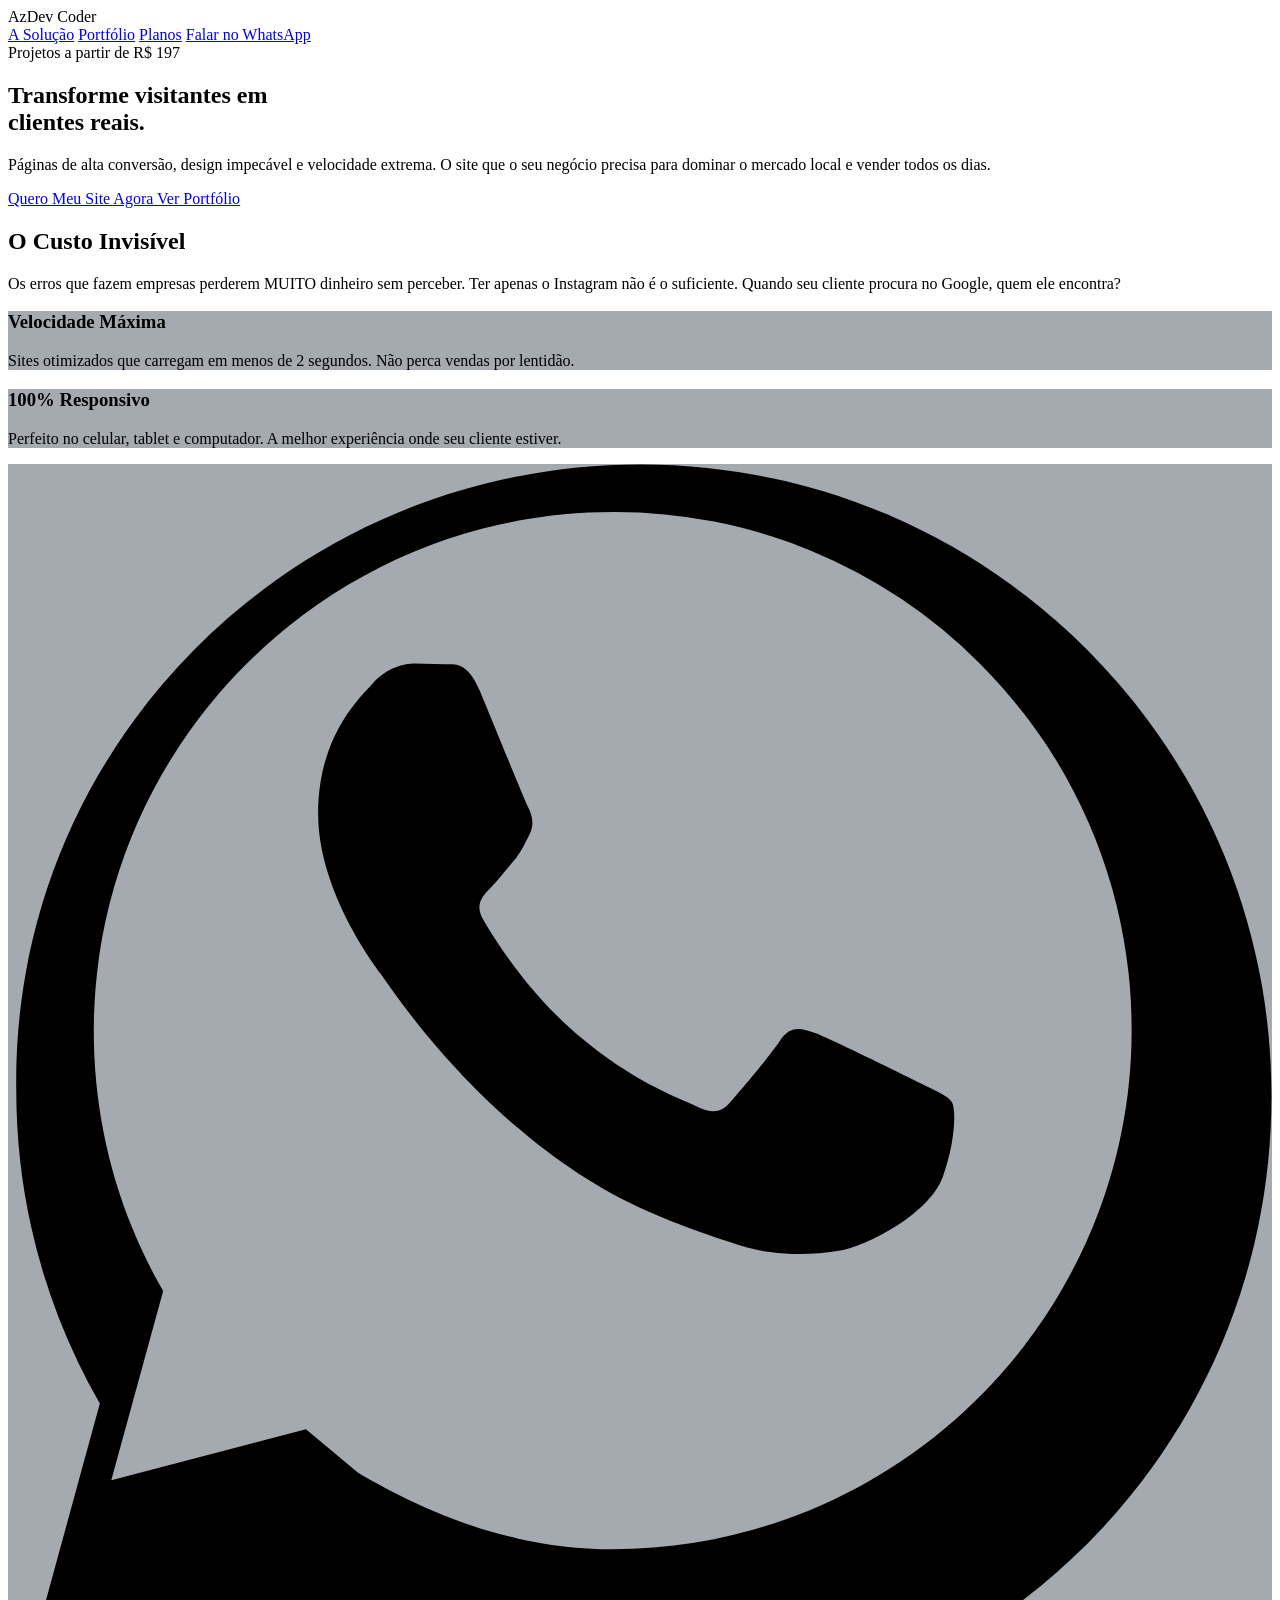
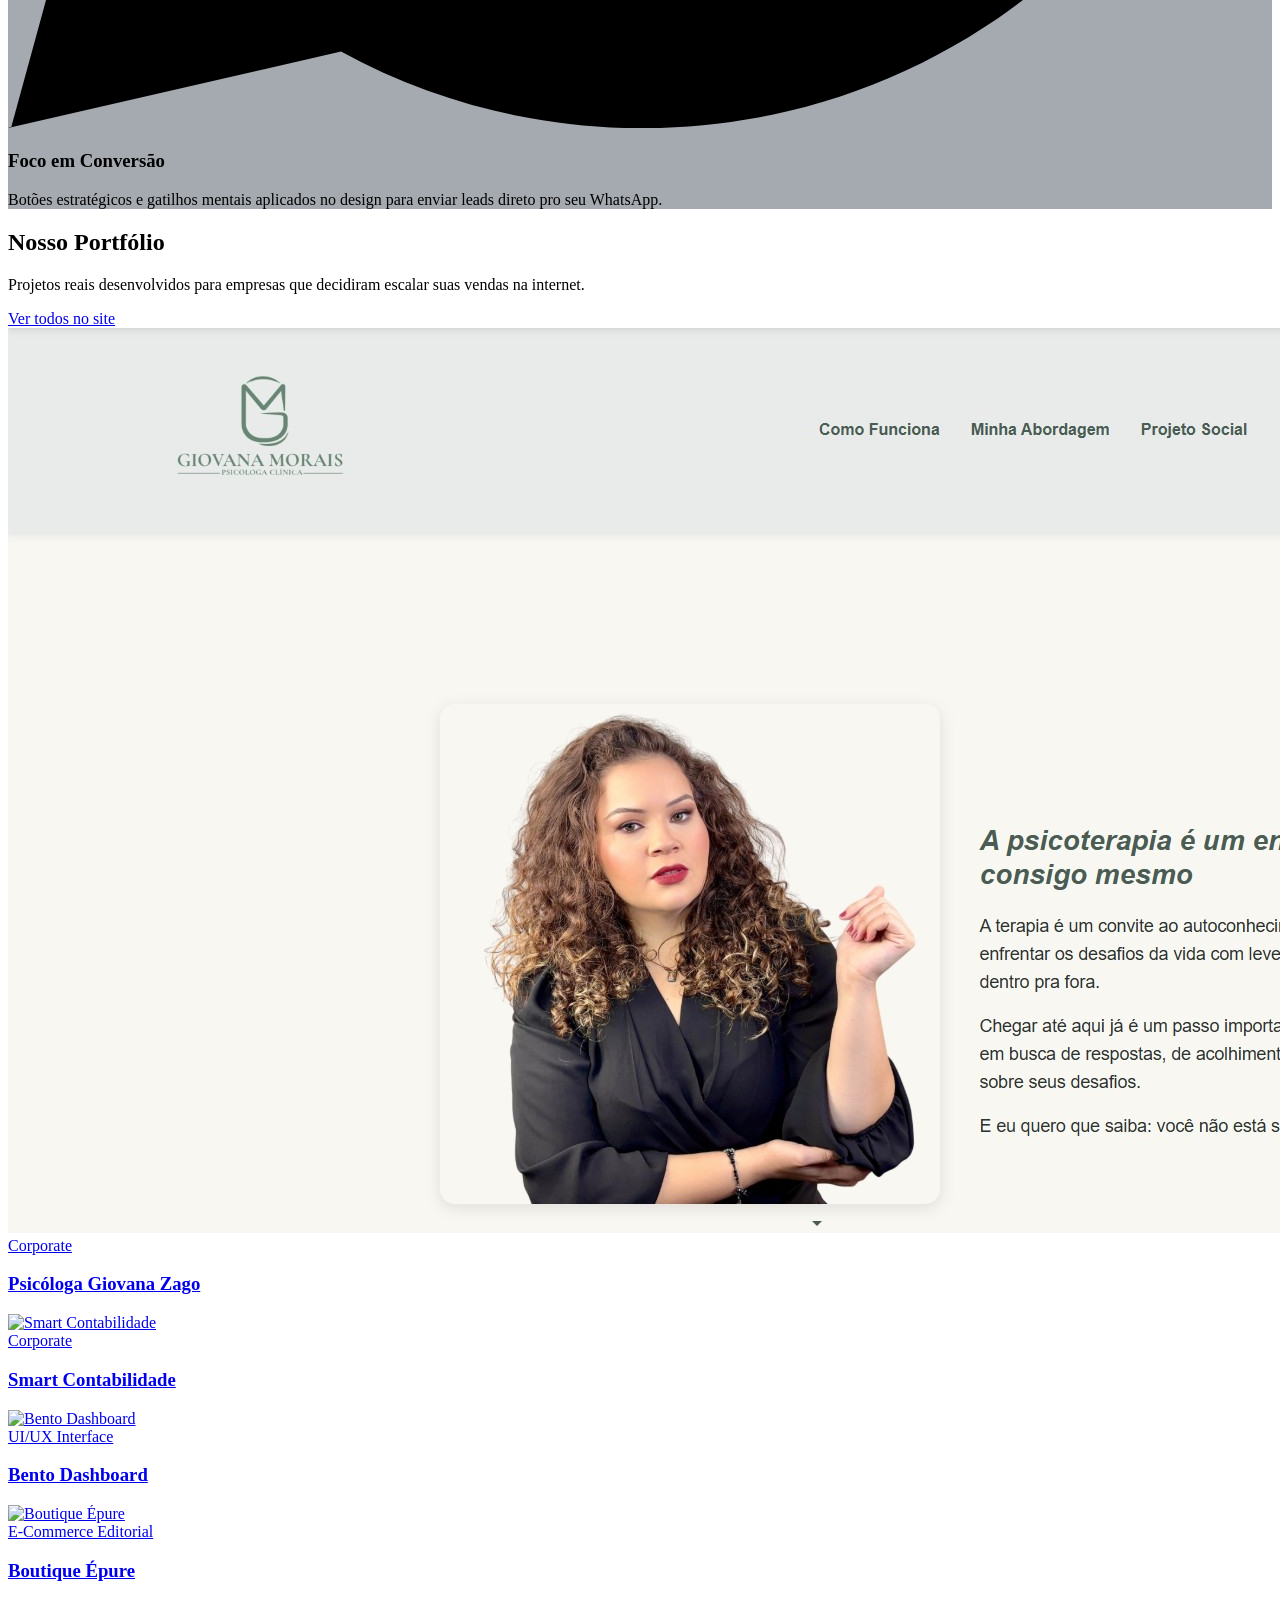
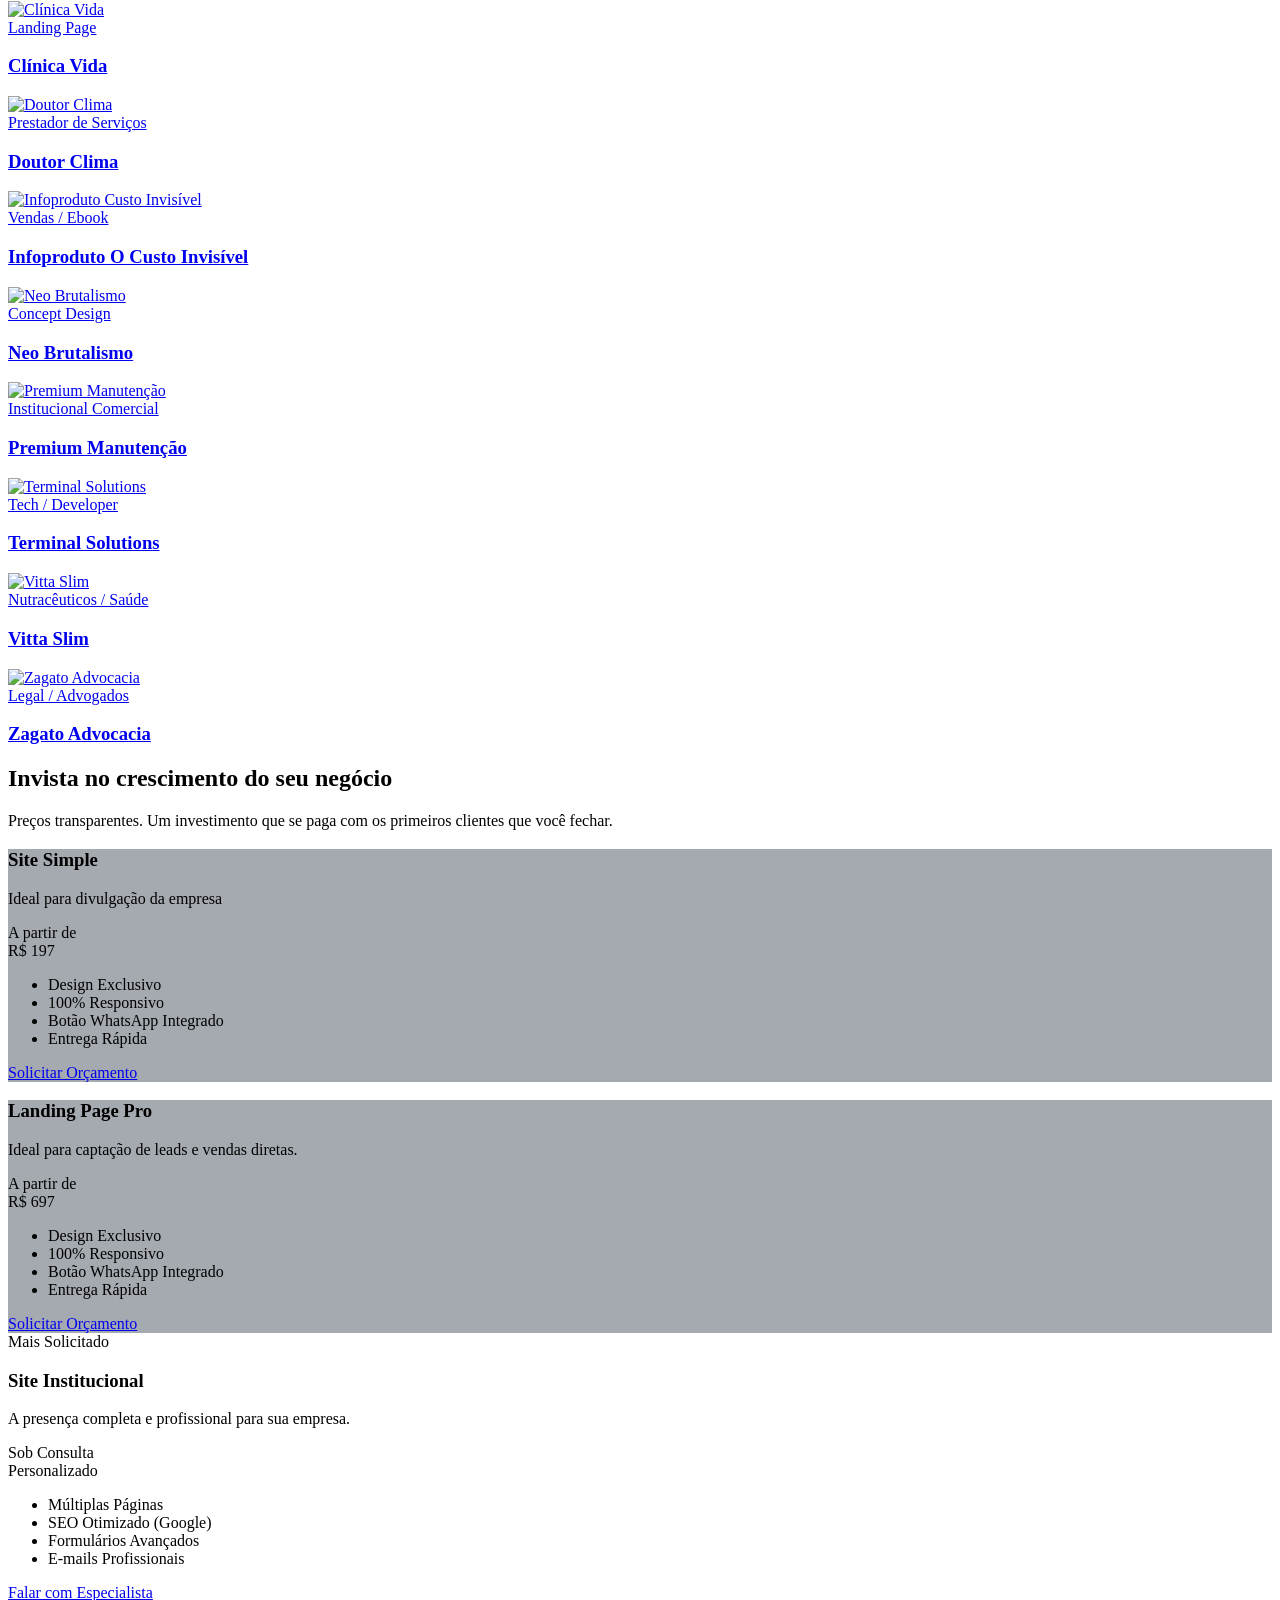
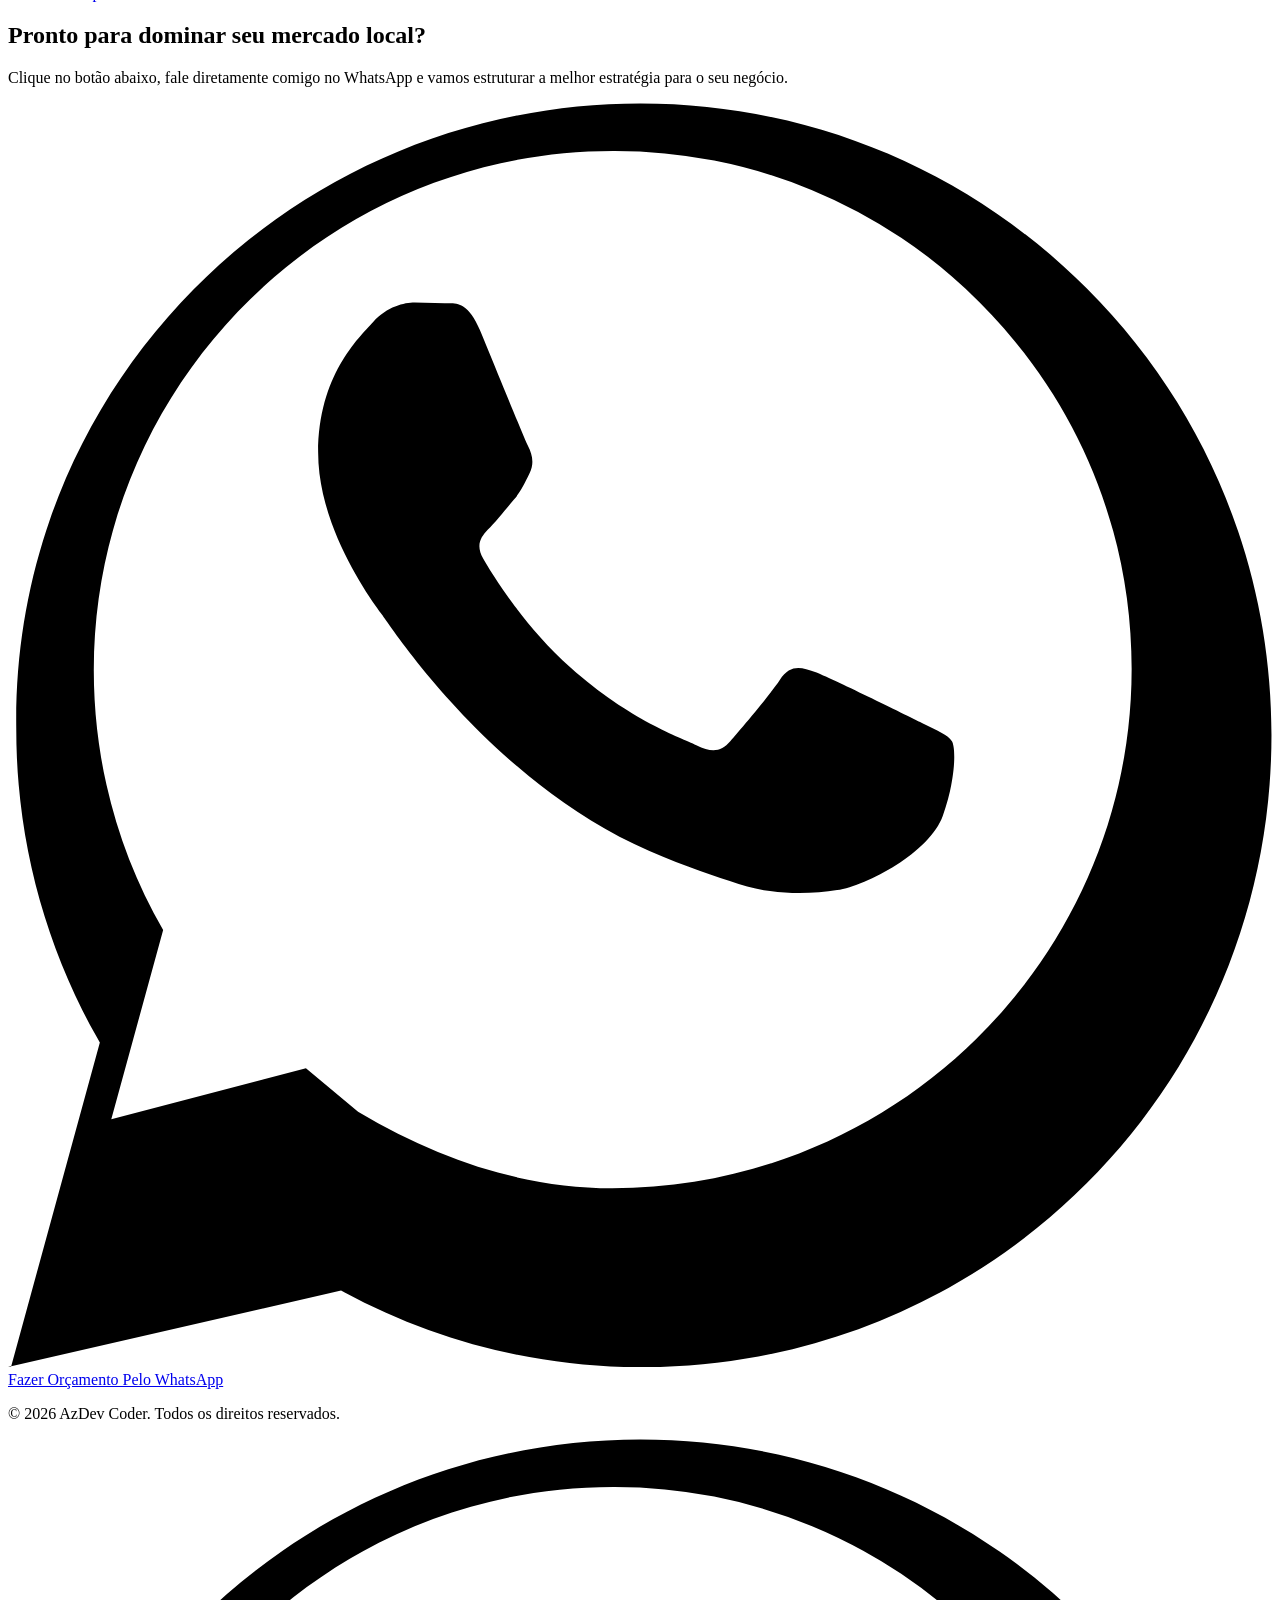
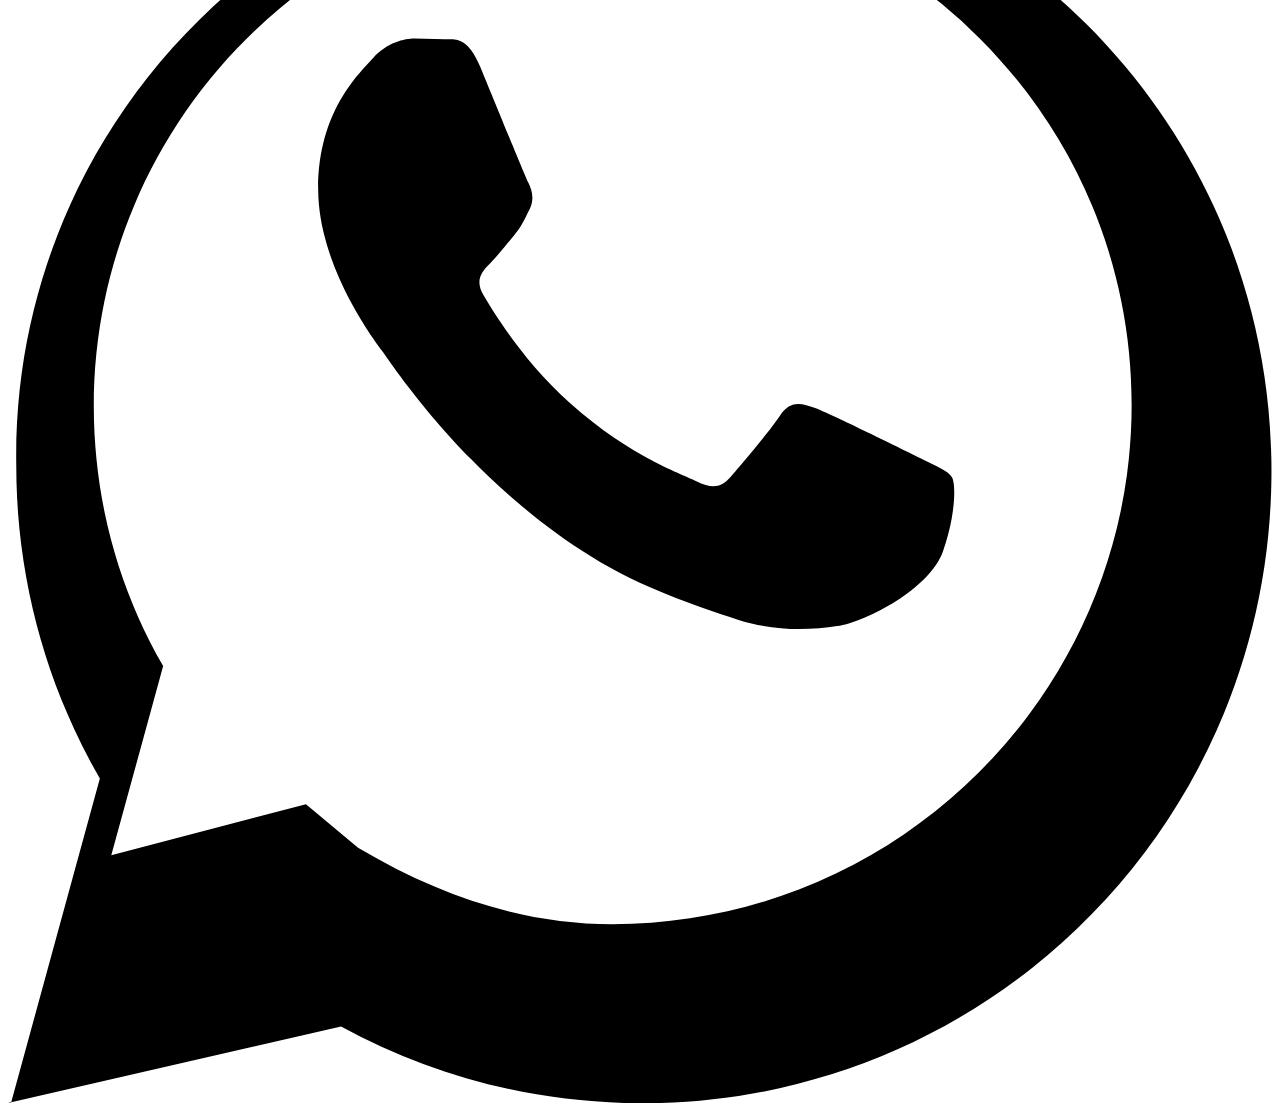
==== index.html @ c71ff0a6 "Update index.html" ====
<!DOCTYPE html>
<html lang="pt-BR" class="scroll-smooth">
<head>
    <meta charset="UTF-8">
    <meta name="viewport" content="width=device-width, initial-scale=1.0">
    <title>AzDev Coder | Sites Profissionais de Alta Conversão</title>
    <meta name="description" content="Tenha um site profissional, rápido e otimizado. Projetos a partir de R$ 197.">
    <link rel="icon" href="logo1.png">
    
    <!-- Tailwind CSS -->
    <script src="https://cdn.tailwindcss.com"></script>
    <script>
        tailwind.config = {
            theme: {
                extend: {
                    colors: {
                        brand: {
                            50: '#eff6ff',
                            100: '#dbeafe',
                            500: '#3b82f6',
                            600: '#2563eb',
                            900: '#1e3a8a',
                            950: '#0f172a',
                        }
                    },
                    fontFamily: {
                        sans: ['Inter', 'sans-serif'],
                    }
                }
            }
        }
    </script>
    
    <!-- Google Fonts -->
    <link href="https://fonts.googleapis.com/css2?family=Inter:wght@300;400;600;700;800&display=swap" rel="stylesheet">
    
    <!-- AOS Animation Library CSS -->
    <link href="https://unpkg.com/aos@2.3.1/dist/aos.css" rel="stylesheet">
    
    <!-- Phosphor Icons -->
    <script src="https://unpkg.com/@phosphor-icons/web"></script>
    
    <!-- Custom CSS -->
    <link rel="stylesheet" href="style.css">
</head>
<body class="bg-brand-950 text-slate-300 font-sans antialiased selection:bg-brand-500 selection:text-white">

    <!-- Navbar -->
    <nav class="fixed w-full z-50 transition-all duration-300 bg-brand-950/80 backdrop-blur-md border-b border-white/10" id="navbar">
        <div class="max-w-7xl mx-auto px-4 sm:px-6 lg:px-8">
            <div class="flex justify-between items-center h-20">
                <div class="flex-shrink-0 flex items-center gap-2">
                    <i class="ph-fill ph-code text-brand-500 text-3xl"></i>
                    <span class="text-white font-bold text-xl tracking-tight">AzDev Coder</span>
                </div>
                <div class="hidden md:flex space-x-8 items-center">
                    <a href="#solucao" class="text-sm font-medium hover:text-white transition-colors">A Solução</a>
                    <a href="#portfolio" class="text-sm font-medium hover:text-white transition-colors">Portfólio</a>
                    <a href="#planos" class="text-sm font-medium hover:text-white transition-colors">Planos</a>
                    <a href="#contato" class="bg-brand-600 hover:bg-brand-500 text-white px-5 py-2.5 rounded-full text-sm font-semibold transition-all shadow-[0_0_15px_rgba(37,99,235,0.4)] hover:shadow-[0_0_25px_rgba(37,99,235,0.6)]">Falar no WhatsApp</a>
                </div>
            </div>
        </div>
    </nav>

    <!-- Hero Section -->
    <section class="relative pt-32 pb-20 lg:pt-48 lg:pb-32 overflow-hidden">
        <div class="absolute inset-0 bg-[url('https://www.transparenttextures.com/patterns/cubes.png')] opacity-5"></div>
        <div class="absolute top-1/2 left-1/2 -translate-x-1/2 -translate-y-1/2 w-[800px] h-[800px] bg-brand-600/20 rounded-full blur-[120px] -z-10"></div>
        
        <div class="max-w-7xl mx-auto px-4 sm:px-6 lg:px-8 relative z-10 text-center" data-aos="fade-up" data-aos-duration="1000">
            <div class="inline-flex items-center gap-2 px-3 py-1 rounded-full bg-brand-500/10 border border-brand-500/20 text-brand-500 text-sm font-semibold mb-8">
                <span class="relative flex h-2 w-2">
                  <span class="animate-ping absolute inline-flex h-full w-full rounded-full bg-brand-400 opacity-75"></span>
                  <span class="relative inline-flex rounded-full h-2 w-2 bg-brand-500"></span>
                </span>
                Projetos a partir de R$ 197
            </div>
            
            <h1 class="text-5xl md:text-7xl font-extrabold text-white tracking-tight mb-6 leading-tight">
                Transforme visitantes em <br class="hidden md:block">
                <span class="text-transparent bg-clip-text bg-gradient-to-r from-brand-400 to-cyan-400">clientes reais.</span>
            </h1>
            
            <p class="mt-4 max-w-2xl text-lg md:text-xl mx-auto mb-10 text-slate-400">
                Páginas de alta conversão, design impecável e velocidade extrema. O site que o seu negócio precisa para dominar o mercado local e vender todos os dias.
            </p>
            
            <div class="flex flex-col sm:flex-row justify-center gap-4">
                <a href="#contato" class="bg-brand-600 hover:bg-brand-500 text-white px-8 py-4 rounded-full text-lg font-bold transition-all flex items-center justify-center gap-2 shadow-[0_0_20px_rgba(37,99,235,0.4)] hover:-translate-y-1">
                    Quero Meu Site Agora
                    <i class="ph-bold ph-arrow-right"></i>
                </a>
                <a href="#portfolio" class="bg-white/5 hover:bg-white/10 text-white border border-white/10 px-8 py-4 rounded-full text-lg font-semibold transition-all flex items-center justify-center gap-2 backdrop-blur-sm">
                    Ver Portfólio
                </a>
            </div>
        </div>
    </section>

    <!-- The Invisible Cost Section (Pain Awareness) -->
    <section id="solucao" class="py-24 bg-brand-900/30 border-y border-white/5 relative">
        <div class="max-w-7xl mx-auto px-4 sm:px-6 lg:px-8">
            <div class="text-center max-w-3xl mx-auto mb-16" data-aos="fade-up">
                <h2 class="text-3xl md:text-4xl font-bold text-white mb-4">O Custo Invisível</h2>
                <p class="text-lg text-slate-400">Os erros que fazem empresas perderem MUITO dinheiro sem perceber. Ter apenas o Instagram não é o suficiente. Quando seu cliente procura no Google, quem ele encontra?</p>
            </div>
            
            <div class="grid md:grid-cols-3 gap-8">
                <!-- Feature 1 -->
                <div class="glass-card p-8 rounded-2xl border border-white/10 hover:border-brand-500/50 transition-colors" data-aos="fade-up" data-aos-delay="100">
                    <div class="w-14 h-14 bg-brand-500/20 rounded-xl flex items-center justify-center mb-6 text-brand-400">
                        <i class="ph ph-rocket-launch text-3xl"></i>
                    </div>
                    <h3 class="text-xl font-bold text-white mb-3">Velocidade Máxima</h3>
                    <p class="text-slate-400">Sites otimizados que carregam em menos de 2 segundos. Não perca vendas por lentidão.</p>
                </div>
                
                <!-- Feature 2 -->
                <div class="glass-card p-8 rounded-2xl border border-white/10 hover:border-brand-500/50 transition-colors" data-aos="fade-up" data-aos-delay="200">
                    <div class="w-14 h-14 bg-brand-500/20 rounded-xl flex items-center justify-center mb-6 text-brand-400">
                        <i class="ph ph-device-mobile text-3xl"></i>
                    </div>
                    <h3 class="text-xl font-bold text-white mb-3">100% Responsivo</h3>
                    <p class="text-slate-400">Perfeito no celular, tablet e computador. A melhor experiência onde seu cliente estiver.</p>
                </div>
                
                <!-- Feature 3 -->
                <div class="glass-card p-8 rounded-2xl border border-white/10 hover:border-brand-500/50 transition-colors" data-aos="fade-up" data-aos-delay="300">
                    <div class="w-14 h-14 bg-brand-500/20 rounded-xl flex items-center justify-center mb-6 text-brand-400">
                        <svg xmlns="http://www.w3.org/2000/svg" viewBox="0 0 24 24" class="w-7 h-7 fill-current">
                            <path d="M.057 24l1.687-6.163c-1.041-1.804-1.588-3.849-1.587-5.946C.06 5.348 5.397.01 12.008.01c3.202.001 6.212 1.246 8.477 3.514 2.266 2.268 3.507 5.28 3.505 8.484-.004 6.657-5.34 11.997-11.953 11.997-2.005-.001-3.973-.502-5.713-1.457L0 24zm6.59-4.846c1.6.95 3.188 1.449 4.825 1.451 5.436 0 9.86-4.42 9.863-9.855.001-2.633-1.022-5.101-2.885-6.964a9.782 9.782 0 0 0-6.963-2.876c-5.43 0-9.855 4.42-9.858 9.855-.001 1.741.454 3.445 1.317 4.938l-.985 3.593 3.696-.969zm10.707-7.382c-.297-.148-1.758-.867-2.03-.967-.273-.099-.471-.148-.67.15-.197.297-.767.966-.94 1.164-.173.199-.347.223-.644.075-.297-.148-1.255-.463-2.39-1.475-.883-.788-1.48-1.761-1.653-2.059-.173-.297-.018-.458.13-.606.134-.133.298-.347.446-.52.149-.174.198-.298.298-.497.099-.198.05-.371-.025-.52-.075-.149-.669-1.612-.916-2.207-.242-.579-.487-.501-.669-.51l-.57-.01c-.198 0-.52.074-.792.372s-1.04 1.016-1.04 2.479 1.065 2.876 1.213 3.074c.149.198 2.096 3.2 5.077 4.487.709.306 1.262.489 1.694.625.712.227 1.36.195 1.871.118.571-.085 1.758-.719 2.006-1.413.248-.694.248-1.289.173-1.413-.074-.124-.272-.198-.57-.347z"/>
                        </svg>
                    </div>
                    <h3 class="text-xl font-bold text-white mb-3">Foco em Conversão</h3>
                    <p class="text-slate-400">Botões estratégicos e gatilhos mentais aplicados no design para enviar leads direto pro seu WhatsApp.</p>
                </div>
            </div>
        </div>
    </section>

    <!-- Portfolio Section -->
    <section id="portfolio" class="py-24">
        <div class="max-w-7xl mx-auto px-4 sm:px-6 lg:px-8">
            <div class="flex flex-col md:flex-row justify-between items-end mb-16" data-aos="fade-up">
                <div class="max-w-2xl">
                    <h2 class="text-3xl md:text-5xl font-bold text-white mb-4">Nosso Portfólio</h2>
                    <p class="text-lg text-slate-400">Projetos reais desenvolvidos para empresas que decidiram escalar suas vendas na internet.</p>
                </div>
                <a href="https://www.azdevcoder.com.br/" target="_blank" class="mt-6 md:mt-0 text-brand-400 hover:text-brand-300 font-semibold flex items-center gap-2 group">
                    Ver todos no site <i class="ph-bold ph-arrow-right group-hover:translate-x-1 transition-transform"></i>
                </a>
            </div>
            
            <div class="grid md:grid-cols-2 lg:grid-cols-3 gap-8">
                <!-- Portfolio Item 1: Psi Givoana -->
                <a href="https://www.psigiovanazago.com.br/" class="group relative rounded-2xl overflow-hidden block" data-aos="zoom-in" data-aos-delay="100">
                    <div class="aspect-video bg-slate-800 relative">
                        <img src="foto_psi.jpg" alt="Psi Giovana Zago" class="object-cover w-full h-full opacity-70 group-hover:scale-105 transition-transform duration-700">
                        <div class="absolute inset-0 bg-gradient-to-t from-brand-950 via-brand-950/20 to-transparent opacity-80"></div>
                    </div>
                    <div class="absolute bottom-0 left-0 p-6 w-full">
                        <span class="text-brand-400 text-xs font-bold tracking-wider uppercase mb-1 block">Corporate</span>
                        <h3 class="text-xl font-bold text-white">Psicóloga Giovana Zago</h3>
                    </div>
                </a>
                <!-- Portfolio Item 1: Smart Contabilidade -->
                <a href="smart_contabilidade.html" class="group relative rounded-2xl overflow-hidden block" data-aos="zoom-in" data-aos-delay="100">
                    <div class="aspect-video bg-slate-800 relative">
                        <img src="https://images.unsplash.com/photo-1551288049-bebda4e38f71?ixlib=rb-4.0.3&auto=format&fit=crop&w=800&q=80" alt="Smart Contabilidade" class="object-cover w-full h-full opacity-70 group-hover:scale-105 transition-transform duration-700">
                        <div class="absolute inset-0 bg-gradient-to-t from-brand-950 via-brand-950/20 to-transparent opacity-80"></div>
                    </div>
                    <div class="absolute bottom-0 left-0 p-6 w-full">
                        <span class="text-brand-400 text-xs font-bold tracking-wider uppercase mb-1 block">Corporate</span>
                        <h3 class="text-xl font-bold text-white">Smart Contabilidade</h3>
                    </div>
                </a>

                <!-- Portfolio Item 2: Bento Dashboard -->
                <a href="bento_dashboard.html" class="group relative rounded-2xl overflow-hidden block" data-aos="zoom-in" data-aos-delay="150">
                    <div class="aspect-video bg-slate-800 relative">
                        <img src="https://images.unsplash.com/photo-1460925895917-afdab827c52f?ixlib=rb-4.0.3&auto=format&fit=crop&w=800&q=80" alt="Bento Dashboard" class="object-cover w-full h-full opacity-70 group-hover:scale-105 transition-transform duration-700">
                        <div class="absolute inset-0 bg-gradient-to-t from-brand-950 via-brand-950/20 to-transparent opacity-80"></div>
                    </div>
                    <div class="absolute bottom-0 left-0 p-6 w-full">
                        <span class="text-brand-400 text-xs font-bold tracking-wider uppercase mb-1 block">UI/UX Interface</span>
                        <h3 class="text-xl font-bold text-white">Bento Dashboard</h3>
                    </div>
                </a>

                <!-- Portfolio Item 3: Boutique Épure -->
                <a href="boutique_epure.html" class="group relative rounded-2xl overflow-hidden block" data-aos="zoom-in" data-aos-delay="200">
                    <div class="aspect-video bg-slate-800 relative">
                        <img src="https://images.unsplash.com/photo-1485968579580-b6d095142e6e?ixlib=rb-4.0.3&auto=format&fit=crop&w=800&q=80" alt="Boutique Épure" class="object-cover w-full h-full opacity-70 group-hover:scale-105 transition-transform duration-700">
                        <div class="absolute inset-0 bg-gradient-to-t from-brand-950 via-brand-950/20 to-transparent opacity-80"></div>
                    </div>
                    <div class="absolute bottom-0 left-0 p-6 w-full">
                        <span class="text-brand-400 text-xs font-bold tracking-wider uppercase mb-1 block">E-Commerce Editorial</span>
                        <h3 class="text-xl font-bold text-white">Boutique Épure</h3>
                    </div>
                </a>

                <!-- Portfolio Item 4: Clínica Vida -->
                <a href="clinica_vida.html" class="group relative rounded-2xl overflow-hidden block" data-aos="zoom-in" data-aos-delay="250">
                    <div class="aspect-video bg-slate-800 relative">
                        <img src="https://images.unsplash.com/photo-1629909613654-28e377c37b09?ixlib=rb-4.0.3&auto=format&fit=crop&w=800&q=80" alt="Clínica Vida" class="object-cover w-full h-full opacity-70 group-hover:scale-105 transition-transform duration-700">
                        <div class="absolute inset-0 bg-gradient-to-t from-brand-950 via-brand-950/20 to-transparent opacity-80"></div>
                    </div>
                    <div class="absolute bottom-0 left-0 p-6 w-full">
                        <span class="text-brand-400 text-xs font-bold tracking-wider uppercase mb-1 block">Landing Page</span>
                        <h3 class="text-xl font-bold text-white">Clínica Vida</h3>
                    </div>
                </a>

                <!-- Portfolio Item 5: Doutor Clima -->
                <a href="doutor_clima.html" class="group relative rounded-2xl overflow-hidden block" data-aos="zoom-in" data-aos-delay="300">
                    <div class="aspect-video bg-slate-800 relative">
                        <img src="https://images.unsplash.com/photo-1581094288338-2314dddb7ece?ixlib=rb-4.0.3&auto=format&fit=crop&w=800&q=80" alt="Doutor Clima" class="object-cover w-full h-full opacity-70 group-hover:scale-105 transition-transform duration-700">
                        <div class="absolute inset-0 bg-gradient-to-t from-brand-950 via-brand-950/20 to-transparent opacity-80"></div>
                    </div>
                    <div class="absolute bottom-0 left-0 p-6 w-full">
                        <span class="text-brand-400 text-xs font-bold tracking-wider uppercase mb-1 block">Prestador de Serviços</span>
                        <h3 class="text-xl font-bold text-white">Doutor Clima</h3>
                    </div>
                </a>

                <!-- Portfolio Item 6: Infoproduto Custo Invisível -->
                <a href="infoproduto_custo.html" class="group relative rounded-2xl overflow-hidden block" data-aos="zoom-in" data-aos-delay="350">
                    <div class="aspect-video bg-slate-800 relative">
                        <img src="https://images.unsplash.com/photo-1506880018603-83d5b814b5a6?ixlib=rb-4.0.3&auto=format&fit=crop&w=800&q=80" alt="Infoproduto Custo Invisível" class="object-cover w-full h-full opacity-70 group-hover:scale-105 transition-transform duration-700">
                        <div class="absolute inset-0 bg-gradient-to-t from-brand-950 via-brand-950/20 to-transparent opacity-80"></div>
                    </div>
                    <div class="absolute bottom-0 left-0 p-6 w-full">
                        <span class="text-brand-400 text-xs font-bold tracking-wider uppercase mb-1 block">Vendas / Ebook</span>
                        <h3 class="text-xl font-bold text-white">Infoproduto O Custo Invisível</h3>
                    </div>
                </a>

                <!-- Portfolio Item 7: Neo Brutalismo -->
                <a href="neo_brutalismo.html" class="group relative rounded-2xl overflow-hidden block" data-aos="zoom-in" data-aos-delay="400">
                    <div class="aspect-video bg-slate-800 relative">
                        <img src="https://images.unsplash.com/photo-1513542789411-b6a5d4f31634?ixlib=rb-4.0.3&auto=format&fit=crop&w=800&q=80" alt="Neo Brutalismo" class="object-cover w-full h-full opacity-70 group-hover:scale-105 transition-transform duration-700">
                        <div class="absolute inset-0 bg-gradient-to-t from-brand-950 via-brand-950/20 to-transparent opacity-80"></div>
                    </div>
                    <div class="absolute bottom-0 left-0 p-6 w-full">
                        <span class="text-brand-400 text-xs font-bold tracking-wider uppercase mb-1 block">Concept Design</span>
                        <h3 class="text-xl font-bold text-white">Neo Brutalismo</h3>
                    </div>
                </a>

                <!-- Portfolio Item 8: Premium Manutenção -->
                <a href="premium_manutencao.html" class="group relative rounded-2xl overflow-hidden block" data-aos="zoom-in" data-aos-delay="450">
                    <div class="aspect-video bg-slate-800 relative">
                        <img src="https://images.unsplash.com/photo-1621905251189-08b45d6a269e?ixlib=rb-4.0.3&auto=format&fit=crop&w=800&q=80" alt="Premium Manutenção" class="object-cover w-full h-full opacity-70 group-hover:scale-105 transition-transform duration-700">
                        <div class="absolute inset-0 bg-gradient-to-t from-brand-950 via-brand-950/20 to-transparent opacity-80"></div>
                    </div>
                    <div class="absolute bottom-0 left-0 p-6 w-full">
                        <span class="text-brand-400 text-xs font-bold tracking-wider uppercase mb-1 block">Institucional Comercial</span>
                        <h3 class="text-xl font-bold text-white">Premium Manutenção</h3>
                    </div>
                </a>

                <!-- Portfolio Item 9: Terminal Solutions -->
                <a href="terminal_solutions.html" class="group relative rounded-2xl overflow-hidden block" data-aos="zoom-in" data-aos-delay="500">
                    <div class="aspect-video bg-slate-800 relative">
                        <img src="https://images.unsplash.com/photo-1526374965328-7f61d4dc18c5?ixlib=rb-4.0.3&auto=format&fit=crop&w=800&q=80" alt="Terminal Solutions" class="object-cover w-full h-full opacity-70 group-hover:scale-105 transition-transform duration-700">
                        <div class="absolute inset-0 bg-gradient-to-t from-brand-950 via-brand-950/20 to-transparent opacity-80"></div>
                    </div>
                    <div class="absolute bottom-0 left-0 p-6 w-full">
                        <span class="text-brand-400 text-xs font-bold tracking-wider uppercase mb-1 block">Tech / Developer</span>
                        <h3 class="text-xl font-bold text-white">Terminal Solutions</h3>
                    </div>
                </a>

                <!-- Portfolio Item 10: Vitta Slim -->
                <a href="vitta_slim.html" class="group relative rounded-2xl overflow-hidden block" data-aos="zoom-in" data-aos-delay="550">
                    <div class="aspect-video bg-slate-800 relative">
                        <img src="https://images.unsplash.com/photo-1517841905240-472988babdf9?ixlib=rb-4.0.3&auto=format&fit=crop&w=800&q=80" alt="Vitta Slim" class="object-cover w-full h-full opacity-70 group-hover:scale-105 transition-transform duration-700">
                        <div class="absolute inset-0 bg-gradient-to-t from-brand-950 via-brand-950/20 to-transparent opacity-80"></div>
                    </div>
                    <div class="absolute bottom-0 left-0 p-6 w-full">
                        <span class="text-brand-400 text-xs font-bold tracking-wider uppercase mb-1 block">Nutracêuticos / Saúde</span>
                        <h3 class="text-xl font-bold text-white">Vitta Slim</h3>
                    </div>
                </a>

                <!-- Portfolio Item 11: Zagato Advocacia -->
                <a href="zagato_advocacia.html" class="group relative rounded-2xl overflow-hidden block" data-aos="zoom-in" data-aos-delay="600">
                    <div class="aspect-video bg-slate-800 relative">
                        <img src="https://images.unsplash.com/photo-1589829545856-d10d557cf95f?ixlib=rb-4.0.3&auto=format&fit=crop&w=800&q=80" alt="Zagato Advocacia" class="object-cover w-full h-full opacity-70 group-hover:scale-105 transition-transform duration-700">
                        <div class="absolute inset-0 bg-gradient-to-t from-brand-950 via-brand-950/20 to-transparent opacity-80"></div>
                    </div>
                    <div class="absolute bottom-0 left-0 p-6 w-full">
                        <span class="text-brand-400 text-xs font-bold tracking-wider uppercase mb-1 block">Legal / Advogados</span>
                        <h3 class="text-xl font-bold text-white">Zagato Advocacia</h3>
                    </div>
                </a>
            </div>
        </div>
    </section>

    <!-- Pricing Section -->
    <section id="planos" class="py-24 bg-brand-900/30 border-y border-white/5 relative">
        <div class="absolute right-0 top-1/2 -translate-y-1/2 w-96 h-96 bg-cyan-600/10 rounded-full blur-[100px] -z-10"></div>
        
        <div class="max-w-7xl mx-auto px-4 sm:px-6 lg:px-8">
            <div class="text-center max-w-3xl mx-auto mb-16" data-aos="fade-up">
                <h2 class="text-3xl md:text-5xl font-bold text-white mb-4">Invista no crescimento do seu negócio</h2>
                <p class="text-lg text-slate-400">Preços transparentes. Um investimento que se paga com os primeiros clientes que você fechar.</p>
            </div>
            
            <div class="grid md:grid-cols-2 gap-8 max-w-4xl mx-auto">
                <!-- Plan 0 -->
                <div class="glass-card rounded-3xl p-8 border border-white/10 relative" data-aos="fade-right">
                    <h3 class="text-2xl font-bold text-white mb-2">Site Simple</h3>
                    <p class="text-slate-400 mb-6">Ideal para divulgação da empresa</p>
                    <div class="mb-8">
                        <span class="text-sm text-slate-400">A partir de</span>
                        <div class="flex items-baseline gap-1">
                            <span class="text-2xl font-bold text-white">R$</span>
                            <span class="text-5xl font-extrabold text-white">197</span>
                        </div>
                    </div>
                    <ul class="space-y-4 mb-8">
                        <li class="flex items-center gap-3"><i class="ph-bold ph-check text-green-400"></i> Design Exclusivo</li>
                        <li class="flex items-center gap-3"><i class="ph-bold ph-check text-green-400"></i> 100% Responsivo</li>
                        <li class="flex items-center gap-3"><i class="ph-bold ph-check text-green-400"></i> Botão WhatsApp Integrado</li>
                        <li class="flex items-center gap-3"><i class="ph-bold ph-check text-green-400"></i> Entrega Rápida</li>
                    </ul>
                    <a href="#contato" class="block w-full text-center bg-white/10 hover:bg-white/20 text-white py-3 rounded-xl font-bold transition-colors">Solicitar Orçamento</a>
                </div>
                <!-- Plan 1 -->
                <div class="glass-card rounded-3xl p-8 border border-white/10 relative" data-aos="fade-right">
                    <h3 class="text-2xl font-bold text-white mb-2">Landing Page Pro</h3>
                    <p class="text-slate-400 mb-6">Ideal para captação de leads e vendas diretas.</p>
                    <div class="mb-8">
                        <span class="text-sm text-slate-400">A partir de</span>
                        <div class="flex items-baseline gap-1">
                            <span class="text-2xl font-bold text-white">R$</span>
                            <span class="text-5xl font-extrabold text-white">697</span>
                        </div>
                    </div>
                    <ul class="space-y-4 mb-8">
                        <li class="flex items-center gap-3"><i class="ph-bold ph-check text-green-400"></i> Design Exclusivo</li>
                        <li class="flex items-center gap-3"><i class="ph-bold ph-check text-green-400"></i> 100% Responsivo</li>
                        <li class="flex items-center gap-3"><i class="ph-bold ph-check text-green-400"></i> Botão WhatsApp Integrado</li>
                        <li class="flex items-center gap-3"><i class="ph-bold ph-check text-green-400"></i> Entrega Rápida</li>
                    </ul>
                    <a href="#contato" class="block w-full text-center bg-white/10 hover:bg-white/20 text-white py-3 rounded-xl font-bold transition-colors">Solicitar Orçamento</a>
                </div>
                
                <!-- Plan 2 -->
                <div class="bg-gradient-to-b from-brand-600 to-brand-900 rounded-3xl p-8 border border-brand-500 relative transform md:-translate-y-4 shadow-[0_0_30px_rgba(37,99,235,0.3)]" data-aos="fade-left">
                    <div class="absolute top-0 right-8 transform -translate-y-1/2">
                        <span class="bg-gradient-to-r from-cyan-400 to-brand-400 text-brand-950 text-xs font-bold px-3 py-1 rounded-full uppercase tracking-wide">Mais Solicitado</span>
                    </div>
                    <h3 class="text-2xl font-bold text-white mb-2">Site Institucional</h3>
                    <p class="text-white/80 mb-6">A presença completa e profissional para sua empresa.</p>
                    <div class="mb-8">
                        <span class="text-sm text-white/80">Sob Consulta</span>
                        <div class="flex items-baseline gap-1">
                            <span class="text-3xl font-bold text-white">Personalizado</span>
                        </div>
                    </div>
                    <ul class="space-y-4 mb-8 text-white">
                        <li class="flex items-center gap-3"><i class="ph-bold ph-check text-cyan-300"></i> Múltiplas Páginas</li>
                        <li class="flex items-center gap-3"><i class="ph-bold ph-check text-cyan-300"></i> SEO Otimizado (Google)</li>
                        <li class="flex items-center gap-3"><i class="ph-bold ph-check text-cyan-300"></i> Formulários Avançados</li>
                        <li class="flex items-center gap-3"><i class="ph-bold ph-check text-cyan-300"></i> E-mails Profissionais</li>
                    </ul>
                    <a href="#contato" class="block w-full text-center bg-white text-brand-900 hover:bg-slate-100 py-3 rounded-xl font-bold transition-colors">Falar com Especialista</a>
                </div>
            </div>
        </div>
    </section>

    <!-- Footer / CTA final -->
    <footer class="pt-20 pb-10 border-t border-white/10 text-center" id="contato">
        <div class="max-w-3xl mx-auto px-4" data-aos="zoom-in">
            <h2 class="text-3xl font-bold text-white mb-6">Pronto para dominar seu mercado local?</h2>
            <p class="text-slate-400 mb-8">Clique no botão abaixo, fale diretamente comigo no WhatsApp e vamos estruturar a melhor estratégia para o seu negócio.</p>
            
            <!-- Botão CTA Principal do Rodapé com o Ícone Oficial -->
            <a href="https://wa.me/5544988469950?text=Ol%C3%A1%20And%C3%A9%2C%20vi%20sua%20Landing%20Page%20e%20gostaria%20de%20um%20or%C3%A7amento%20para%20criar%20o%20site%20da%20minha%20empresa%20com%20a%20oferta%20a%20partir%20de%20R%24697." target="_blank" class="inline-flex items-center gap-3 bg-green-500 hover:bg-green-400 text-white px-8 py-4 rounded-full text-xl font-bold transition-all shadow-[0_0_20px_rgba(34,197,94,0.4)] hover:-translate-y-1">
                <svg xmlns="http://www.w3.org/2000/svg" viewBox="0 0 24 24" class="w-6 h-6 fill-current text-white">
                    <path d="M.057 24l1.687-6.163c-1.041-1.804-1.588-3.849-1.587-5.946C.06 5.348 5.397.01 12.008.01c3.202.001 6.212 1.246 8.477 3.514 2.266 2.268 3.507 5.28 3.505 8.484-.004 6.657-5.34 11.997-11.953 11.997-2.005-.001-3.973-.502-5.713-1.457L0 24zm6.59-4.846c1.6.95 3.188 1.449 4.825 1.451 5.436 0 9.86-4.42 9.863-9.855.001-2.633-1.022-5.101-2.885-6.964a9.782 9.782 0 0 0-6.963-2.876c-5.43 0-9.855 4.42-9.858 9.855-.001 1.741.454 3.445 1.317 4.938l-.985 3.593 3.696-.969zm10.707-7.382c-.297-.148-1.758-.867-2.03-.967-.273-.099-.471-.148-.67.15-.197.297-.767.966-.94 1.164-.173.199-.347.223-.644.075-.297-.148-1.255-.463-2.39-1.475-.883-.788-1.48-1.761-1.653-2.059-.173-.297-.018-.458.13-.606.134-.133.298-.347.446-.52.149-.174.198-.298.298-.497.099-.198.05-.371-.025-.52-.075-.149-.669-1.612-.916-2.207-.242-.579-.487-.501-.669-.51l-.57-.01c-.198 0-.52.074-.792.372s-1.04 1.016-1.04 2.479 1.065 2.876 1.213 3.074c.149.198 2.096 3.2 5.077 4.487.709.306 1.262.489 1.694.625.712.227 1.36.195 1.871.118.571-.085 1.758-.719 2.006-1.413.248-.694.248-1.289.173-1.413-.074-.124-.272-.198-.57-.347z"/>
                </svg>
                Fazer Orçamento Pelo WhatsApp
            </a>
        </div>
        <div class="mt-20 text-slate-500 text-sm">
            <p>&copy; 2026 AzDev Coder. Todos os direitos reservados.</p>
        </div>
    </footer>

    <!-- Floating WhatsApp Button com o Ícone Oficial -->
    <a href="https://wa.me/5544988469950?text=Ol%C3%A1%20Andr%C3%A9%2C%20gostaria%20de%20saber%20mais%20sobre%20os%20sites." target="_blank" class="fixed bottom-6 right-6 z-50 bg-green-500 text-white w-14 h-14 rounded-full flex items-center justify-center shadow-2xl hover:scale-110 transition-transform hover:bg-green-400">
        <svg xmlns="http://www.w3.org/2000/svg" viewBox="0 0 24 24" class="w-7 h-7 fill-current text-white">
            <path d="M.057 24l1.687-6.163c-1.041-1.804-1.588-3.849-1.587-5.946C.06 5.348 5.397.01 12.008.01c3.202.001 6.212 1.246 8.477 3.514 2.266 2.268 3.507 5.28 3.505 8.484-.004 6.657-5.34 11.997-11.953 11.997-2.005-.001-3.973-.502-5.713-1.457L0 24zm6.59-4.846c1.6.95 3.188 1.449 4.825 1.451 5.436 0 9.86-4.42 9.863-9.855.001-2.633-1.022-5.101-2.885-6.964a9.782 9.782 0 0 0-6.963-2.876c-5.43 0-9.855 4.42-9.858 9.855-.001 1.741.454 3.445 1.317 4.938l-.985 3.593 3.696-.969zm10.707-7.382c-.297-.148-1.758-.867-2.03-.967-.273-.099-.471-.148-.67.15-.197.297-.767.966-.94 1.164-.173.199-.347.223-.644.075-.297-.148-1.255-.463-2.39-1.475-.883-.788-1.48-1.761-1.653-2.059-.173-.297-.018-.458.13-.606.134-.133.298-.347.446-.52.149-.174.198-.298.298-.497.099-.198.05-.371-.025-.52-.075-.149-.669-1.612-.916-2.207-.242-.579-.487-.501-.669-.51l-.57-.01c-.198 0-.52.074-.792.372s-1.04 1.016-1.04 2.479 1.065 2.876 1.213 3.074c.149.198 2.096 3.2 5.077 4.487.709.306 1.262.489 1.694.625.712.227 1.36.195 1.871.118.571-.085 1.758-.719 2.006-1.413.248-.694.248-1.289.173-1.413-.074-.124-.272-.198-.57-.347z"/>
        </svg>
    </a>

    <!-- Scripts -->
    <script src="https://unpkg.com/aos@2.3.1/dist/aos.js"></script>
    <script src="script.js"></script>
</body>
</html>
---- style.css ----
/* Custom Utilities */
.glass-card {
    background: rgba(30, 41, 59, 0.4);
    backdrop-filter: blur(12px);
    -webkit-backdrop-filter: blur(12px);
}

/* Custom scrollbar para um look premium */
::-webkit-scrollbar {
    width: 10px;
}
::-webkit-scrollbar-track {
    background: #0f172a;
}
::-webkit-scrollbar-thumb {
    background: #334155;
    border-radius: 5px;
}
::-webkit-scrollbar-thumb:hover {
    background: #475569;
}
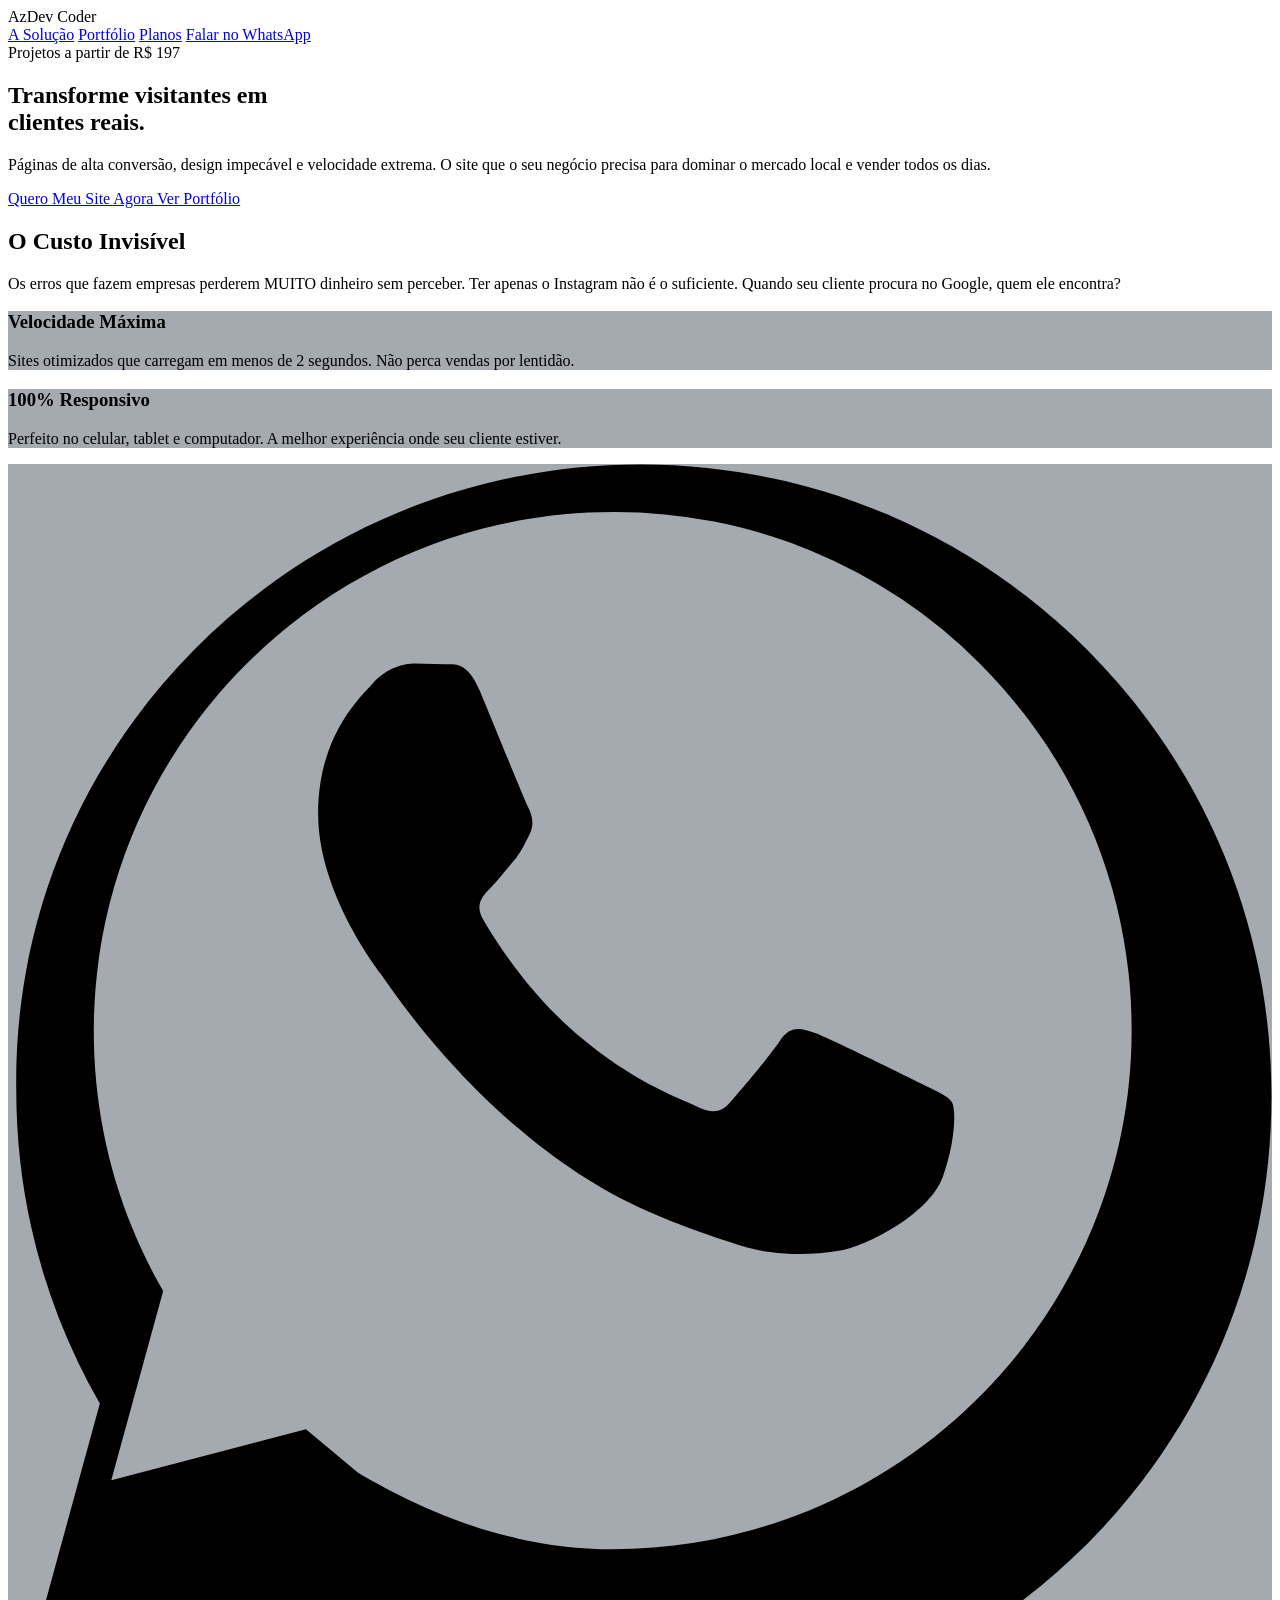
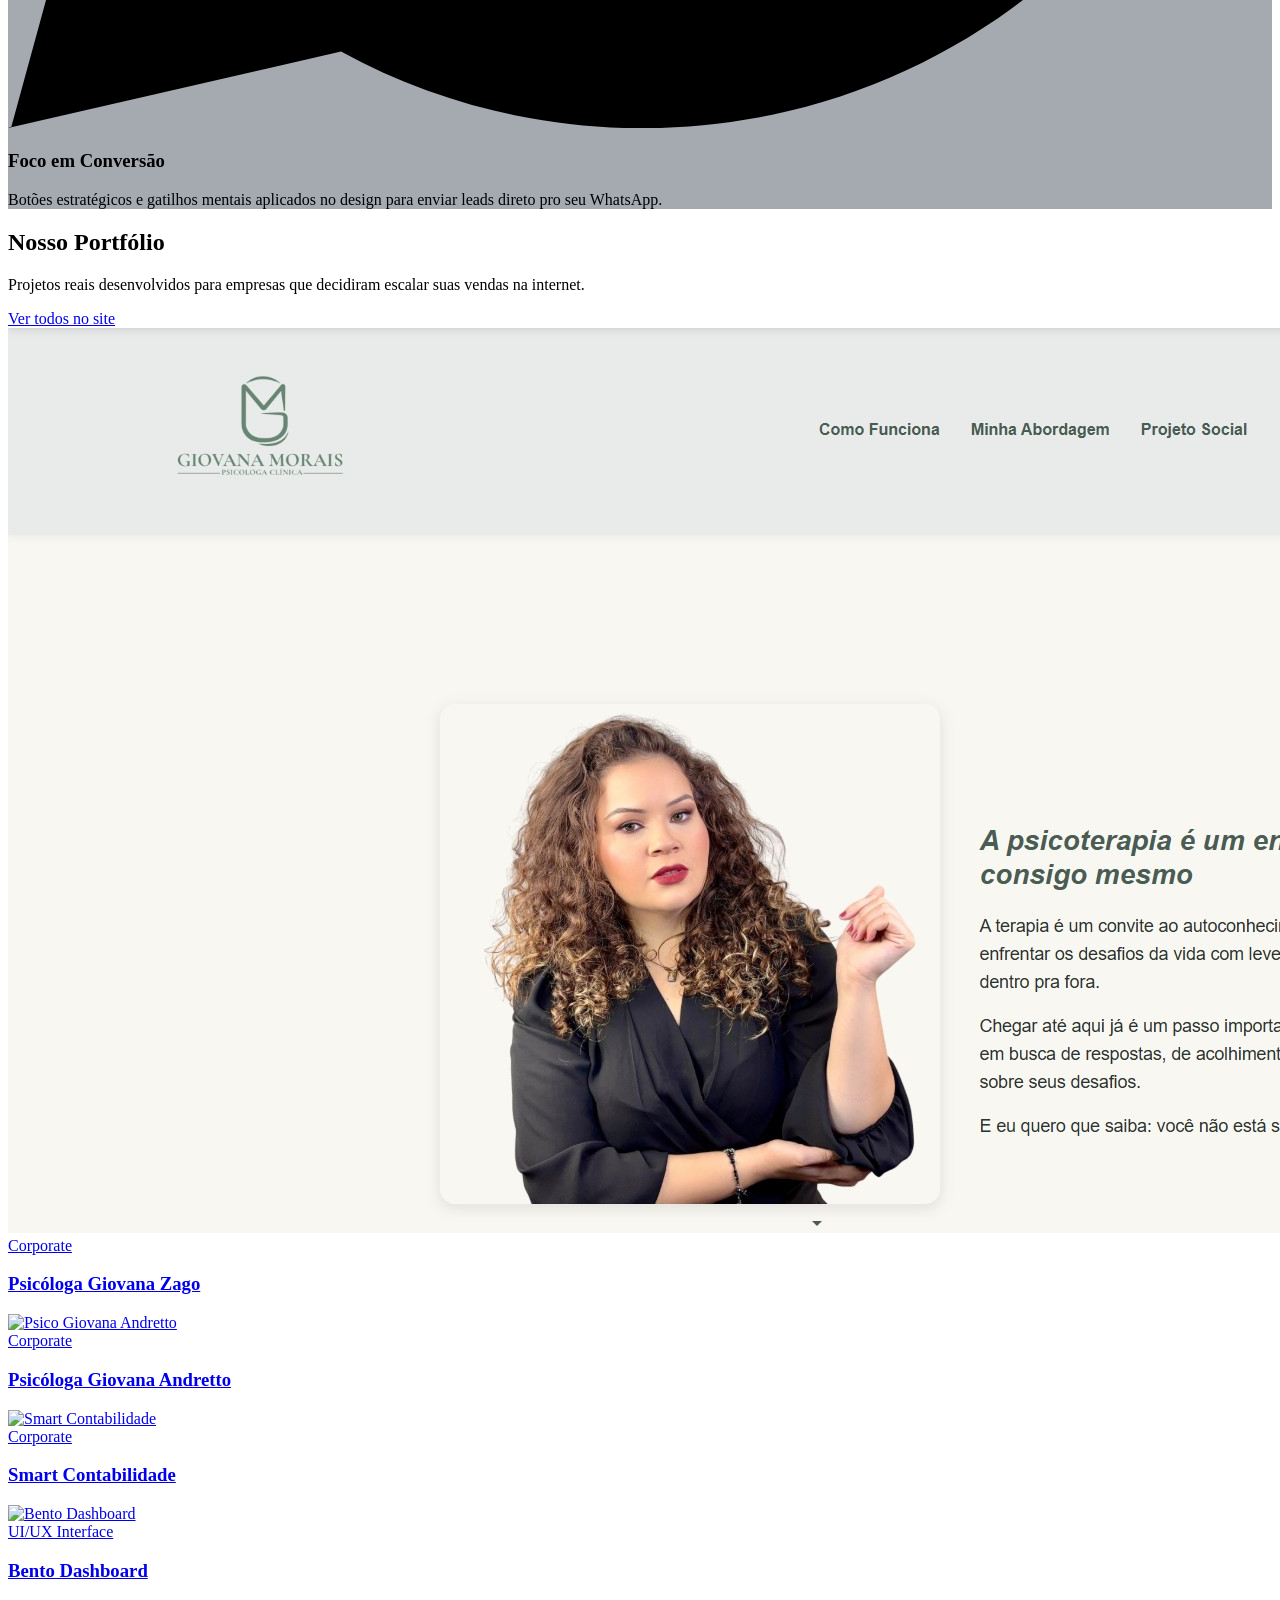
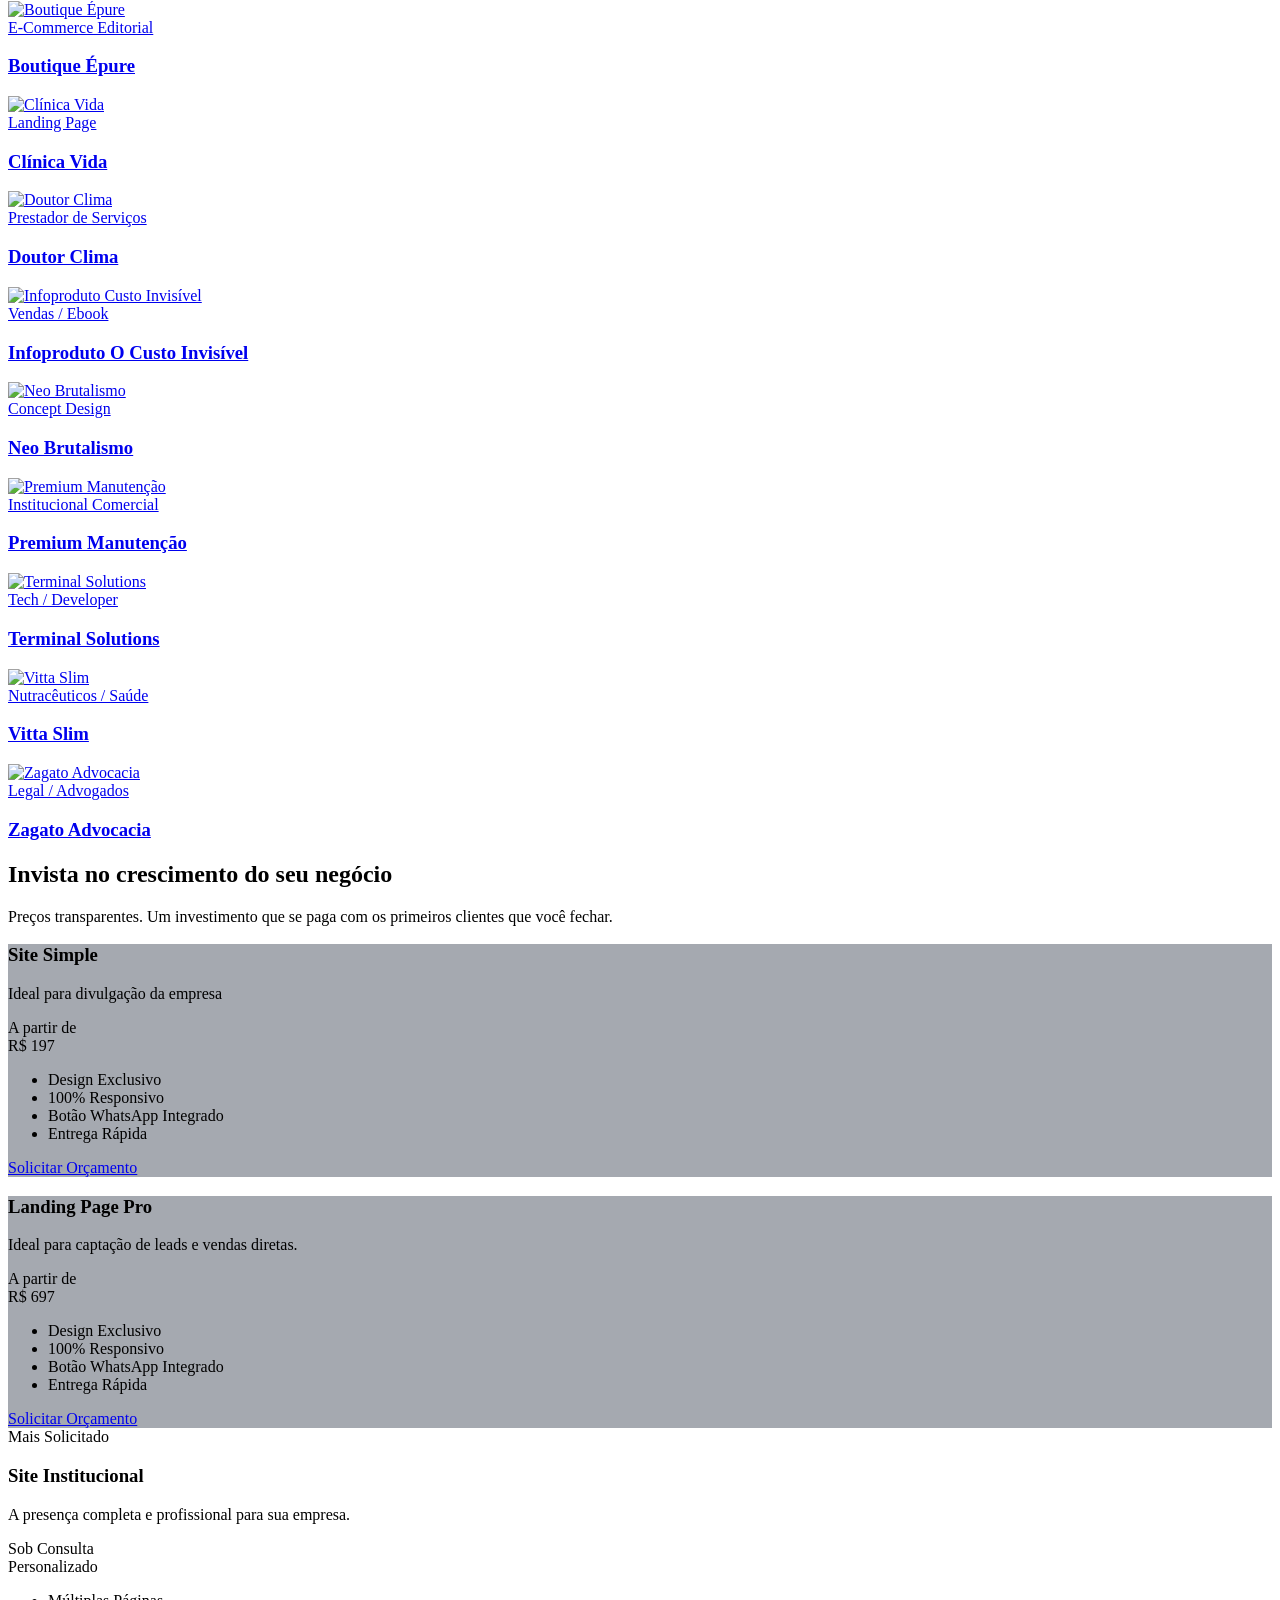
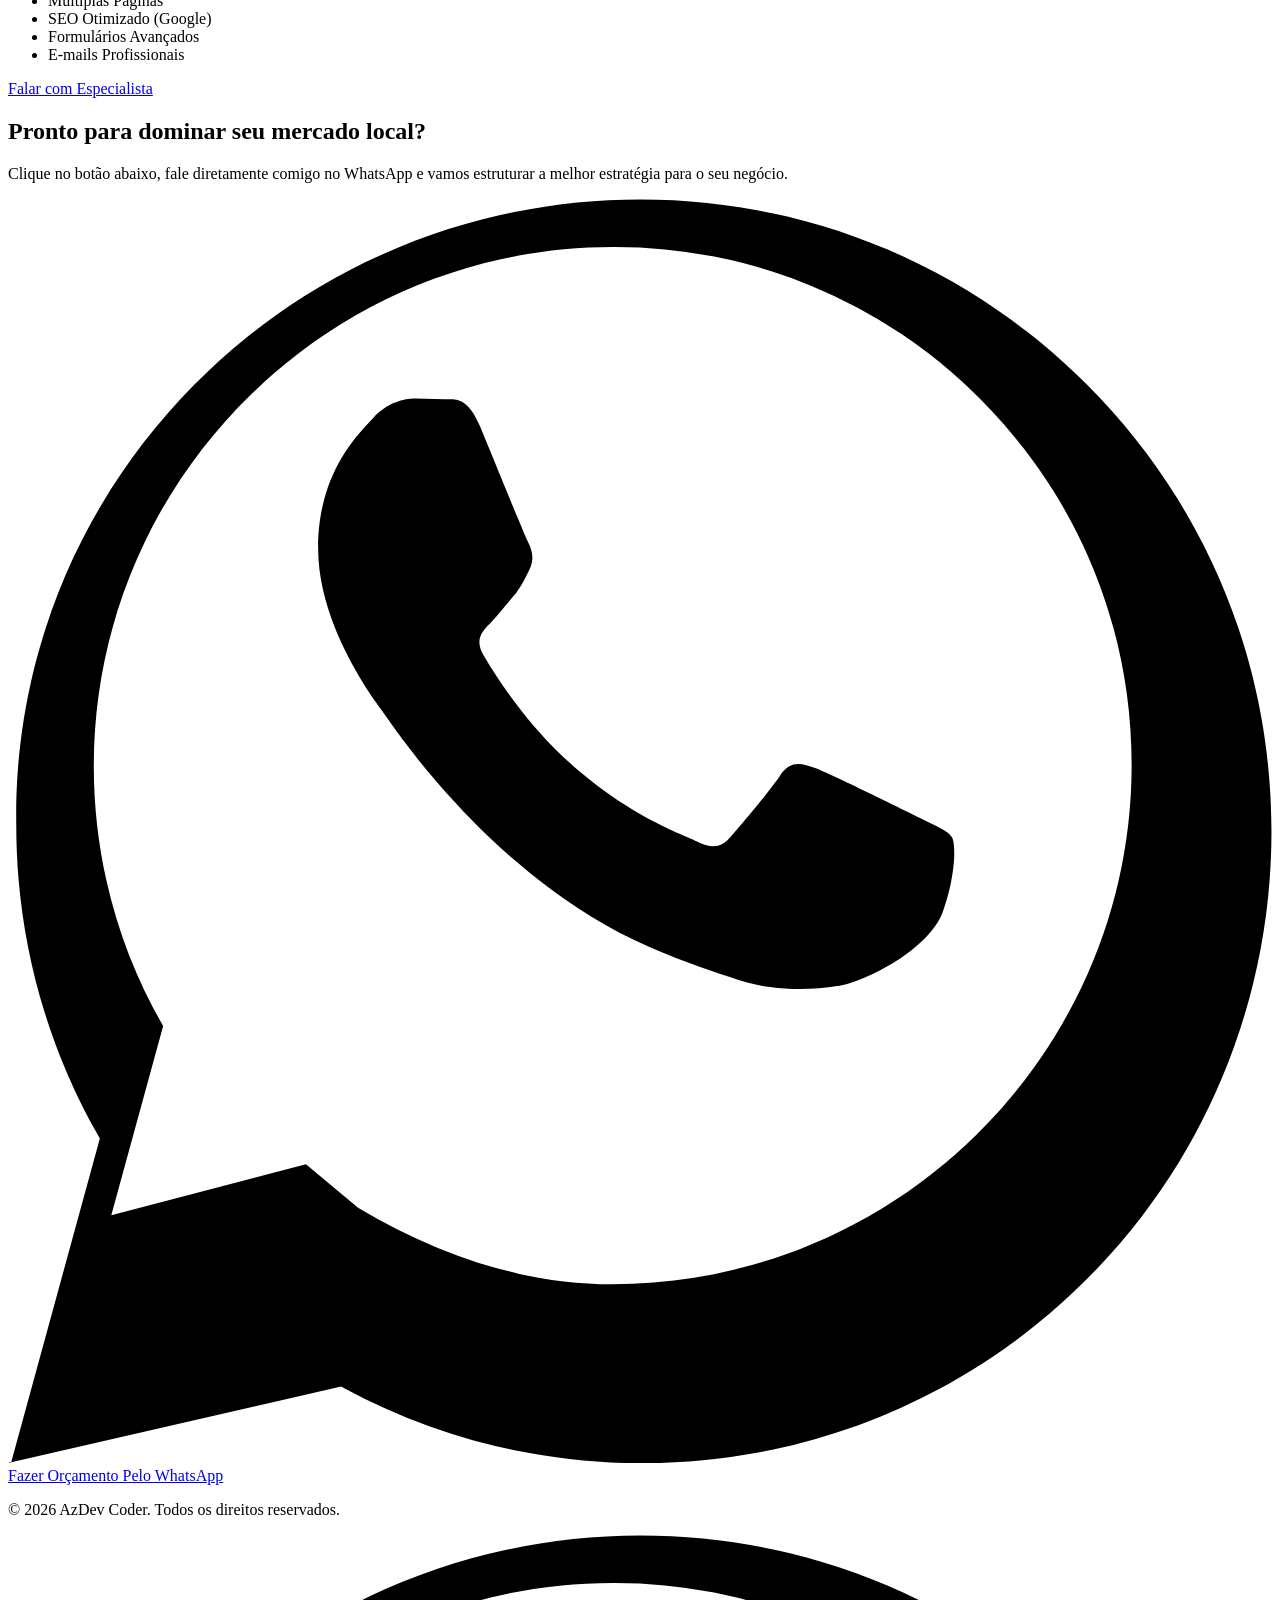
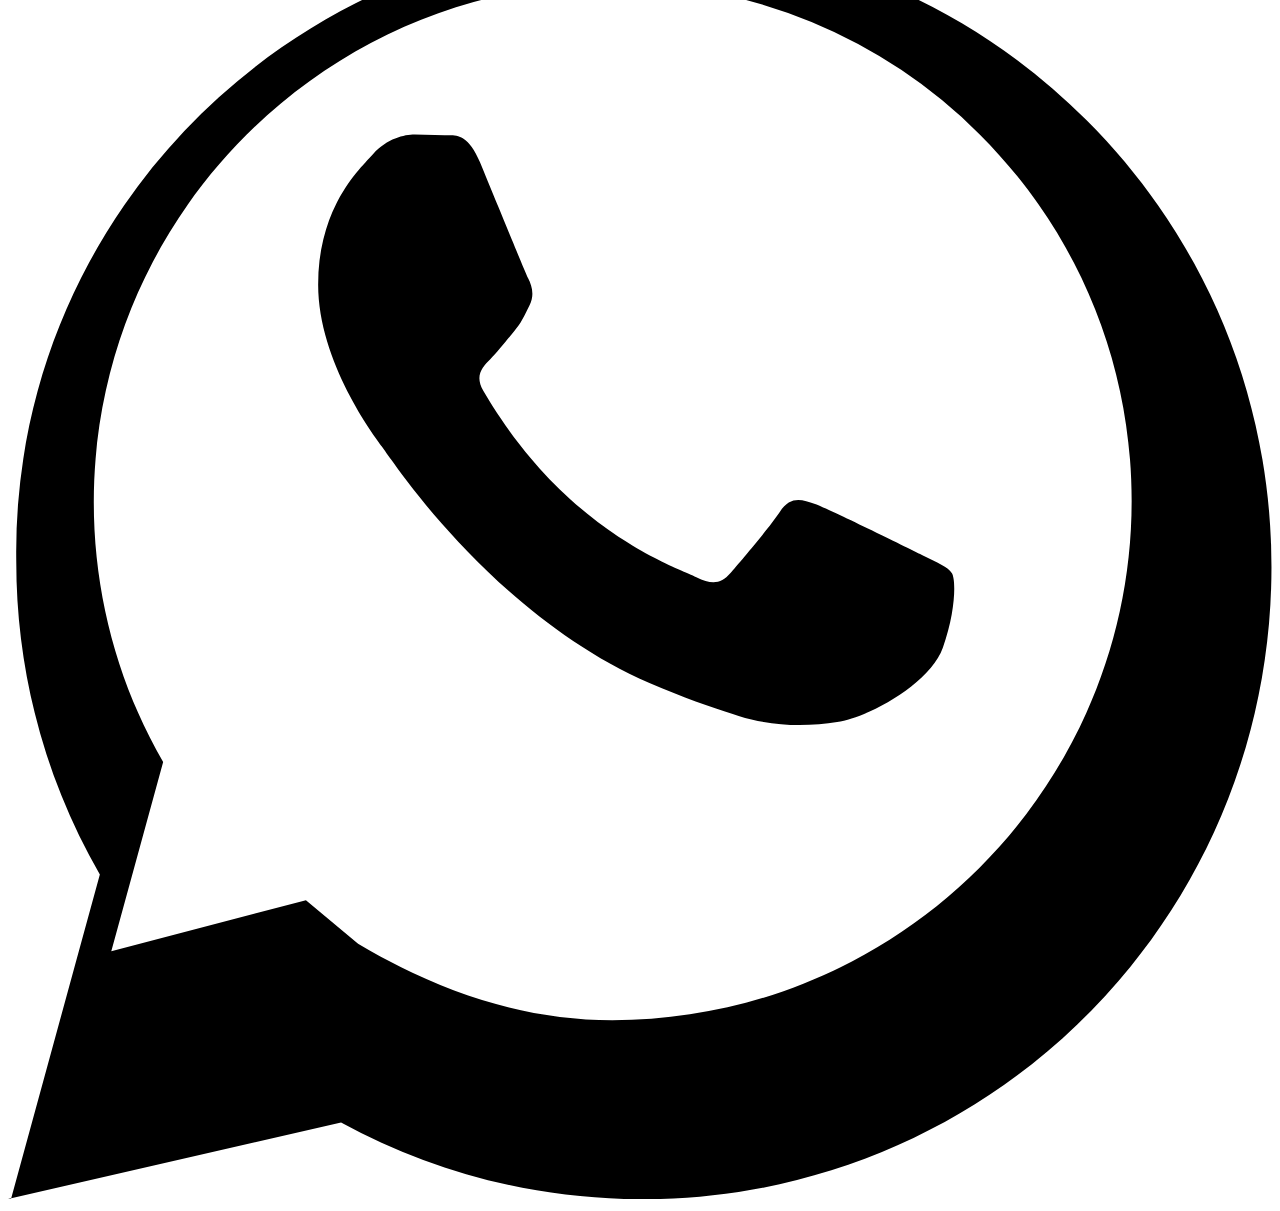
==== commit 0f7cbba1: "Update index.html" ====
--- a/index.html
+++ b/index.html
@@ -164,6 +164,17 @@
                         <h3 class="text-xl font-bold text-white">Psicóloga Giovana Zago</h3>
                     </div>
                 </a>
+                <!-- Portfolio Item 1: Psi Givoana Andreto -->
+                <a href="https://www.psicogiovanaandretto.com.br/" class="group relative rounded-2xl overflow-hidden block" data-aos="zoom-in" data-aos-delay="100">
+                    <div class="aspect-video bg-slate-800 relative">
+                        <img src="site_psico.png" alt="Psico Giovana Andretto" class="object-cover w-full h-full opacity-70 group-hover:scale-105 transition-transform duration-700">
+                        <div class="absolute inset-0 bg-gradient-to-t from-brand-950 via-brand-950/20 to-transparent opacity-80"></div>
+                    </div>
+                    <div class="absolute bottom-0 left-0 p-6 w-full">
+                        <span class="text-brand-400 text-xs font-bold tracking-wider uppercase mb-1 block">Corporate</span>
+                        <h3 class="text-xl font-bold text-white">Psicóloga Giovana Andretto</h3>
+                    </div>
+                </a>
                 <!-- Portfolio Item 1: Smart Contabilidade -->
                 <a href="smart_contabilidade.html" class="group relative rounded-2xl overflow-hidden block" data-aos="zoom-in" data-aos-delay="100">
                     <div class="aspect-video bg-slate-800 relative">
@@ -309,7 +320,7 @@
                 <p class="text-lg text-slate-400">Preços transparentes. Um investimento que se paga com os primeiros clientes que você fechar.</p>
             </div>
             
-            <div class="grid md:grid-cols-2 gap-8 max-w-4xl mx-auto">
+            <div class="grid md:grid-cols-3 gap-8 max-w-6xl mx-auto">
                 <!-- Plan 0 -->
                 <div class="glass-card rounded-3xl p-8 border border-white/10 relative" data-aos="fade-right">
                     <h3 class="text-2xl font-bold text-white mb-2">Site Simple</h3>
--- a/style.css
+++ b/style.css
@@ -3,6 +3,7 @@
     background: rgba(30, 41, 59, 0.4);
     backdrop-filter: blur(12px);
     -webkit-backdrop-filter: blur(12px);
+    width: 100%;
 }
 
 /* Custom scrollbar para um look premium */
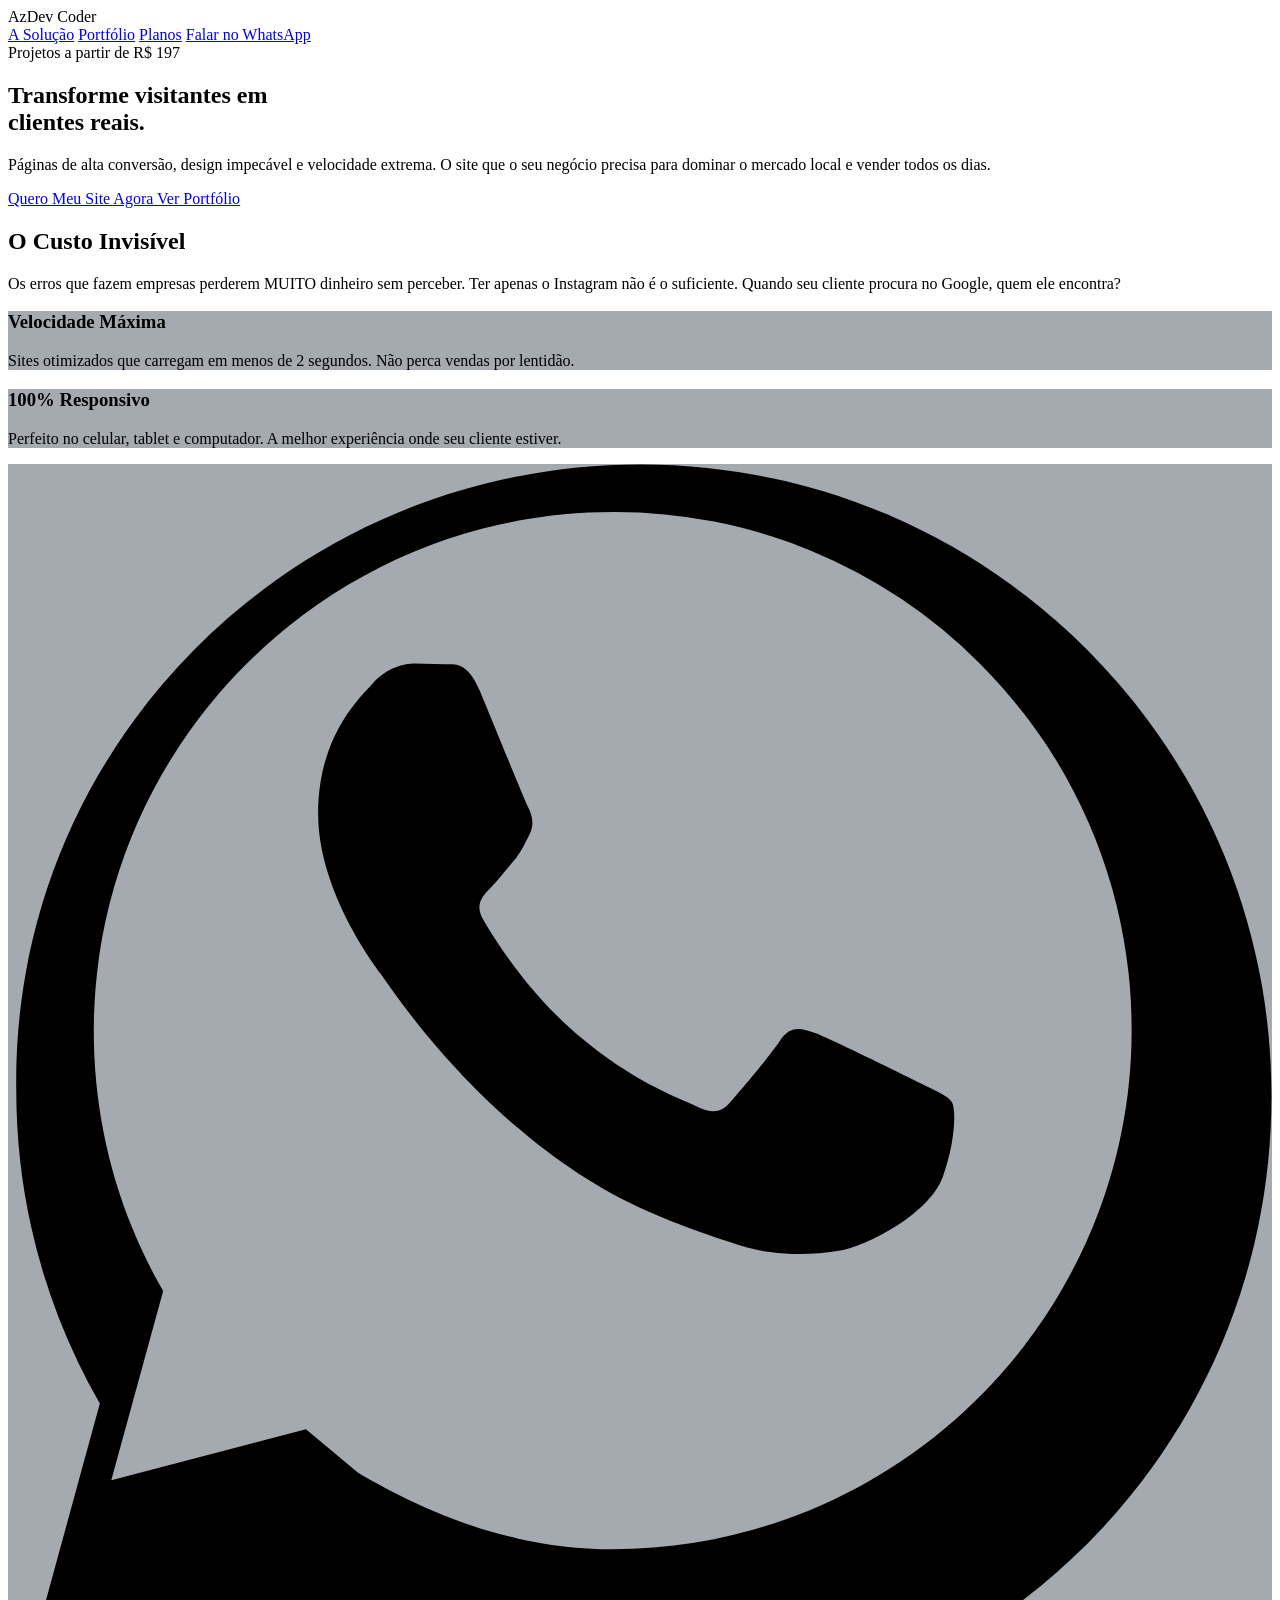
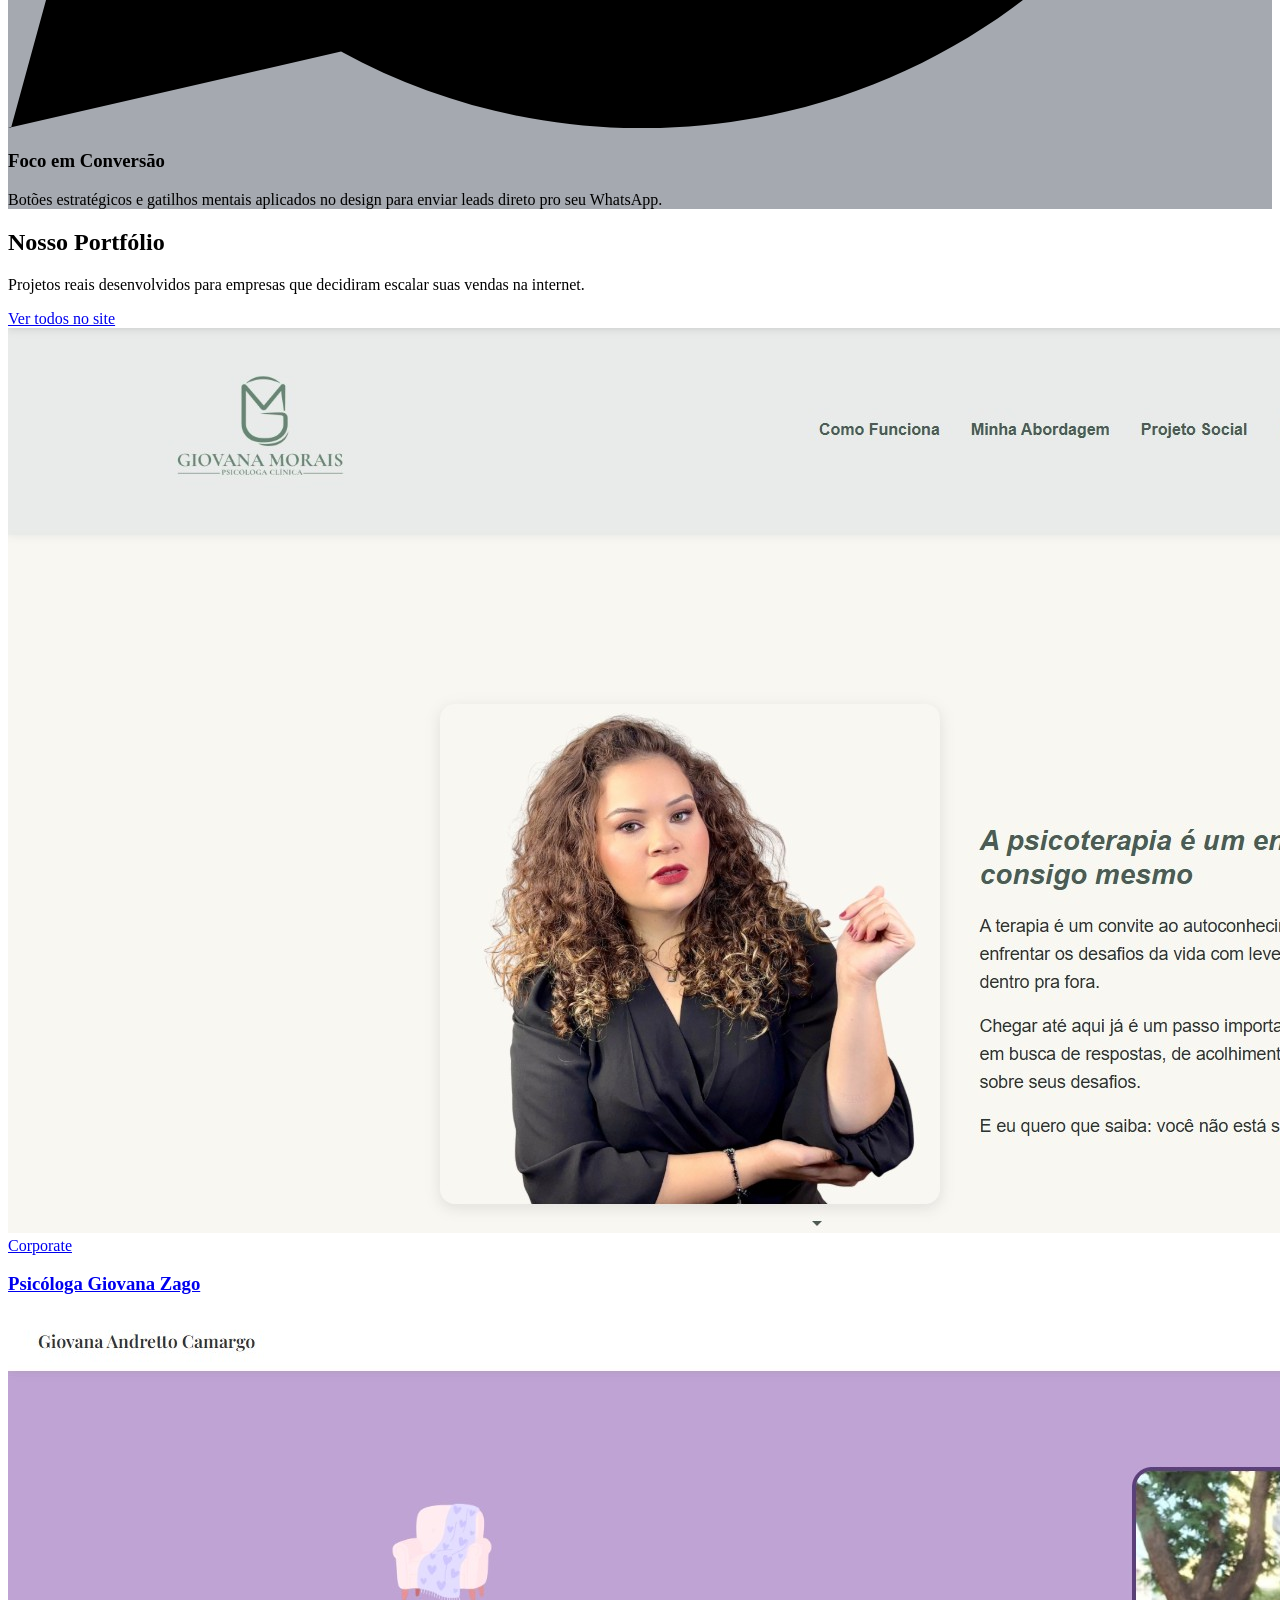
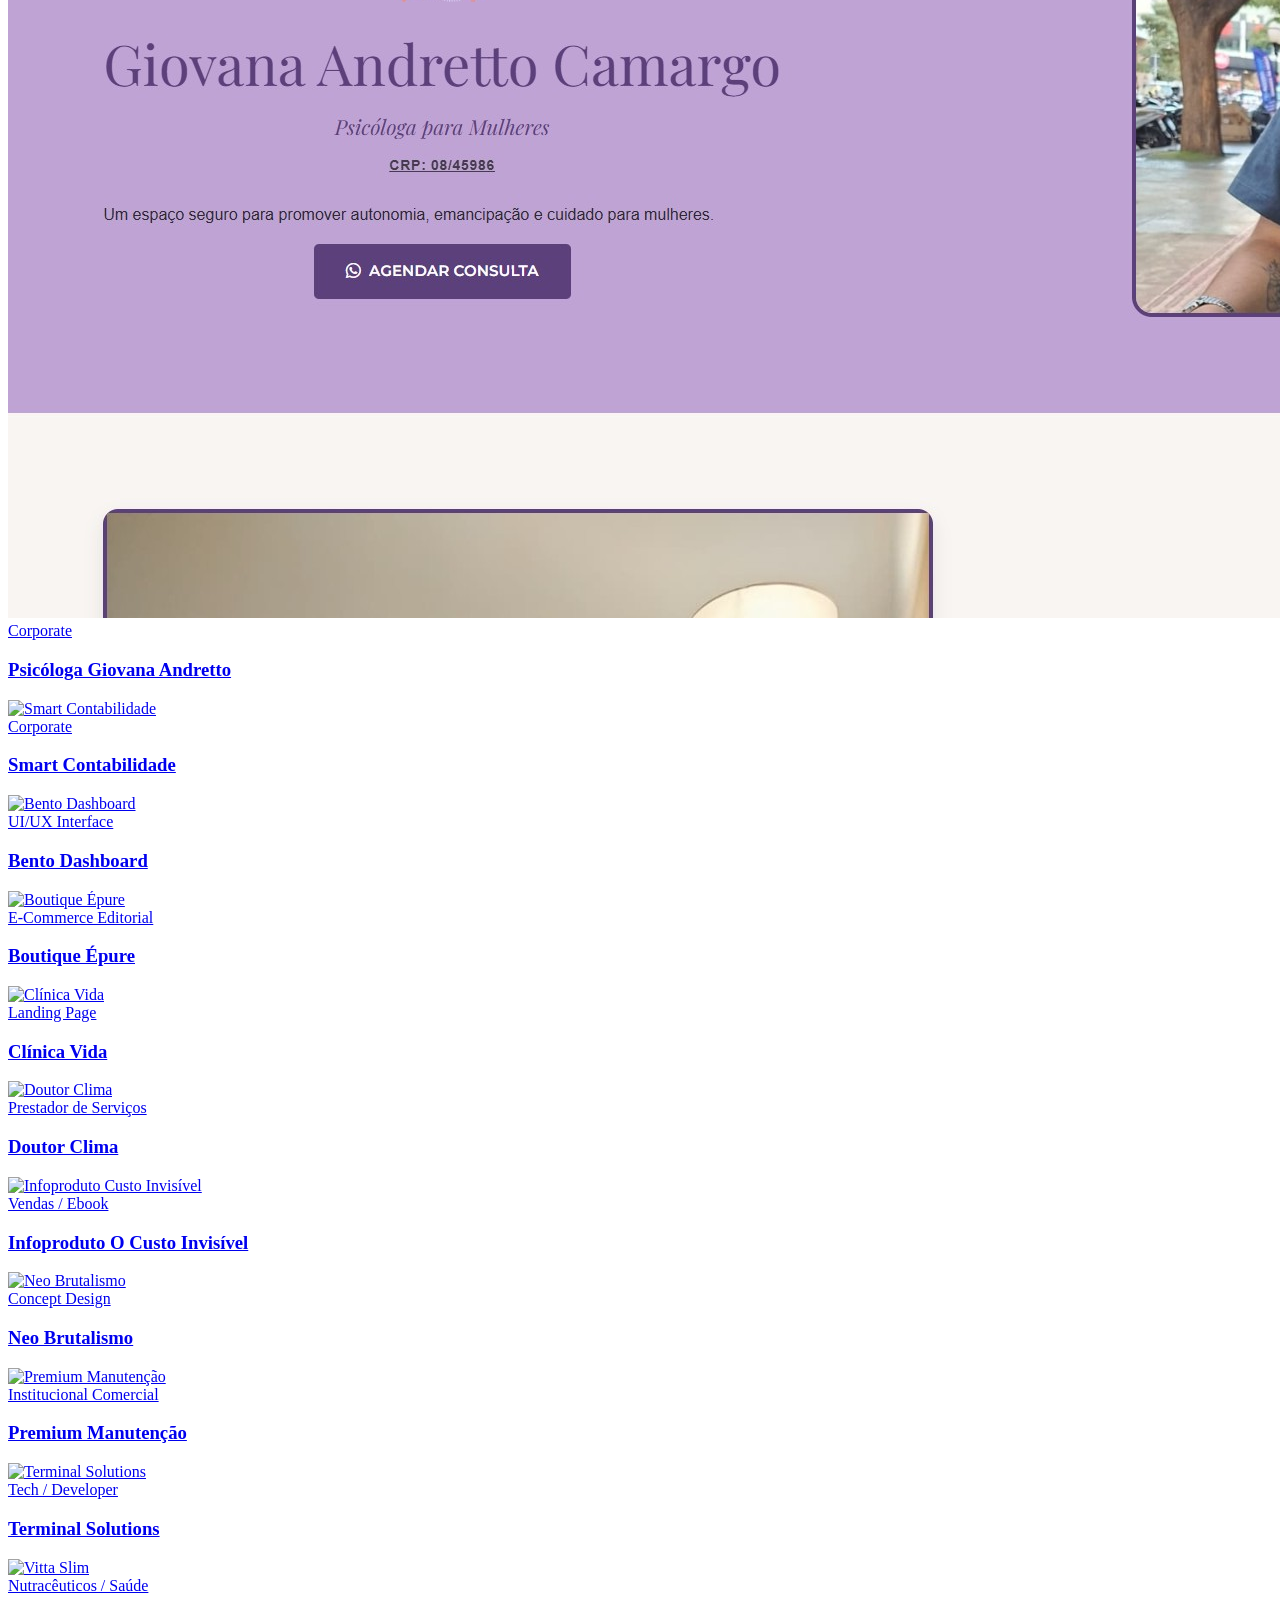
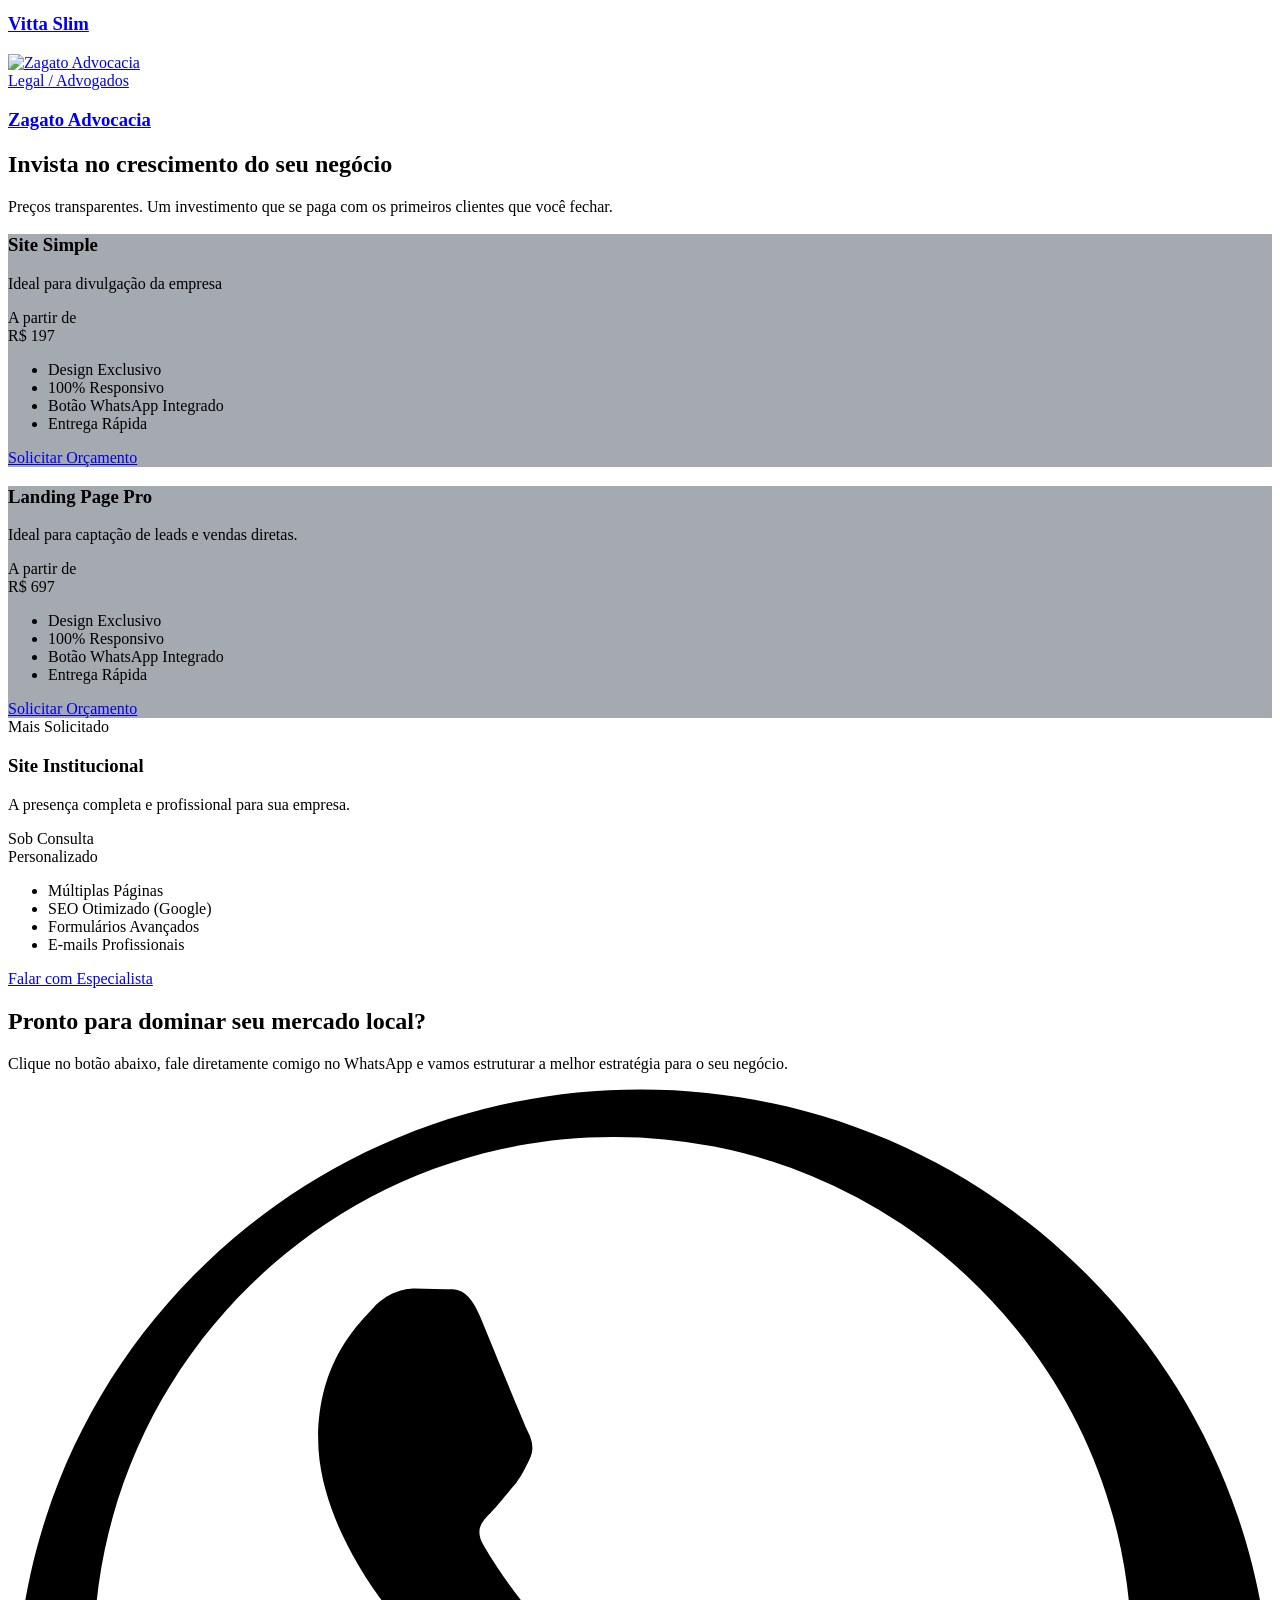
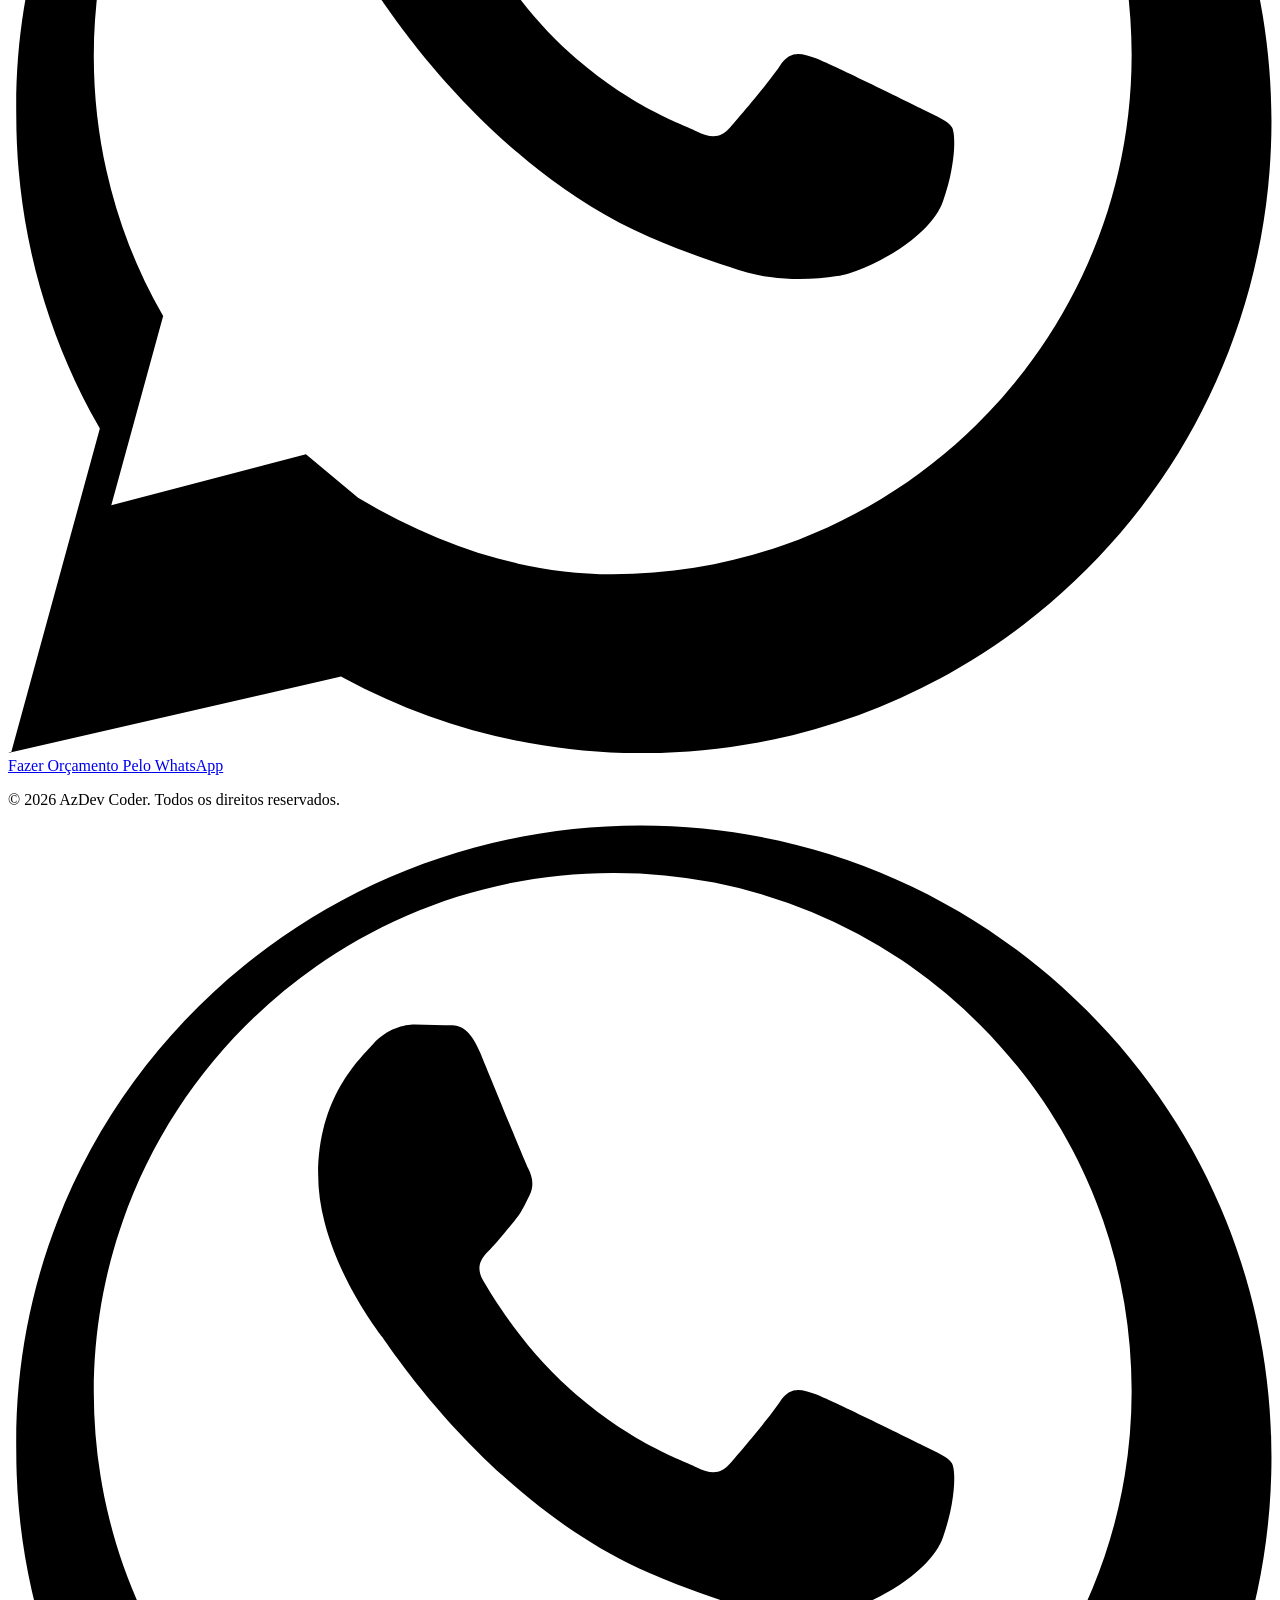
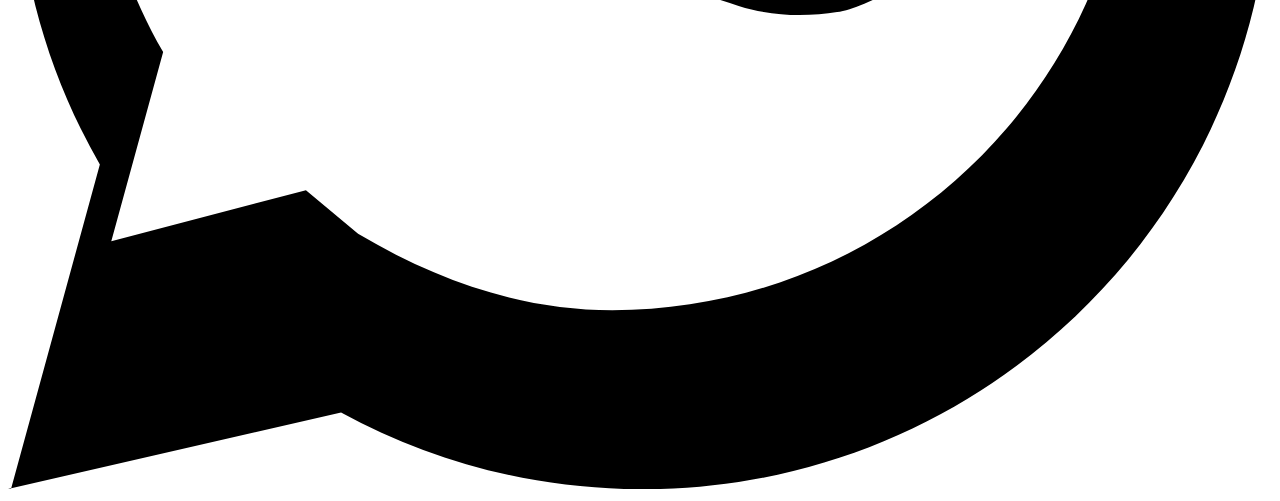
==== commit b4c65138: "Update index.html" ====
--- a/index.html
+++ b/index.html
@@ -6,6 +6,8 @@
     <title>AzDev Coder | Sites Profissionais de Alta Conversão</title>
     <meta name="description" content="Tenha um site profissional, rápido e otimizado. Projetos a partir de R$ 197.">
     <link rel="icon" href="logo1.png">
+    <!-- Imagem de pré-visualização ao compartilhar o link do site (WhatsApp, etc) -->
+    <meta property="og:image" content="banner.jpg">
     
     <!-- Tailwind CSS -->
     <script src="https://cdn.tailwindcss.com"></script>
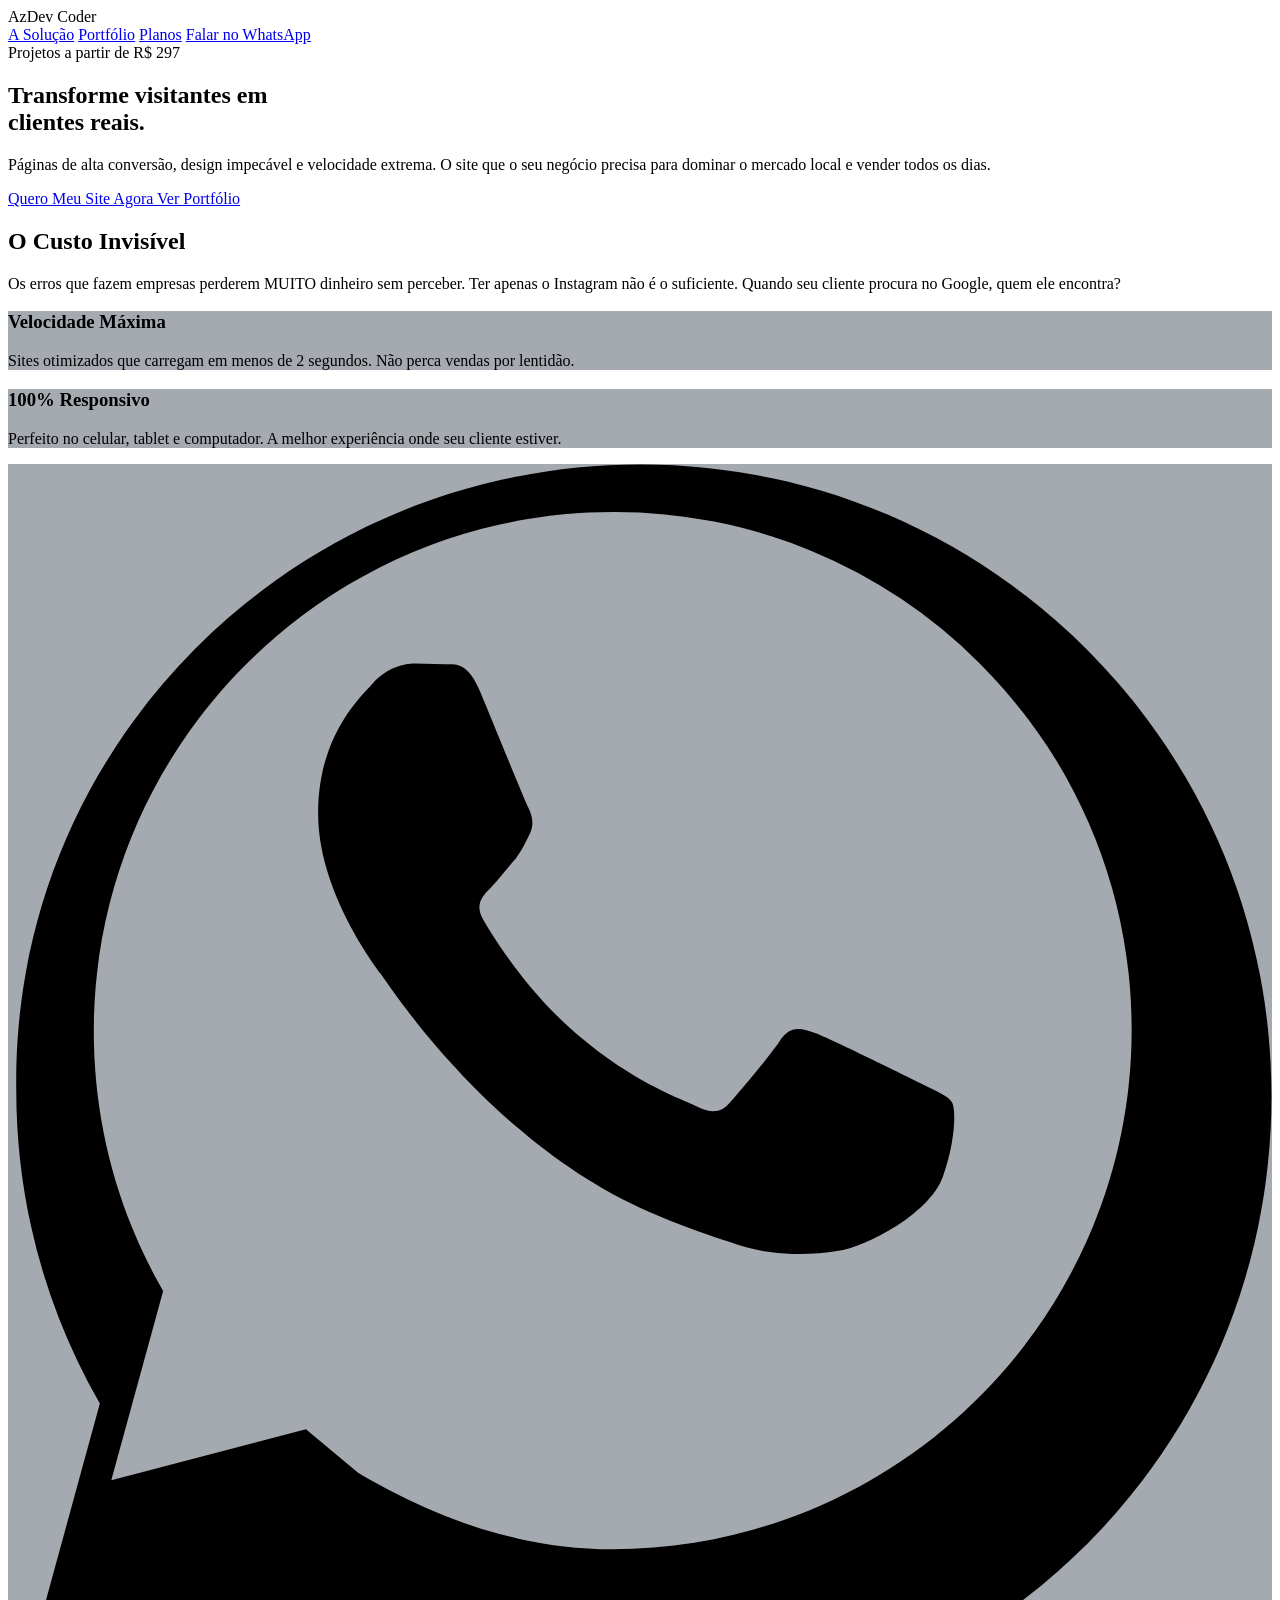
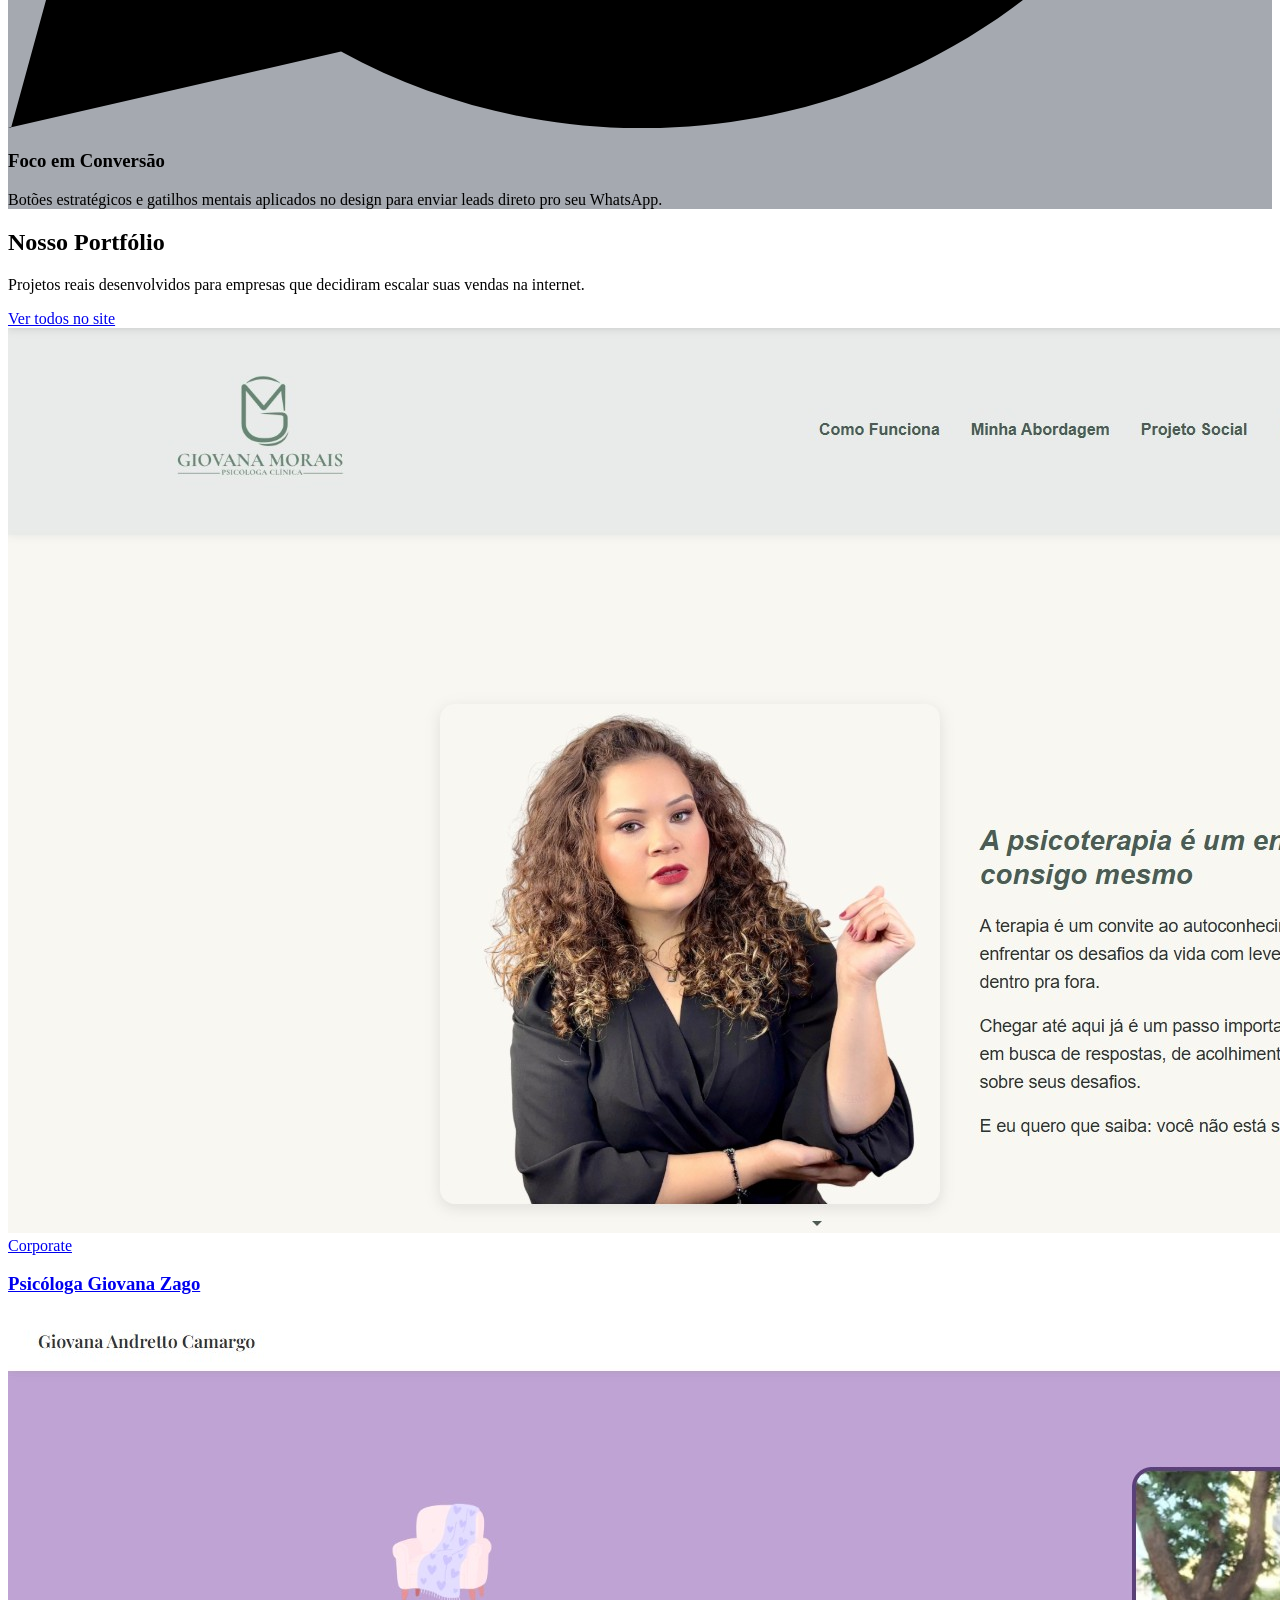
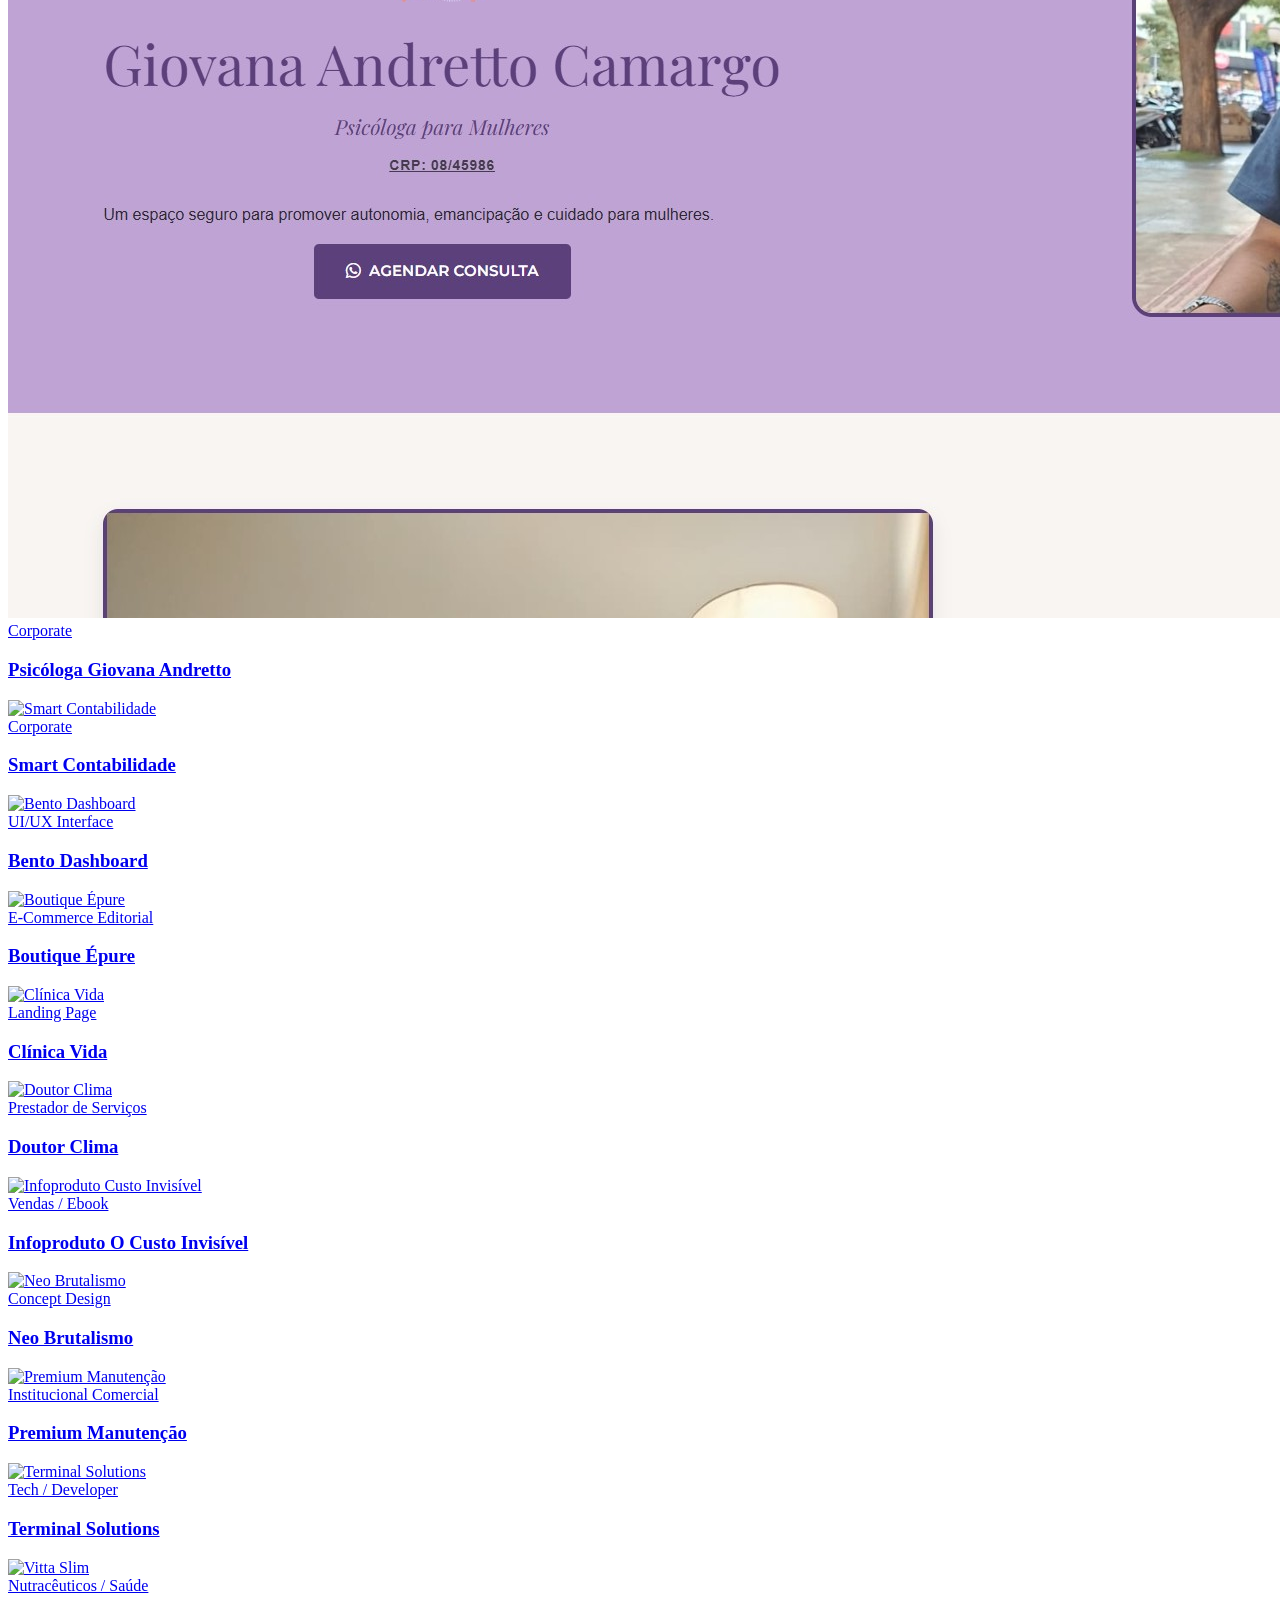
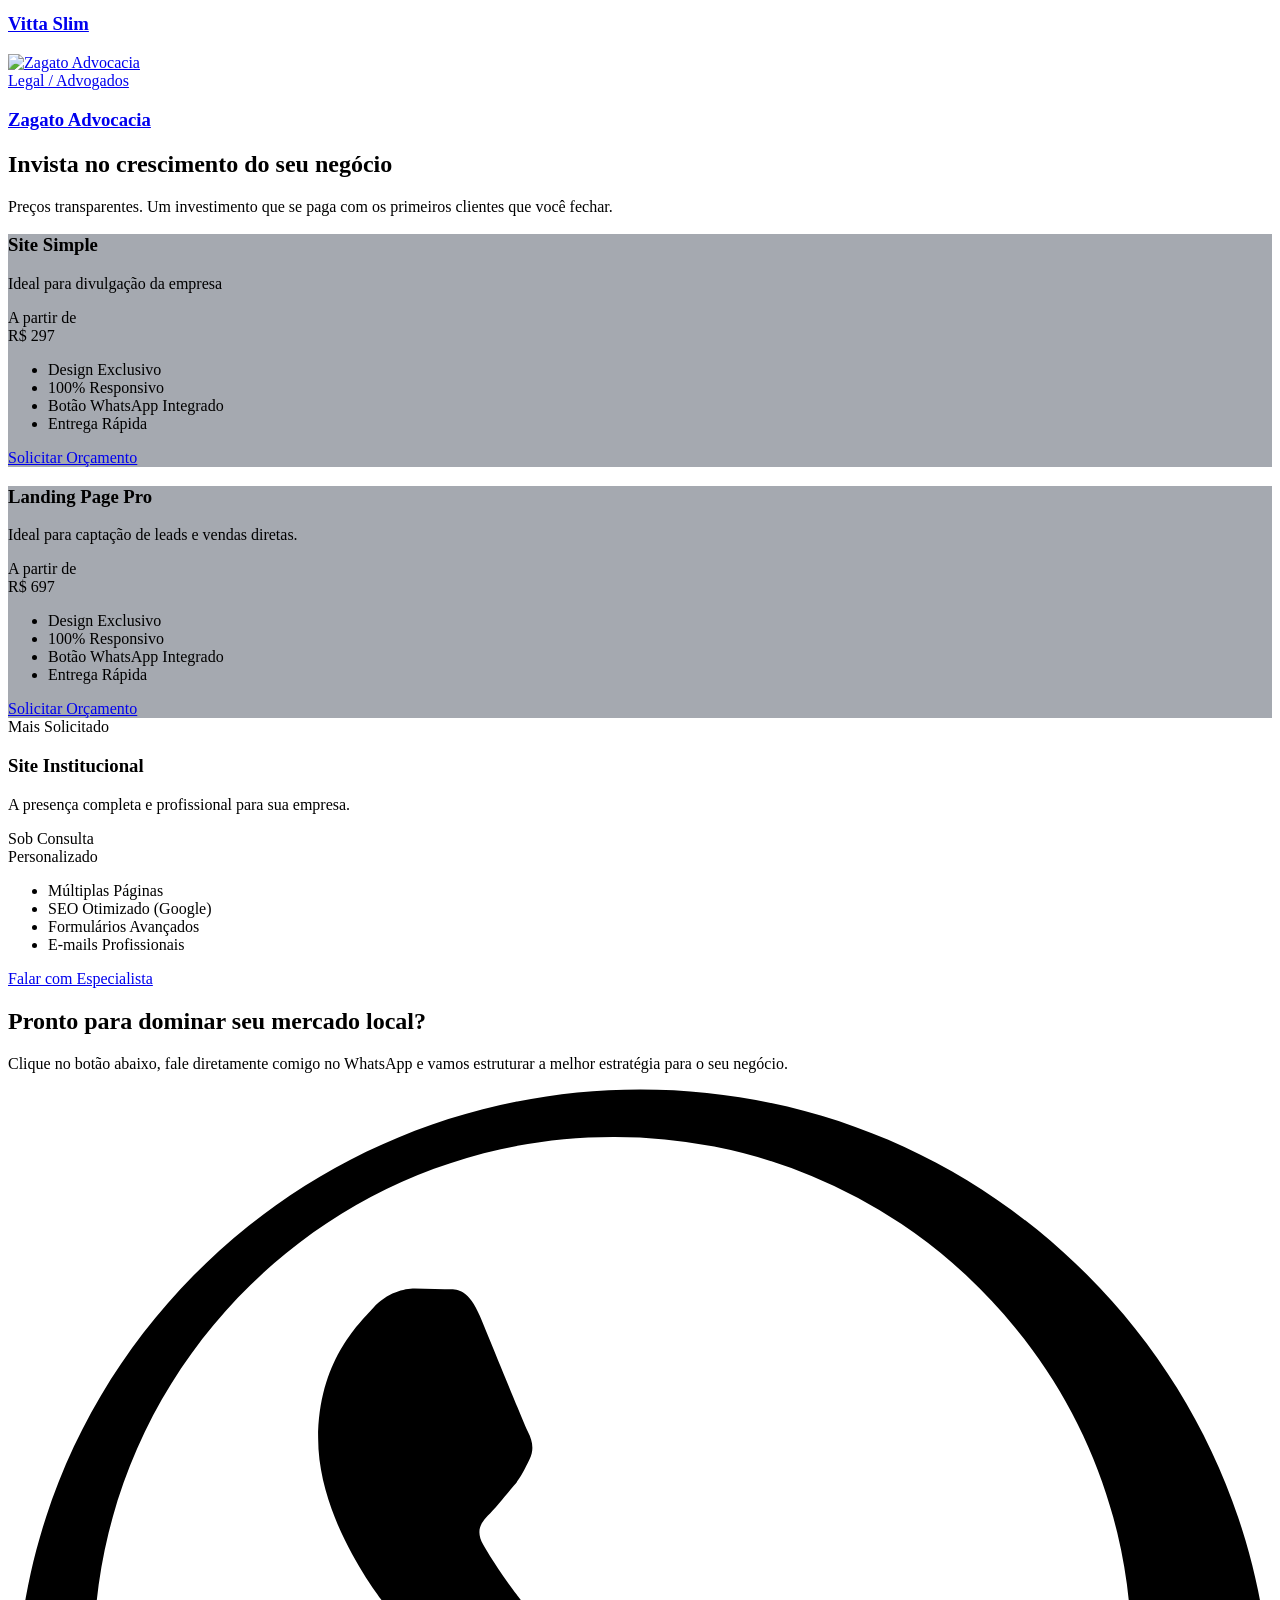
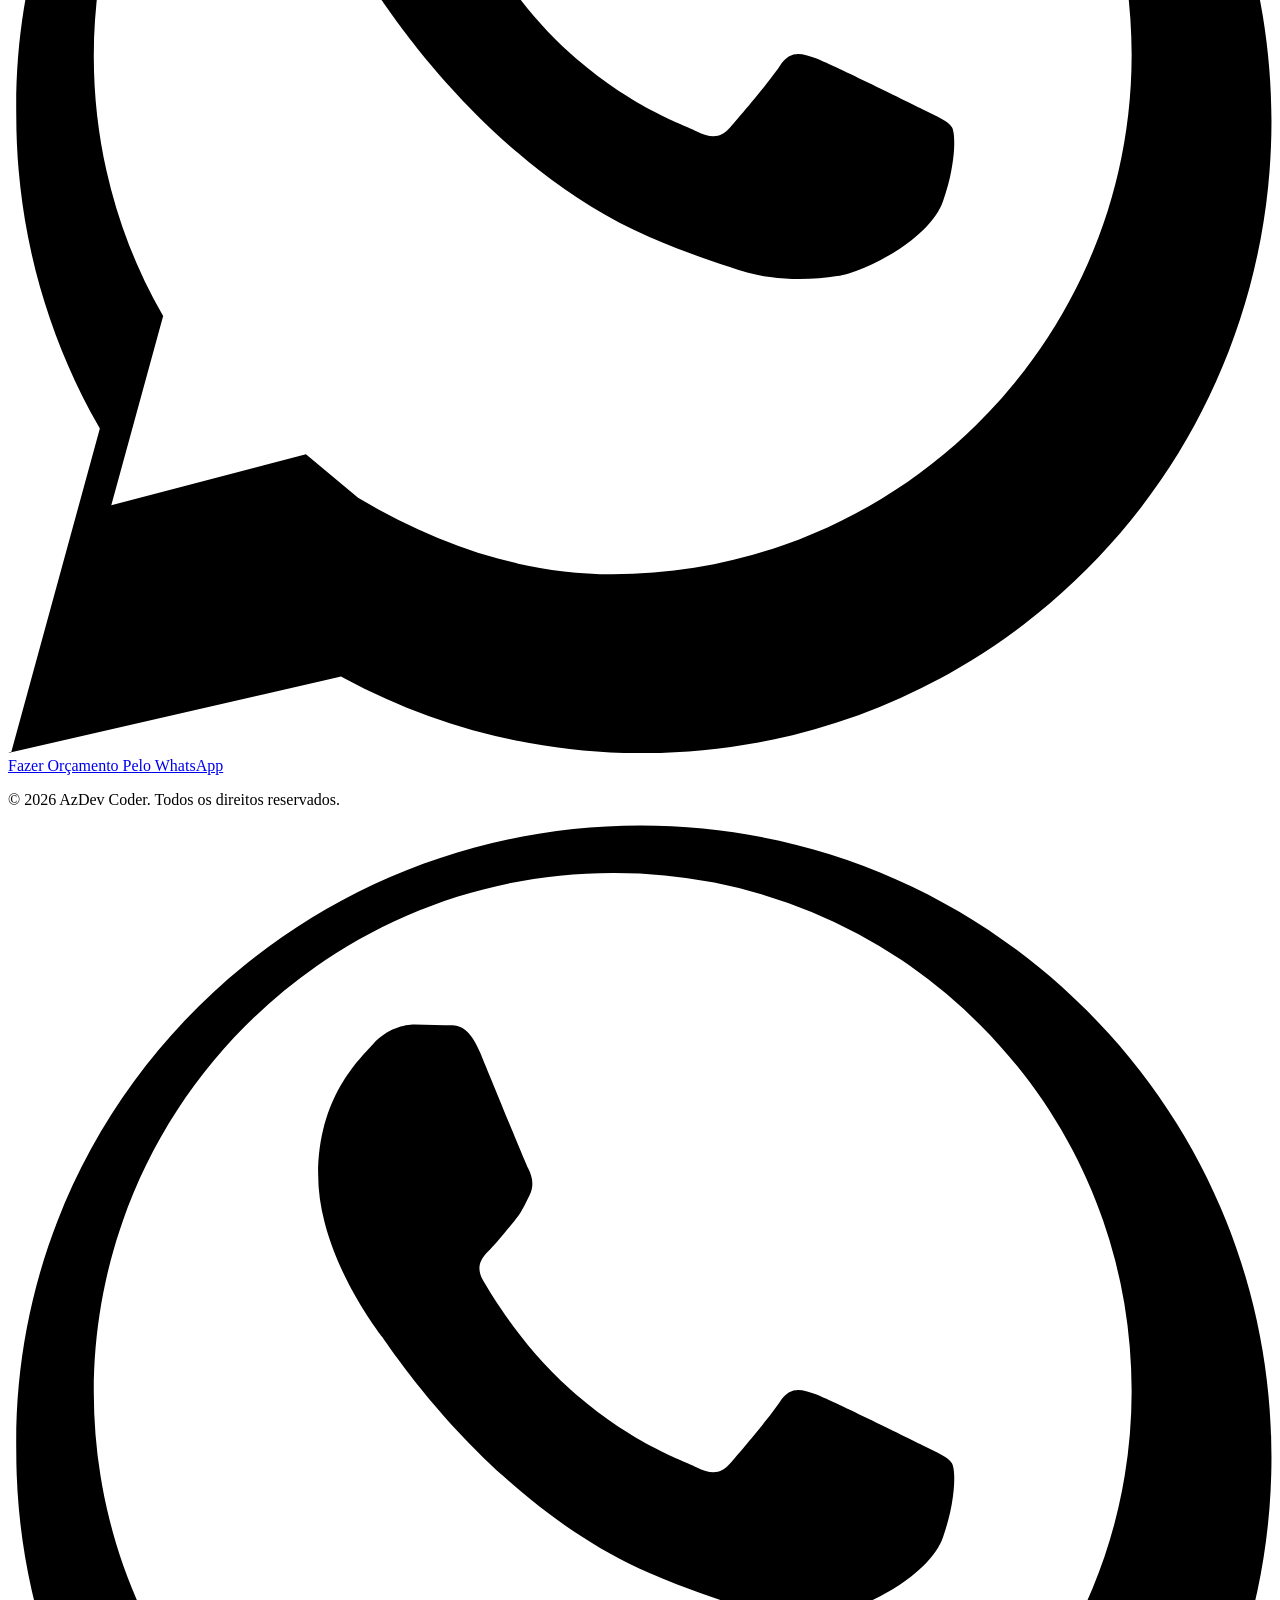
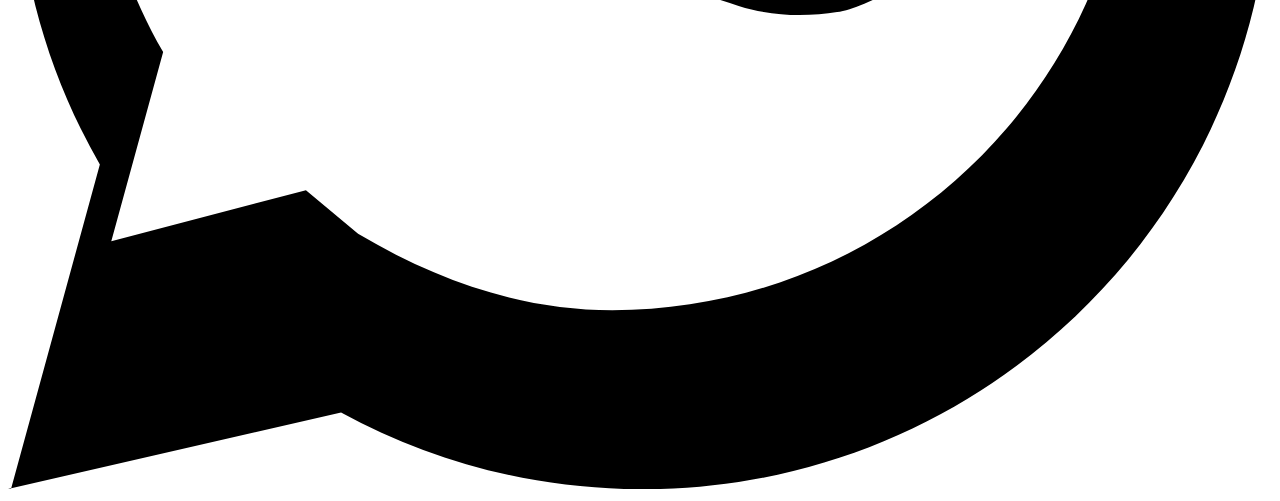
==== commit bcf58e7e: "Update index.html" ====
--- a/index.html
+++ b/index.html
@@ -76,7 +76,7 @@
                   <span class="animate-ping absolute inline-flex h-full w-full rounded-full bg-brand-400 opacity-75"></span>
                   <span class="relative inline-flex rounded-full h-2 w-2 bg-brand-500"></span>
                 </span>
-                Projetos a partir de R$ 197
+                Projetos a partir de R$ 297
             </div>
             
             <h1 class="text-5xl md:text-7xl font-extrabold text-white tracking-tight mb-6 leading-tight">
@@ -331,7 +331,7 @@
                         <span class="text-sm text-slate-400">A partir de</span>
                         <div class="flex items-baseline gap-1">
                             <span class="text-2xl font-bold text-white">R$</span>
-                            <span class="text-5xl font-extrabold text-white">197</span>
+                            <span class="text-5xl font-extrabold text-white">297</span>
                         </div>
                     </div>
                     <ul class="space-y-4 mb-8">
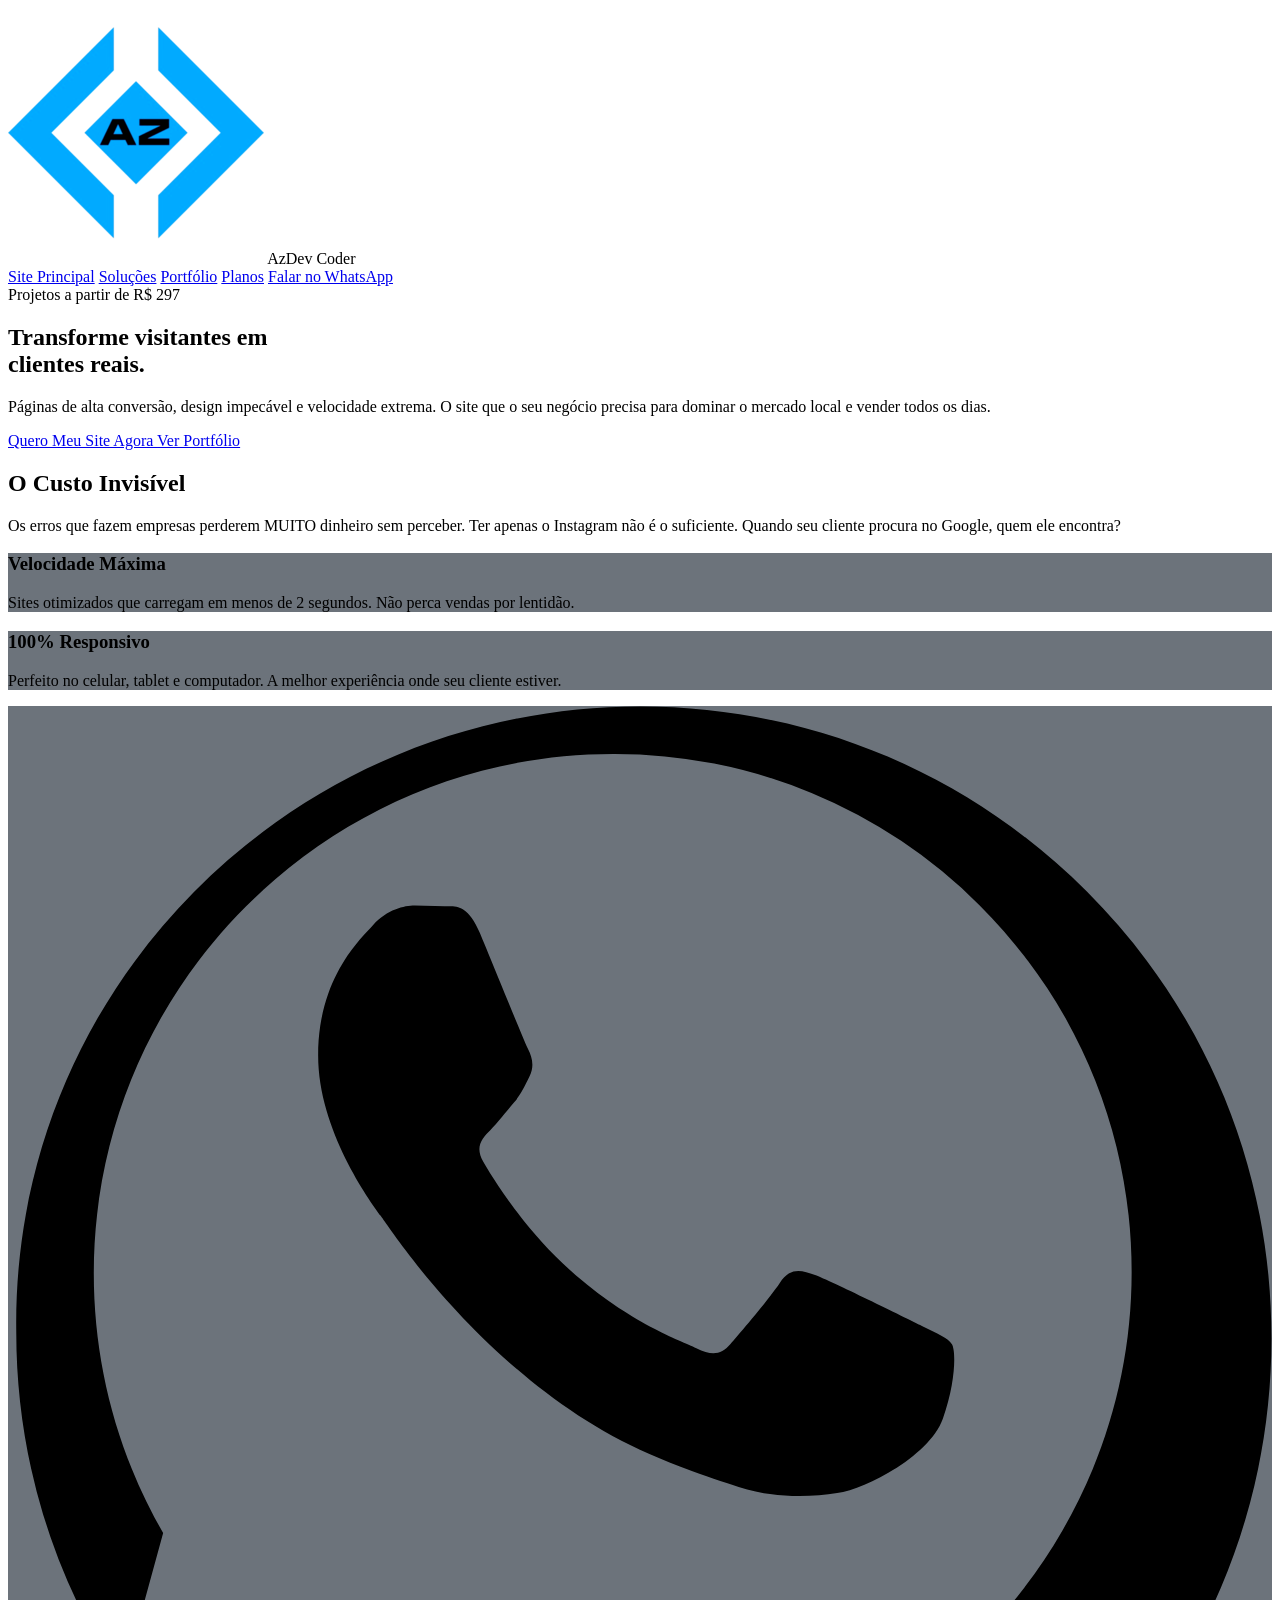
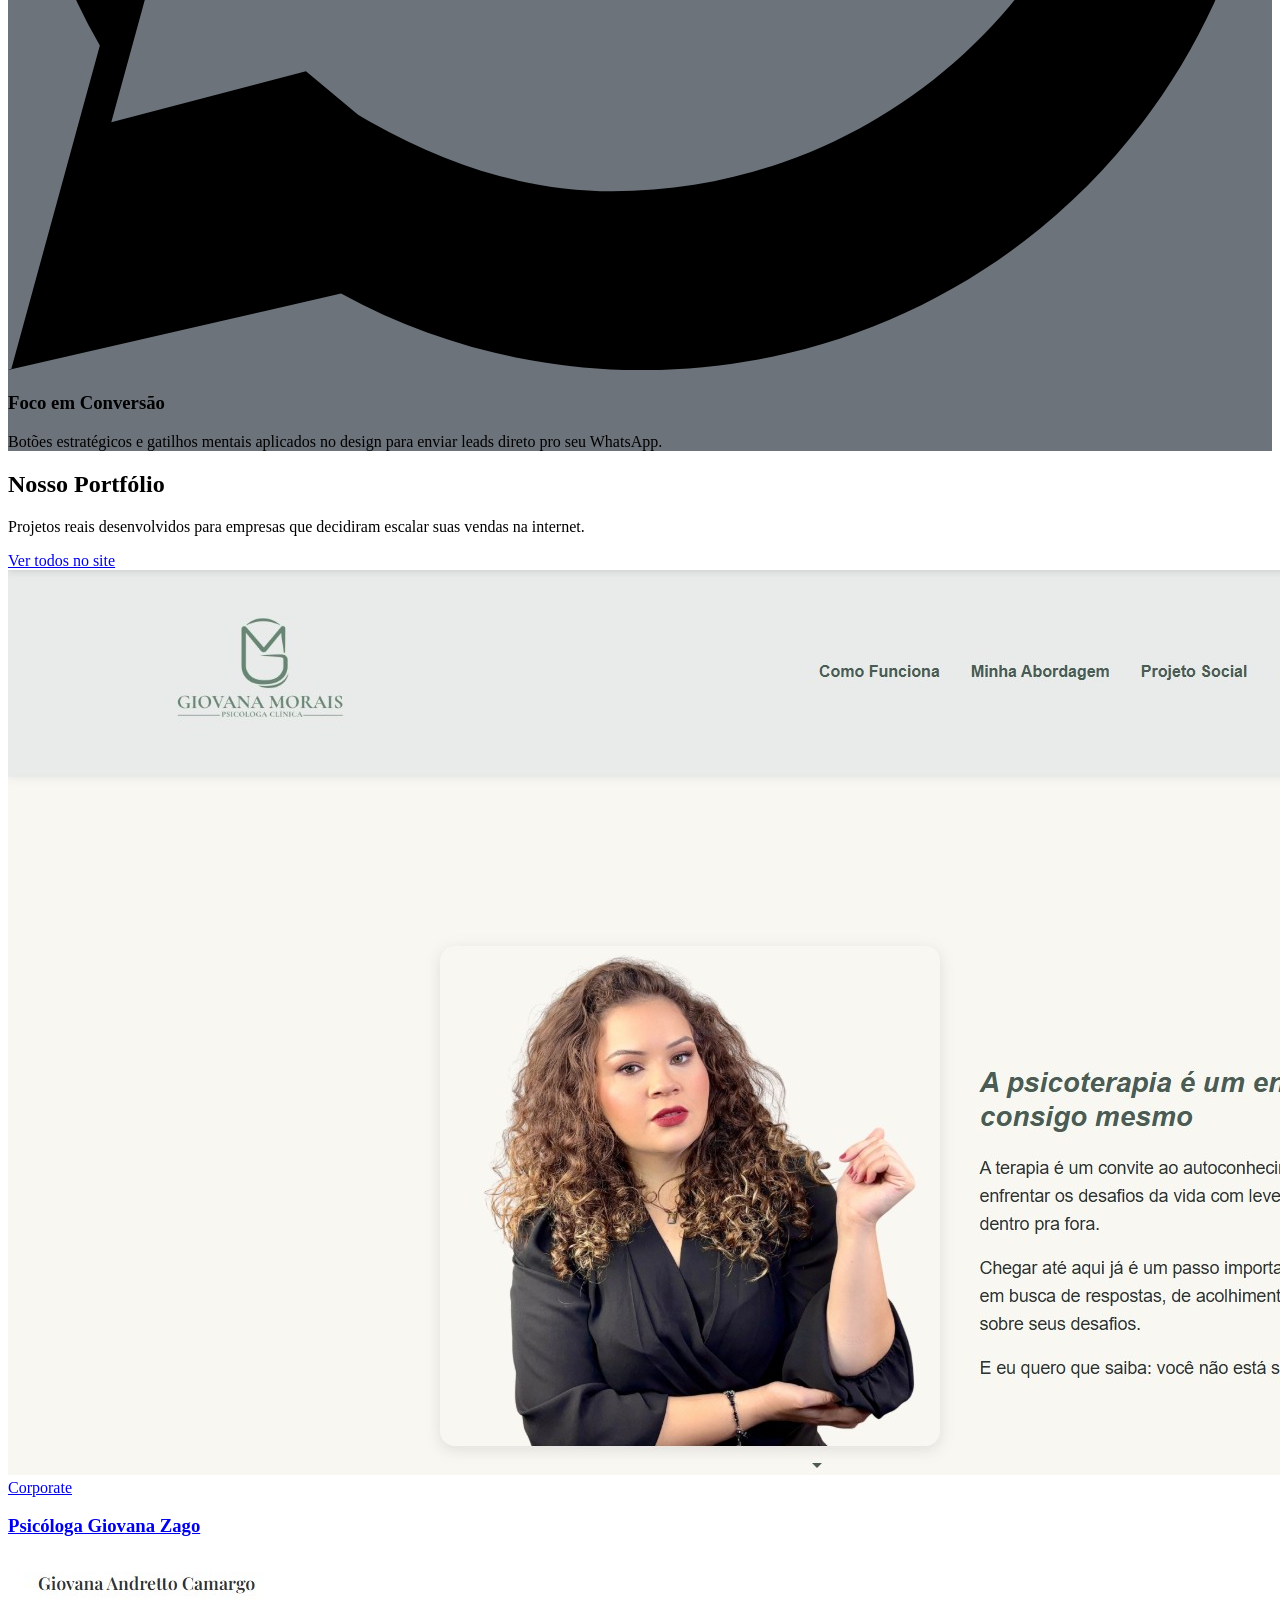
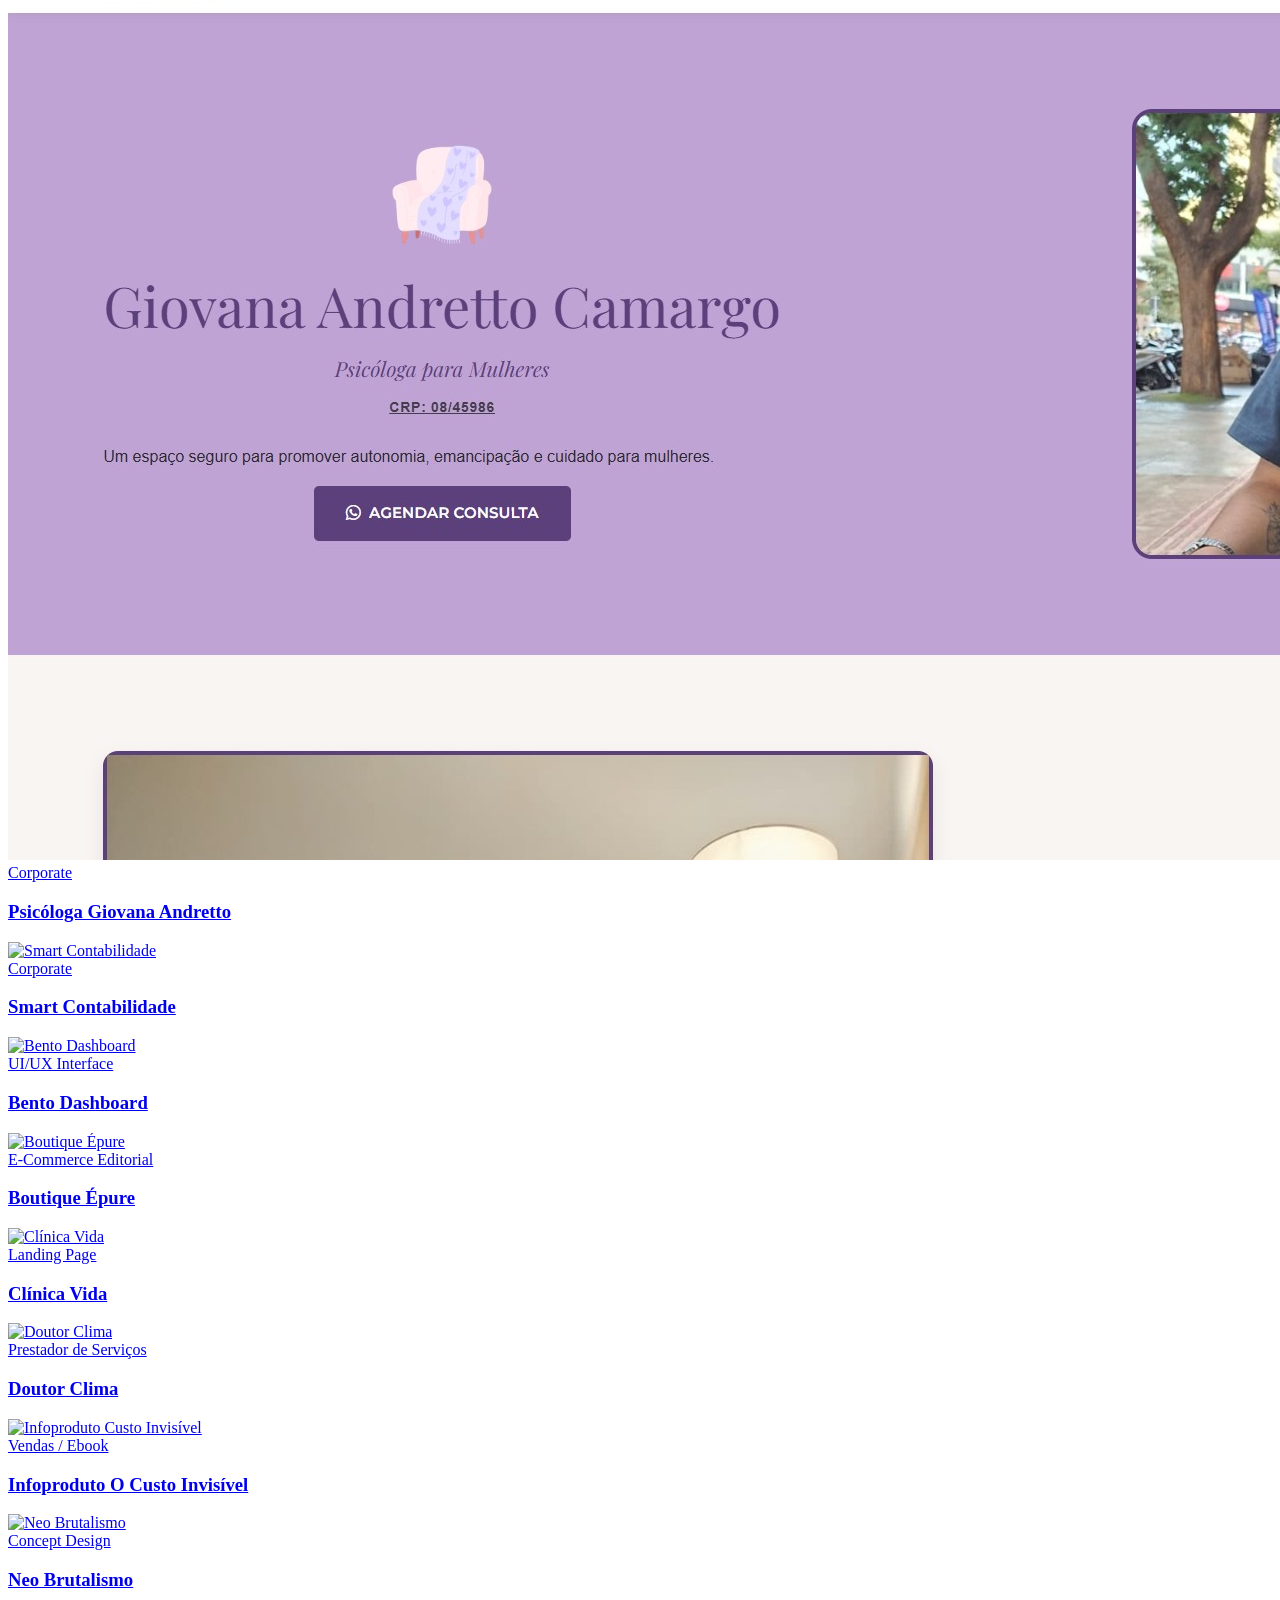
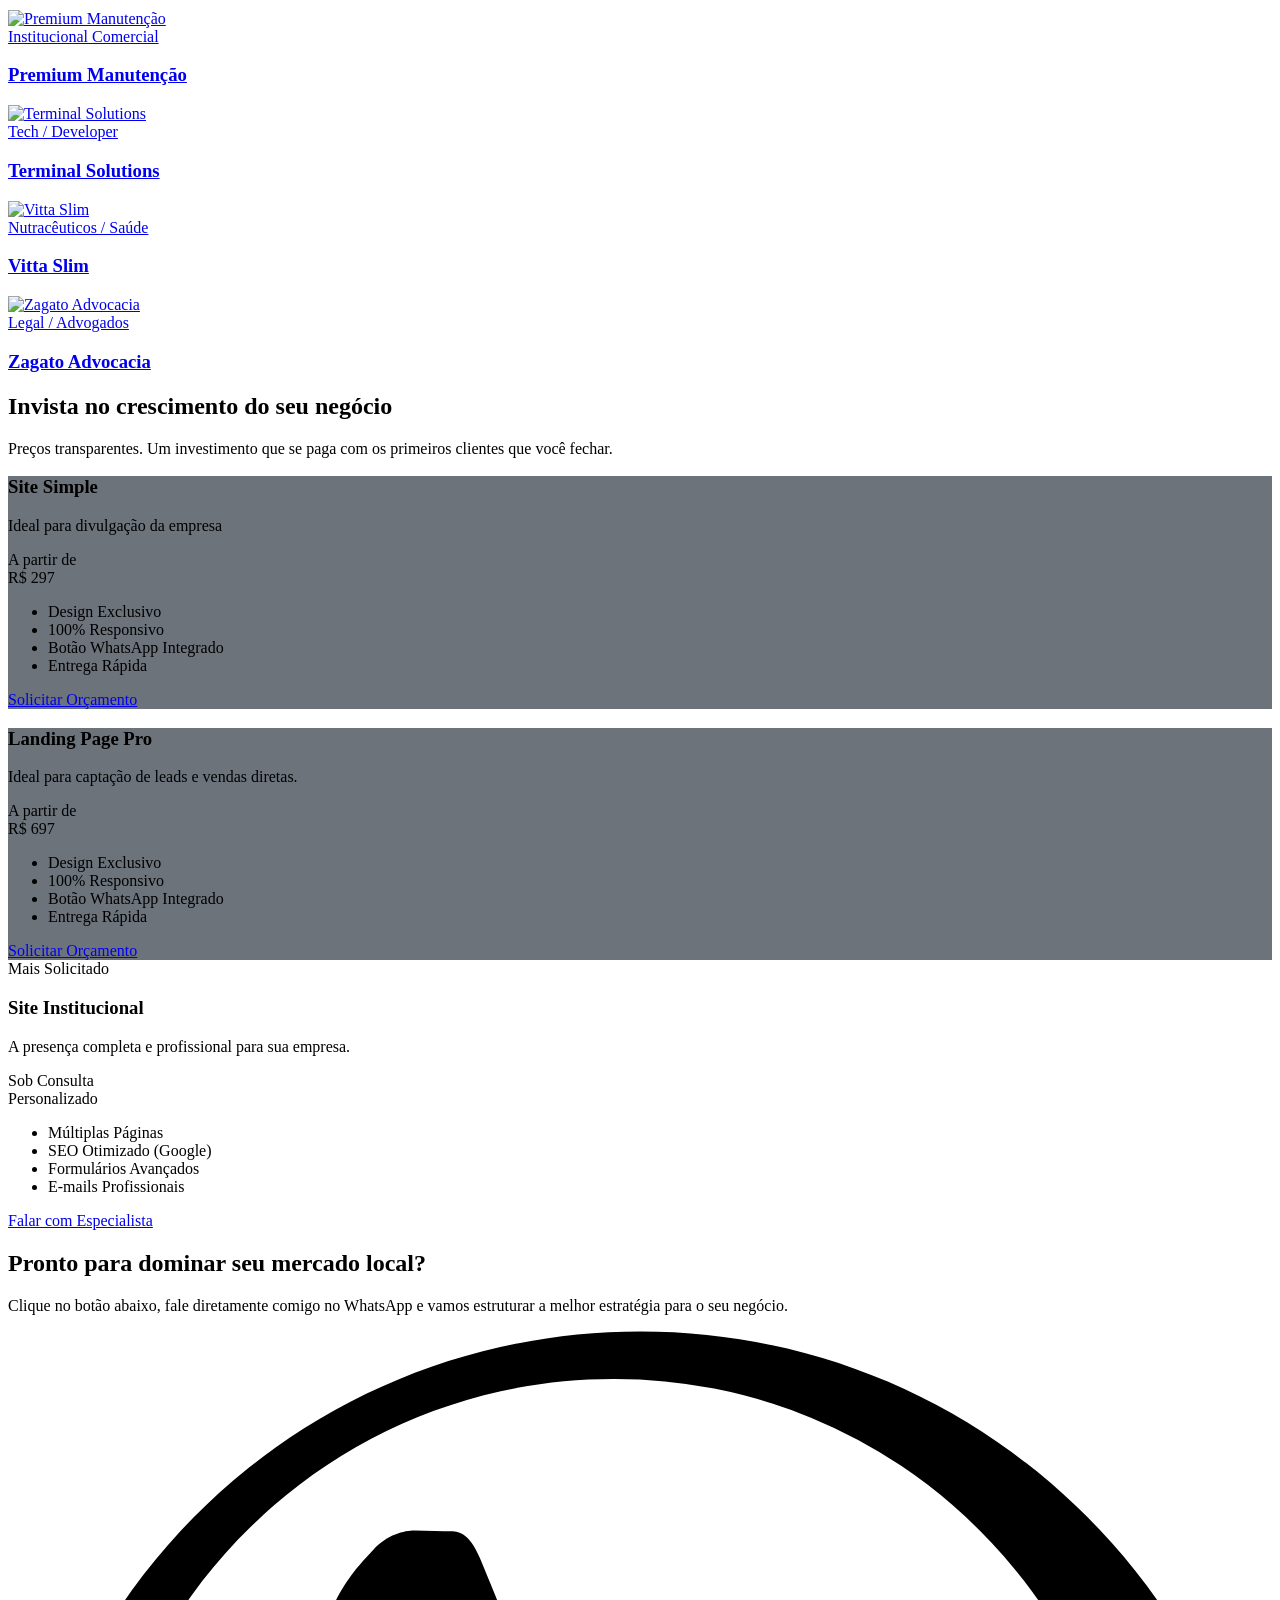
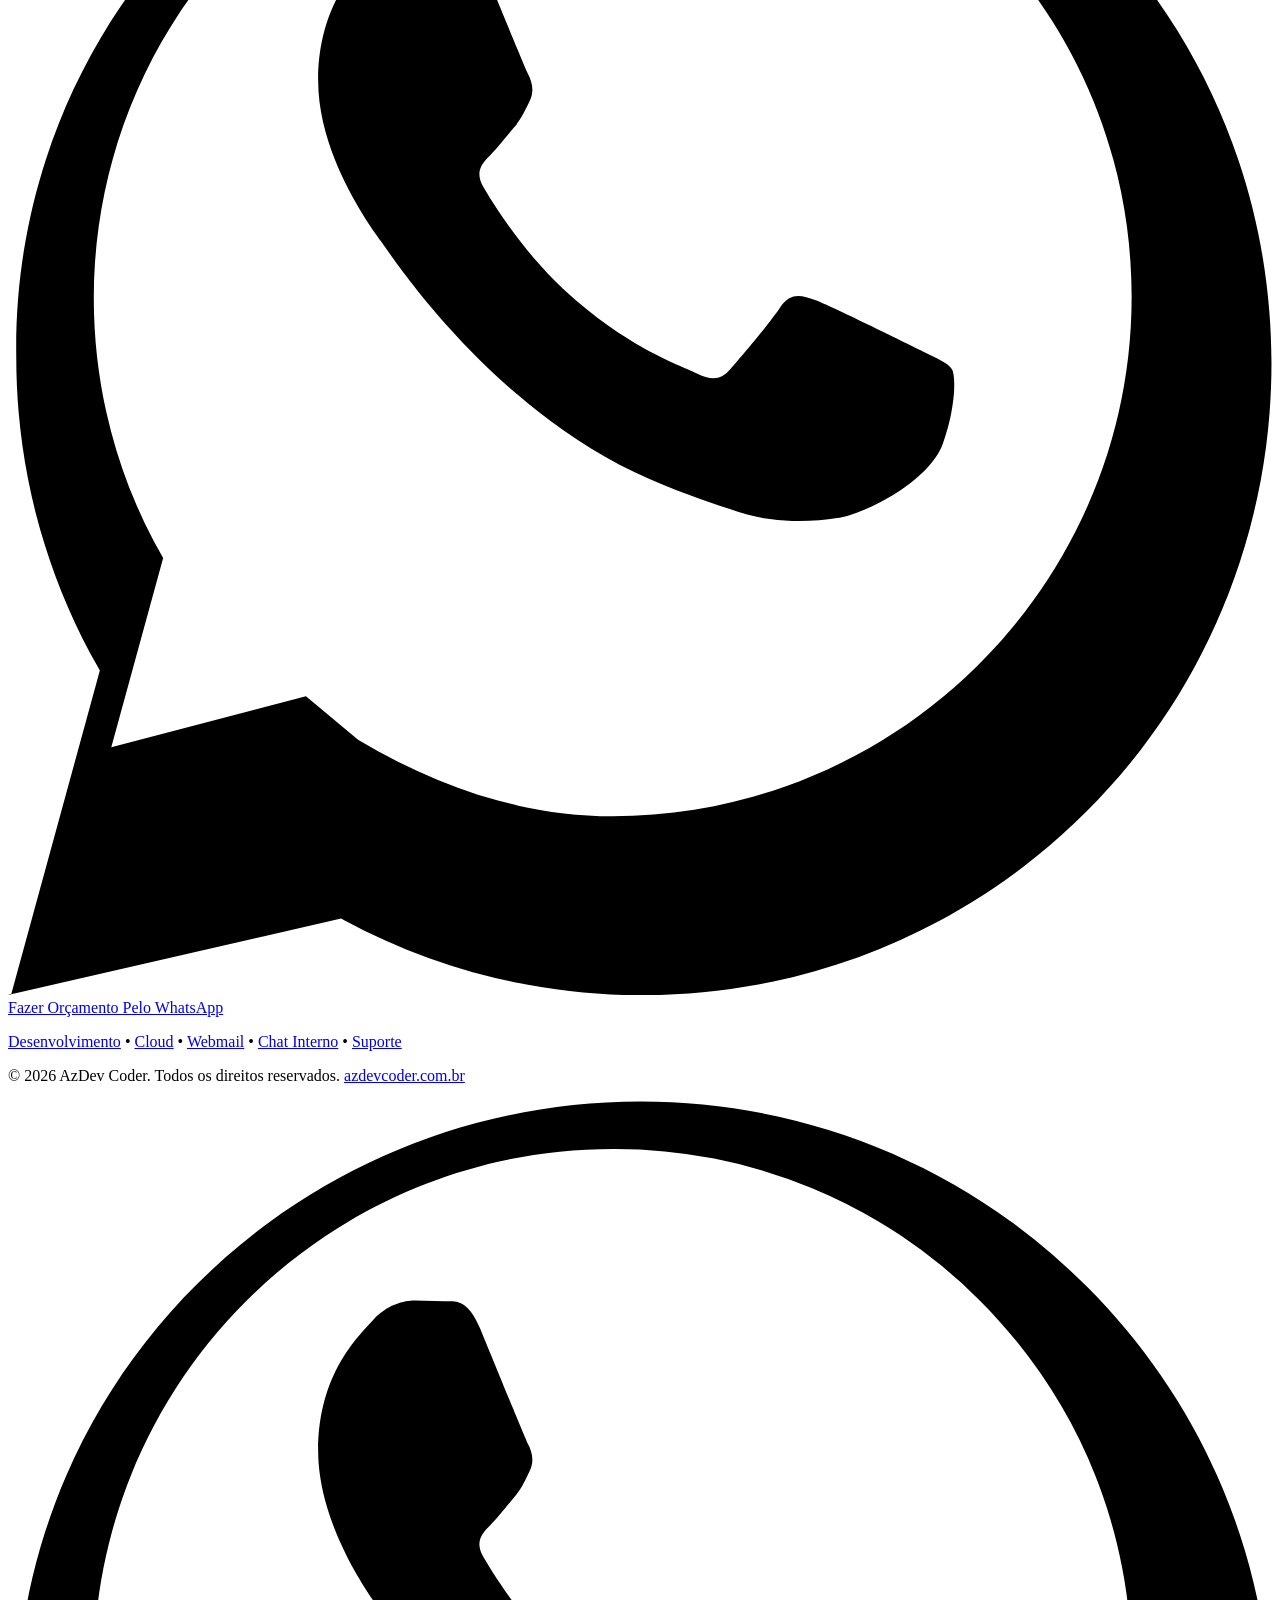
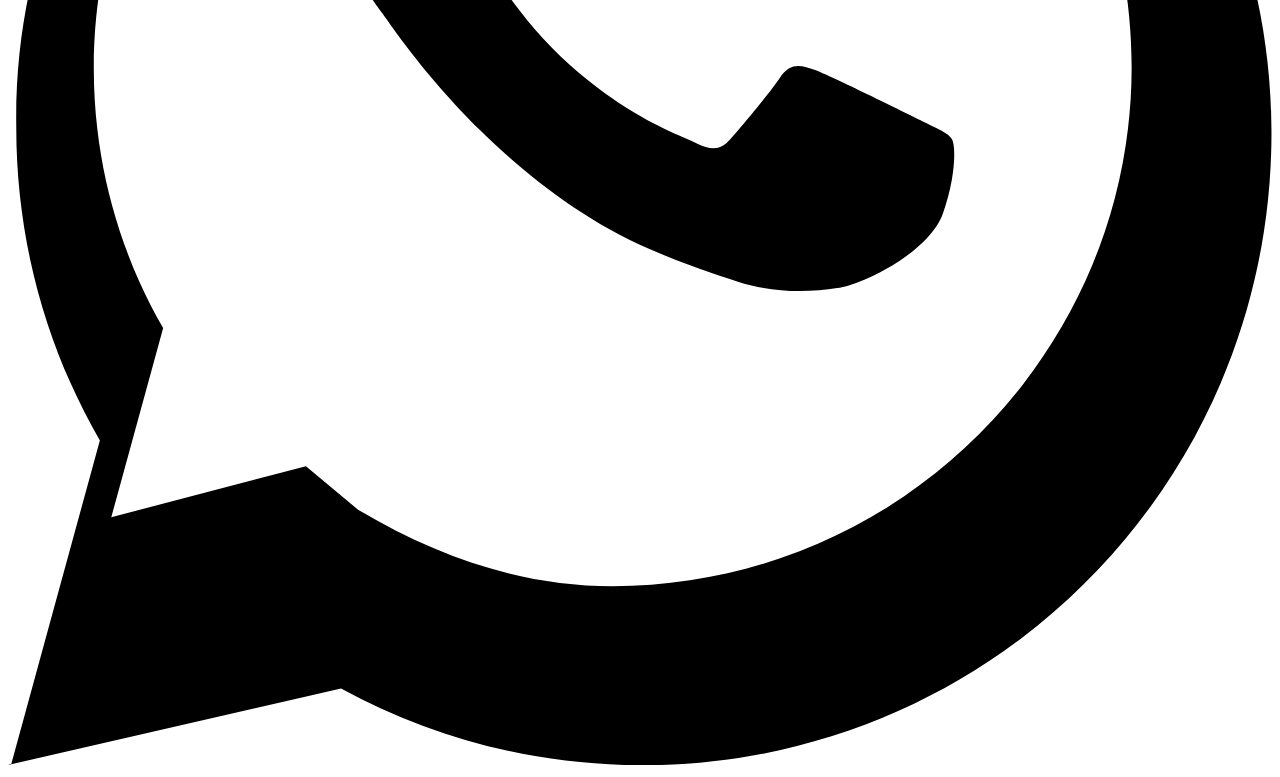
==== commit ee4a1868: "Alinha layout portfolio a identidade AzDev (#050b14 + #00b3ff)" ====
--- a/index.html
+++ b/index.html
@@ -17,12 +17,13 @@
                 extend: {
                     colors: {
                         brand: {
-                            50: '#eff6ff',
-                            100: '#dbeafe',
-                            500: '#3b82f6',
-                            600: '#2563eb',
-                            900: '#1e3a8a',
-                            950: '#0f172a',
+                            50: '#e6f7ff',
+                            100: '#bfeaff',
+                            400: '#33c5ff',
+                            500: '#00b3ff',
+                            600: '#0099e6',
+                            900: '#0b1624',
+                            950: '#050b14',
                         }
                     },
                     fontFamily: {
@@ -52,14 +53,15 @@
         <div class="max-w-7xl mx-auto px-4 sm:px-6 lg:px-8">
             <div class="flex justify-between items-center h-20">
                 <div class="flex-shrink-0 flex items-center gap-2">
-                    <i class="ph-fill ph-code text-brand-500 text-3xl"></i>
+                    <img src="logo1.png" alt="AzDev Coder" class="h-9 w-auto">
                     <span class="text-white font-bold text-xl tracking-tight">AzDev Coder</span>
                 </div>
                 <div class="hidden md:flex space-x-8 items-center">
-                    <a href="#solucao" class="text-sm font-medium hover:text-white transition-colors">A Solução</a>
+                    <a href="https://www.azdevcoder.com.br/" class="text-sm font-medium hover:text-white transition-colors">Site Principal</a>
+                    <a href="https://www.azdevcoder.com.br/#solucoes" class="text-sm font-medium hover:text-white transition-colors">Soluções</a>
                     <a href="#portfolio" class="text-sm font-medium hover:text-white transition-colors">Portfólio</a>
                     <a href="#planos" class="text-sm font-medium hover:text-white transition-colors">Planos</a>
-                    <a href="#contato" class="bg-brand-600 hover:bg-brand-500 text-white px-5 py-2.5 rounded-full text-sm font-semibold transition-all shadow-[0_0_15px_rgba(37,99,235,0.4)] hover:shadow-[0_0_25px_rgba(37,99,235,0.6)]">Falar no WhatsApp</a>
+                    <a href="#contato" class="bg-brand-600 hover:bg-brand-500 text-white px-5 py-2.5 rounded-full text-sm font-semibold transition-all shadow-[0_0_15px_rgba(0,179,2550.4)] hover:shadow-[0_0_25px_rgba(0,179,2550.6)]">Falar no WhatsApp</a>
                 </div>
             </div>
         </div>
@@ -89,7 +91,7 @@
             </p>
             
             <div class="flex flex-col sm:flex-row justify-center gap-4">
-                <a href="#contato" class="bg-brand-600 hover:bg-brand-500 text-white px-8 py-4 rounded-full text-lg font-bold transition-all flex items-center justify-center gap-2 shadow-[0_0_20px_rgba(37,99,235,0.4)] hover:-translate-y-1">
+                <a href="#contato" class="bg-brand-600 hover:bg-brand-500 text-white px-8 py-4 rounded-full text-lg font-bold transition-all flex items-center justify-center gap-2 shadow-[0_0_20px_rgba(0,179,2550.4)] hover:-translate-y-1">
                     Quero Meu Site Agora
                     <i class="ph-bold ph-arrow-right"></i>
                 </a>
@@ -363,7 +365,7 @@
                 </div>
                 
                 <!-- Plan 2 -->
-                <div class="bg-gradient-to-b from-brand-600 to-brand-900 rounded-3xl p-8 border border-brand-500 relative transform md:-translate-y-4 shadow-[0_0_30px_rgba(37,99,235,0.3)]" data-aos="fade-left">
+                <div class="bg-gradient-to-b from-brand-600 to-brand-900 rounded-3xl p-8 border border-brand-500 relative transform md:-translate-y-4 shadow-[0_0_30px_rgba(0,179,2550.3)]" data-aos="fade-left">
                     <div class="absolute top-0 right-8 transform -translate-y-1/2">
                         <span class="bg-gradient-to-r from-cyan-400 to-brand-400 text-brand-950 text-xs font-bold px-3 py-1 rounded-full uppercase tracking-wide">Mais Solicitado</span>
                     </div>
@@ -401,8 +403,19 @@
                 Fazer Orçamento Pelo WhatsApp
             </a>
         </div>
-        <div class="mt-20 text-slate-500 text-sm">
-            <p>&copy; 2026 AzDev Coder. Todos os direitos reservados.</p>
+        <div class="mt-20 text-slate-500 text-sm space-y-3">
+            <p class="space-x-4">
+                <a href="https://www.azdevcoder.com.br/desenvolvimento.html" class="hover:text-white">Desenvolvimento</a>
+                <span>•</span>
+                <a href="https://www.azdevcoder.com.br/cloud.html" class="hover:text-white">Cloud</a>
+                <span>•</span>
+                <a href="https://www.azdevcoder.com.br/webmail.html" class="hover:text-white">Webmail</a>
+                <span>•</span>
+                <a href="https://www.azdevcoder.com.br/chat-interno.html" class="hover:text-white">Chat Interno</a>
+                <span>•</span>
+                <a href="https://www.azdevcoder.com.br/suporte.html" class="hover:text-white">Suporte</a>
+            </p>
+            <p>&copy; 2026 AzDev Coder. Todos os direitos reservados. <a href="https://www.azdevcoder.com.br/" class="hover:text-white">azdevcoder.com.br</a></p>
         </div>
     </footer>
 
--- a/style.css
+++ b/style.css
@@ -1,6 +1,6 @@
-/* Custom Utilities */
+/* Custom Utilities - AzDev identidade #050b14 + #00b3ff */
 .glass-card {
-    background: rgba(30, 41, 59, 0.4);
+    background: rgba(11, 22, 36, 0.6);
     backdrop-filter: blur(12px);
     -webkit-backdrop-filter: blur(12px);
     width: 100%;
@@ -11,12 +11,12 @@
     width: 10px;
 }
 ::-webkit-scrollbar-track {
-    background: #0f172a;
+    background: #050b14;
 }
 ::-webkit-scrollbar-thumb {
-    background: #334155;
+    background: #0e2a3d;
     border-radius: 5px;
 }
 ::-webkit-scrollbar-thumb:hover {
-    background: #475569;
+    background: #00b3ff;
 }
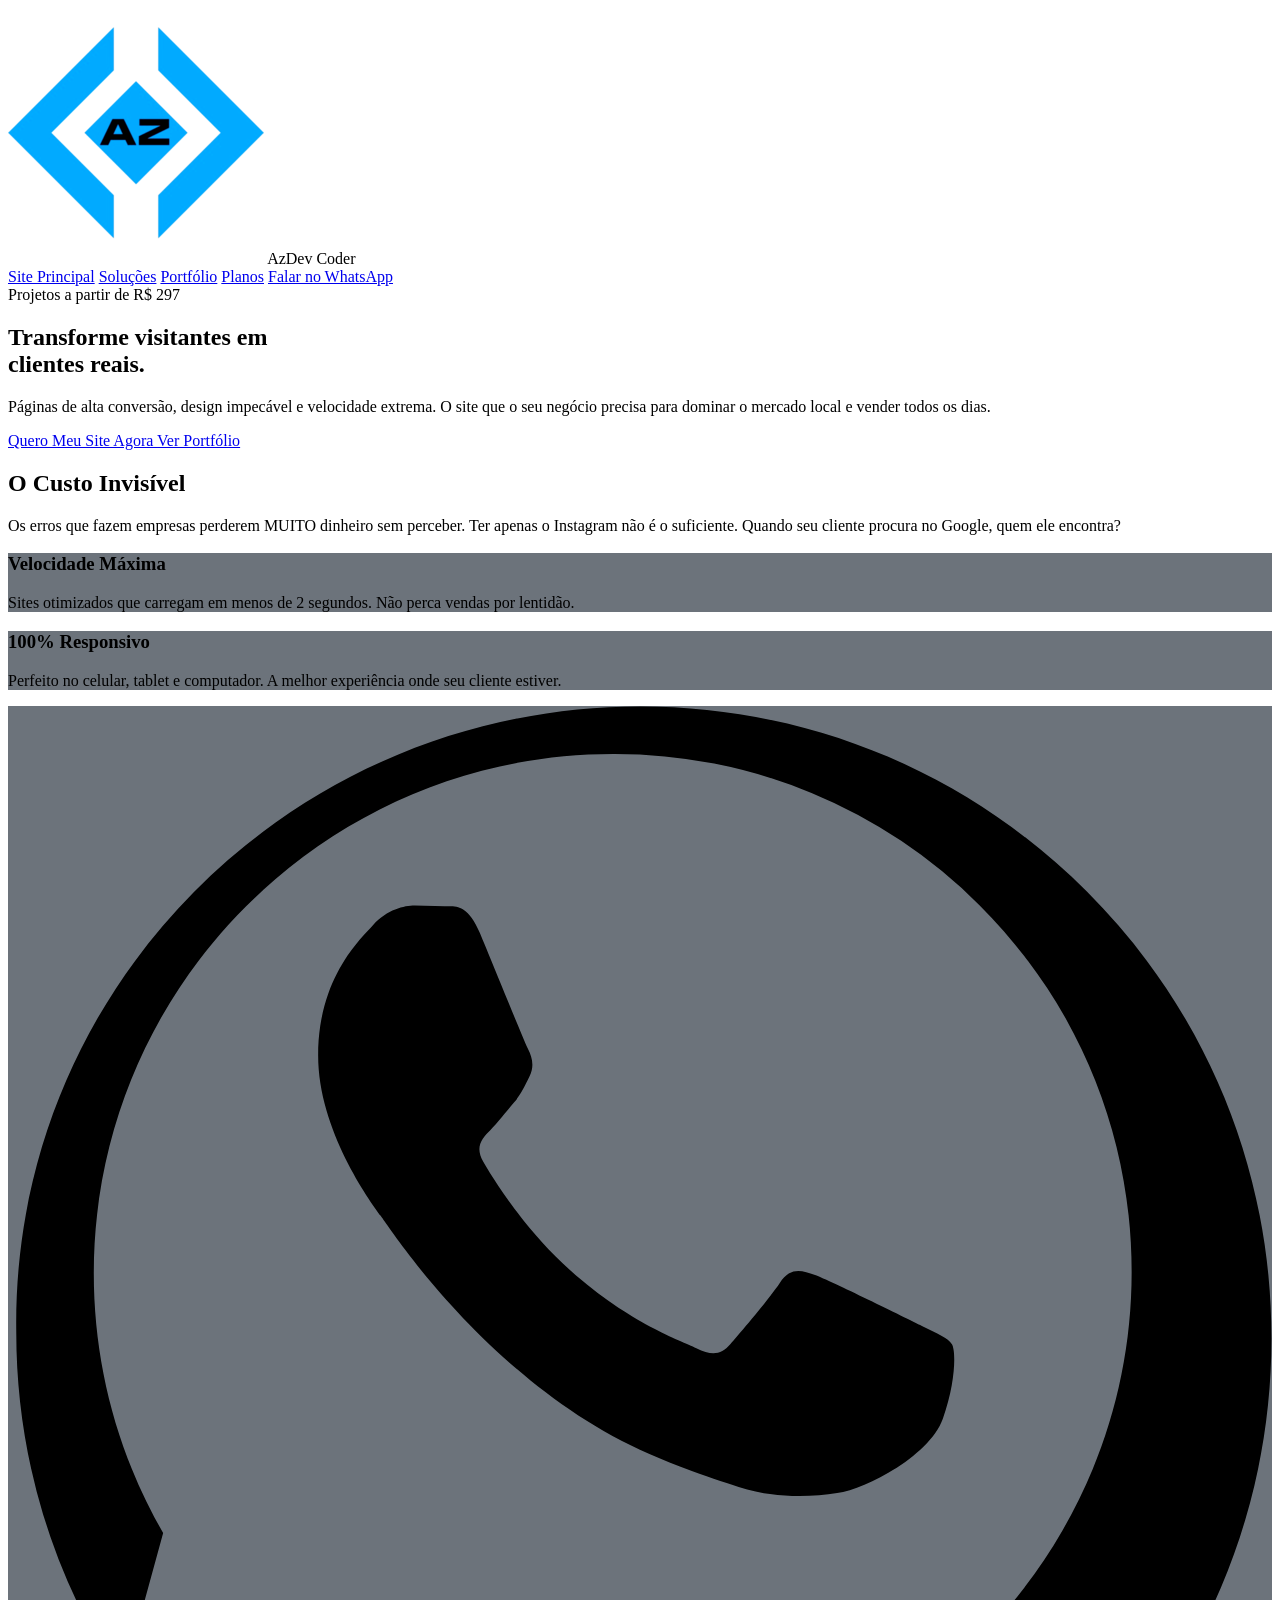
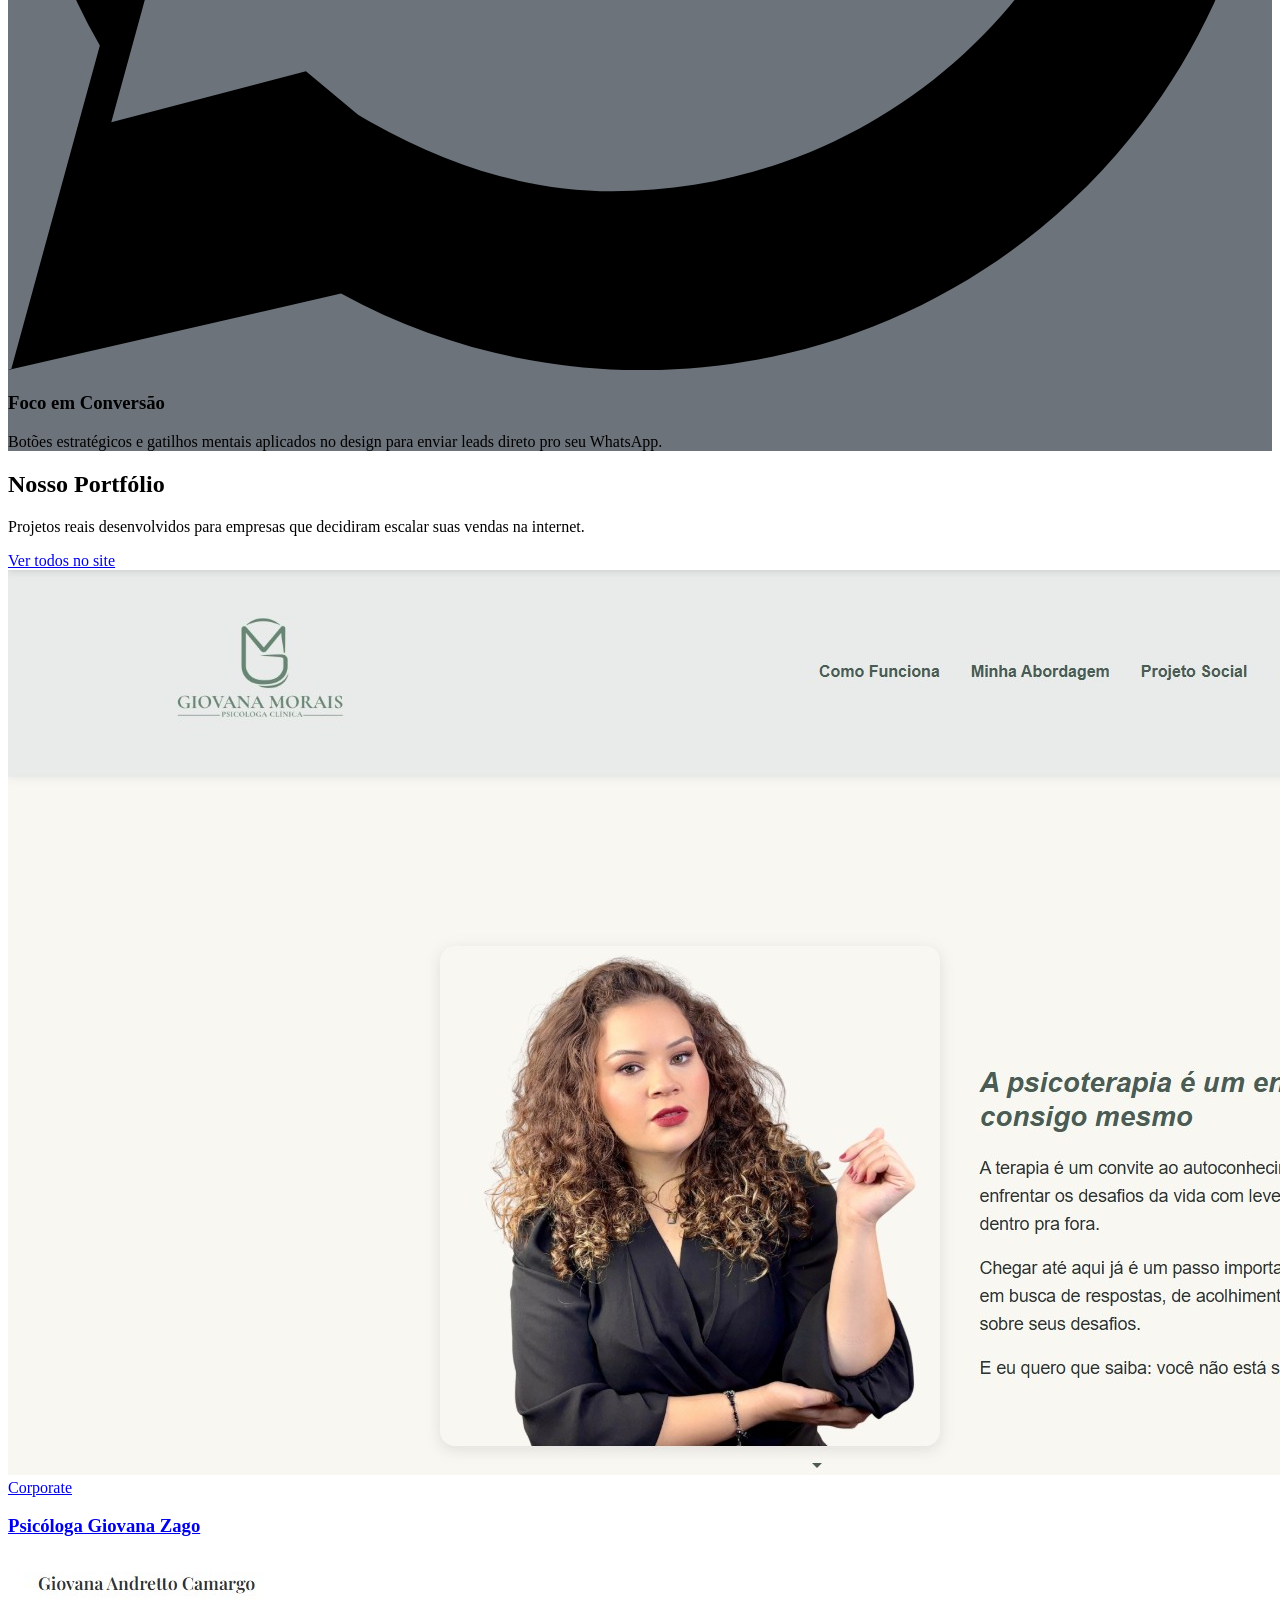
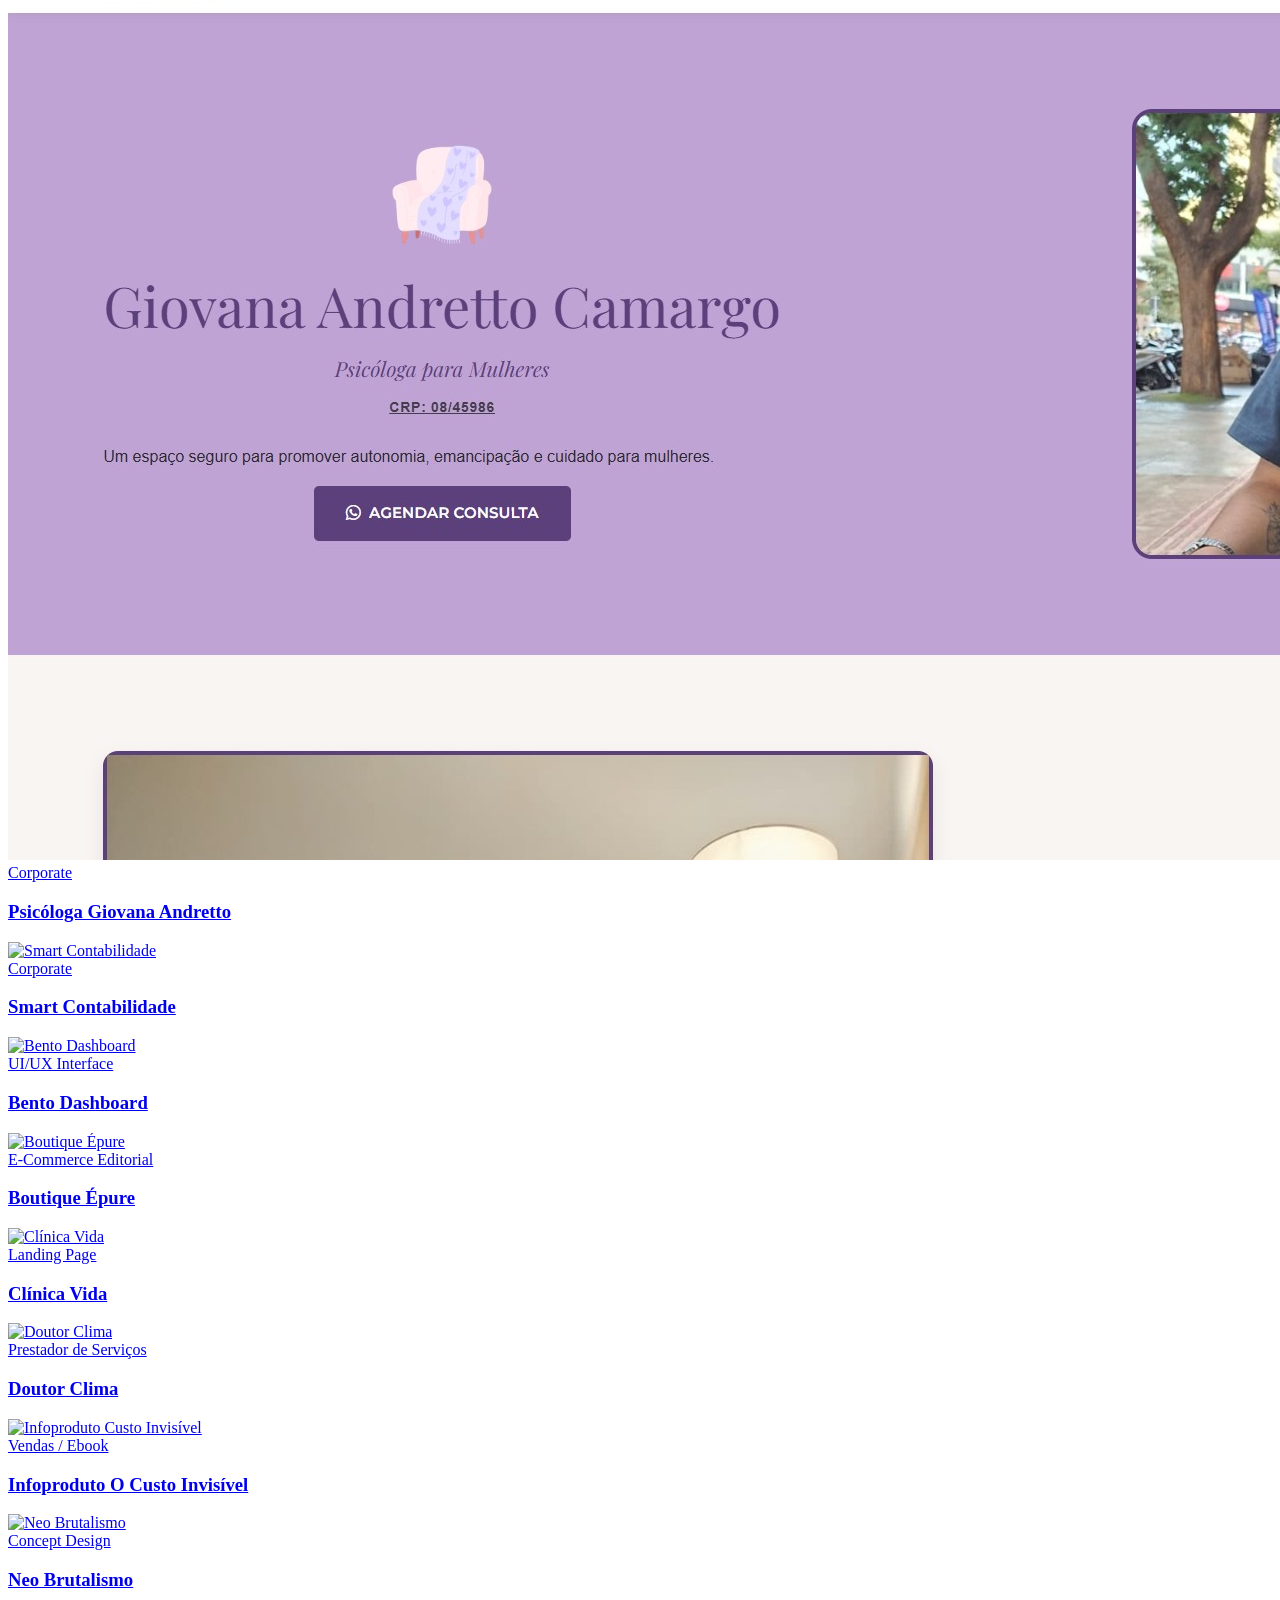
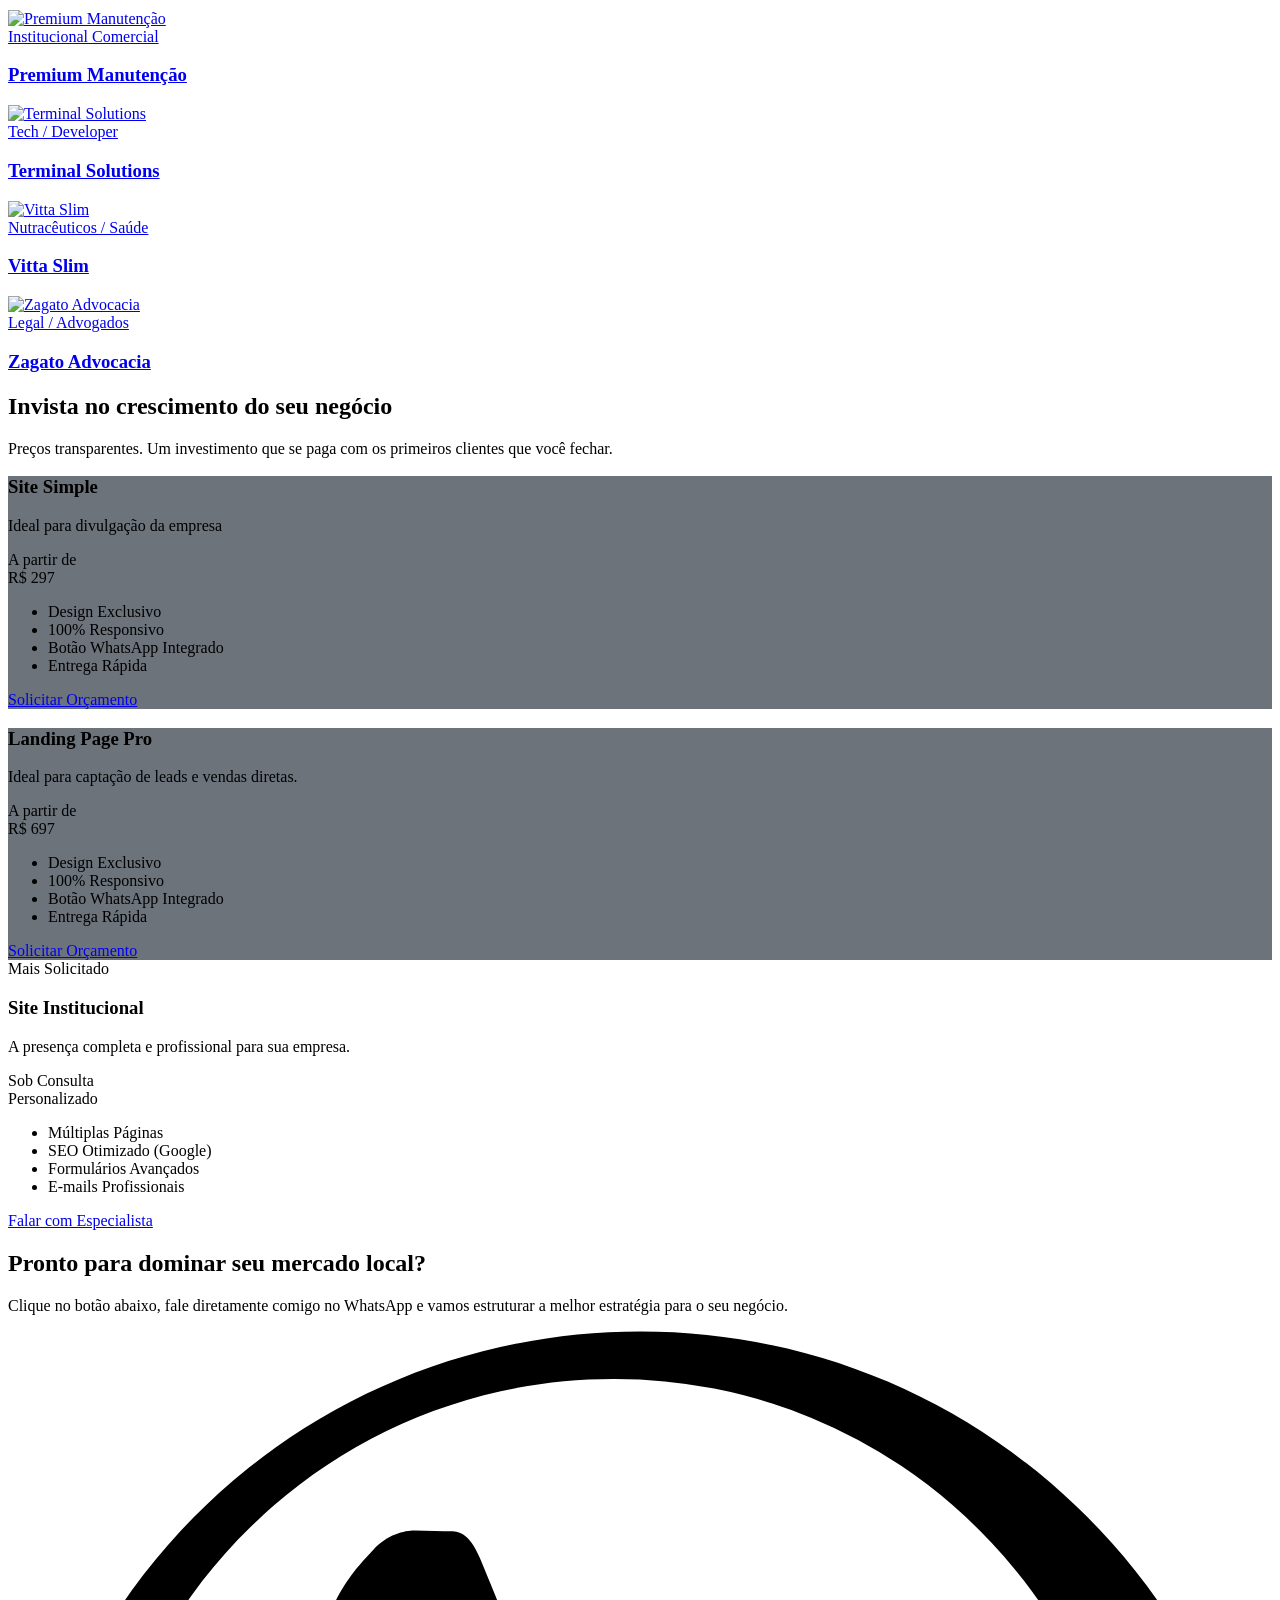
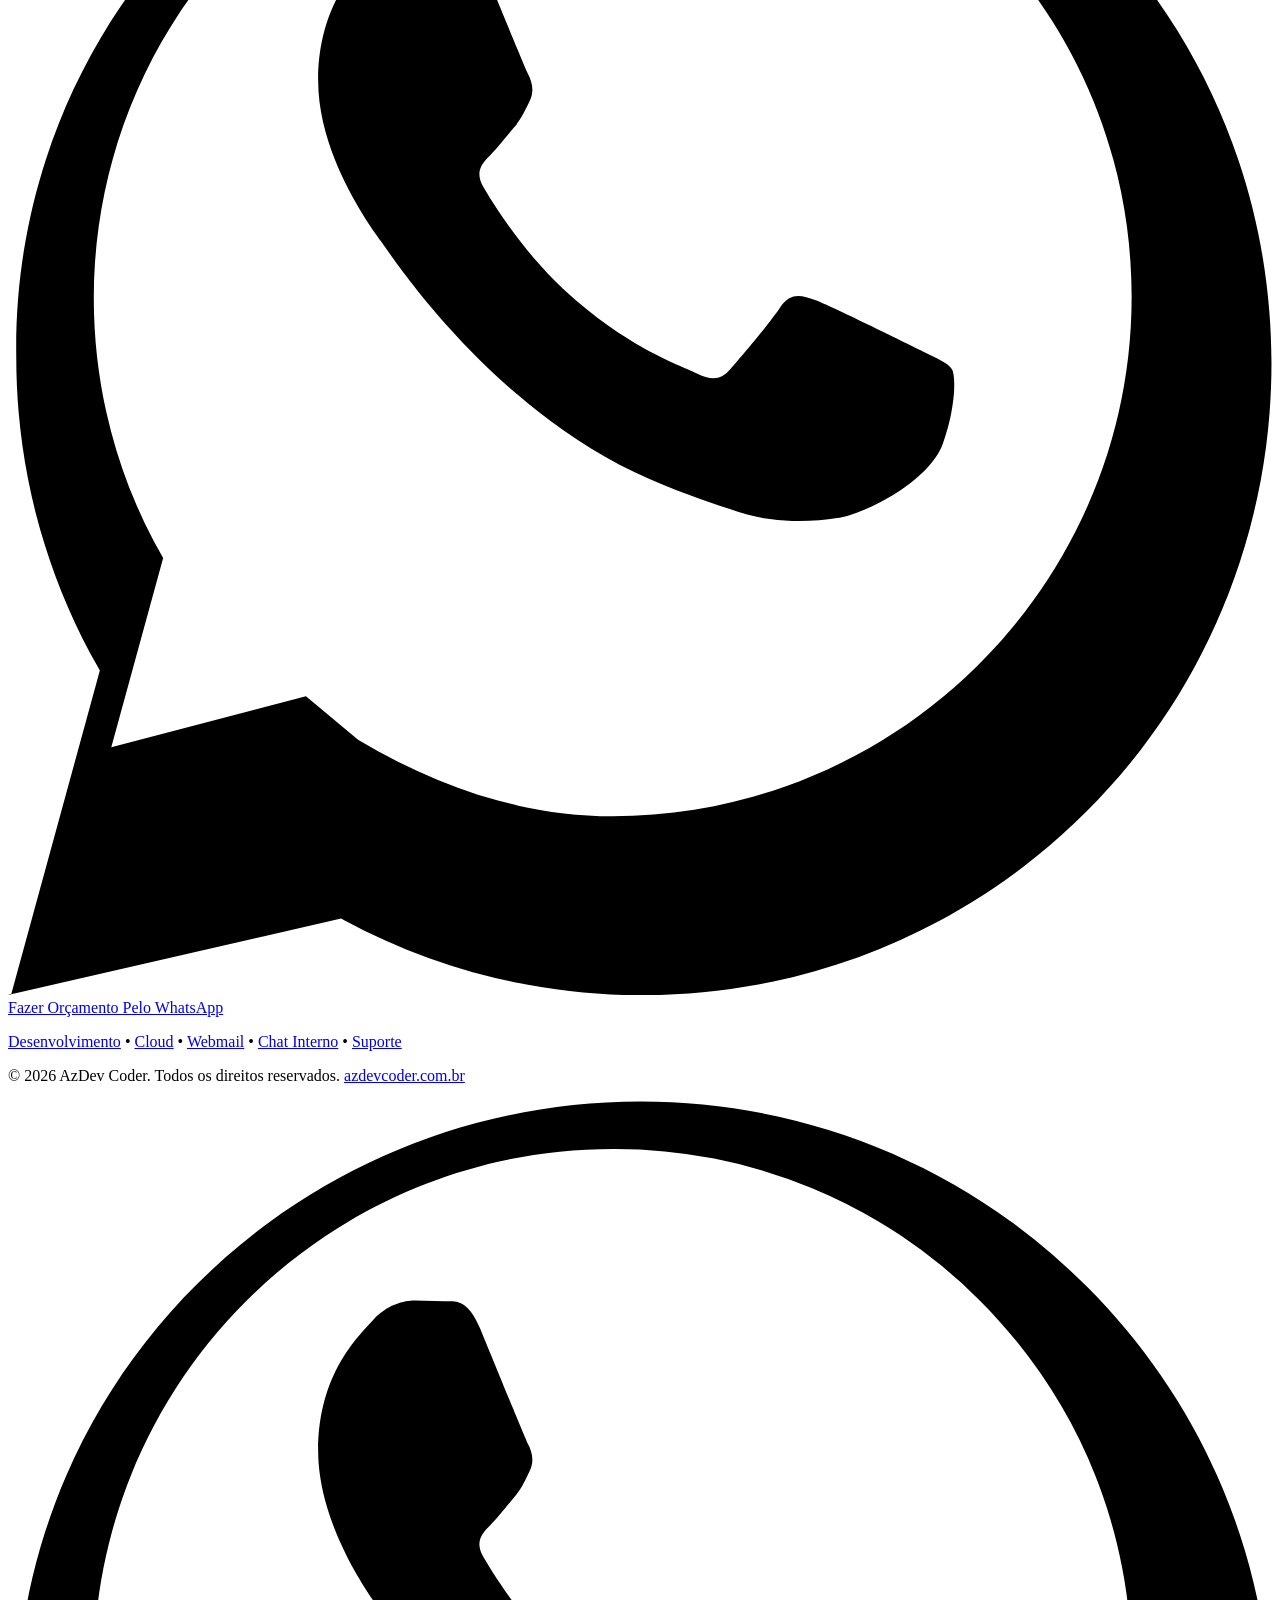
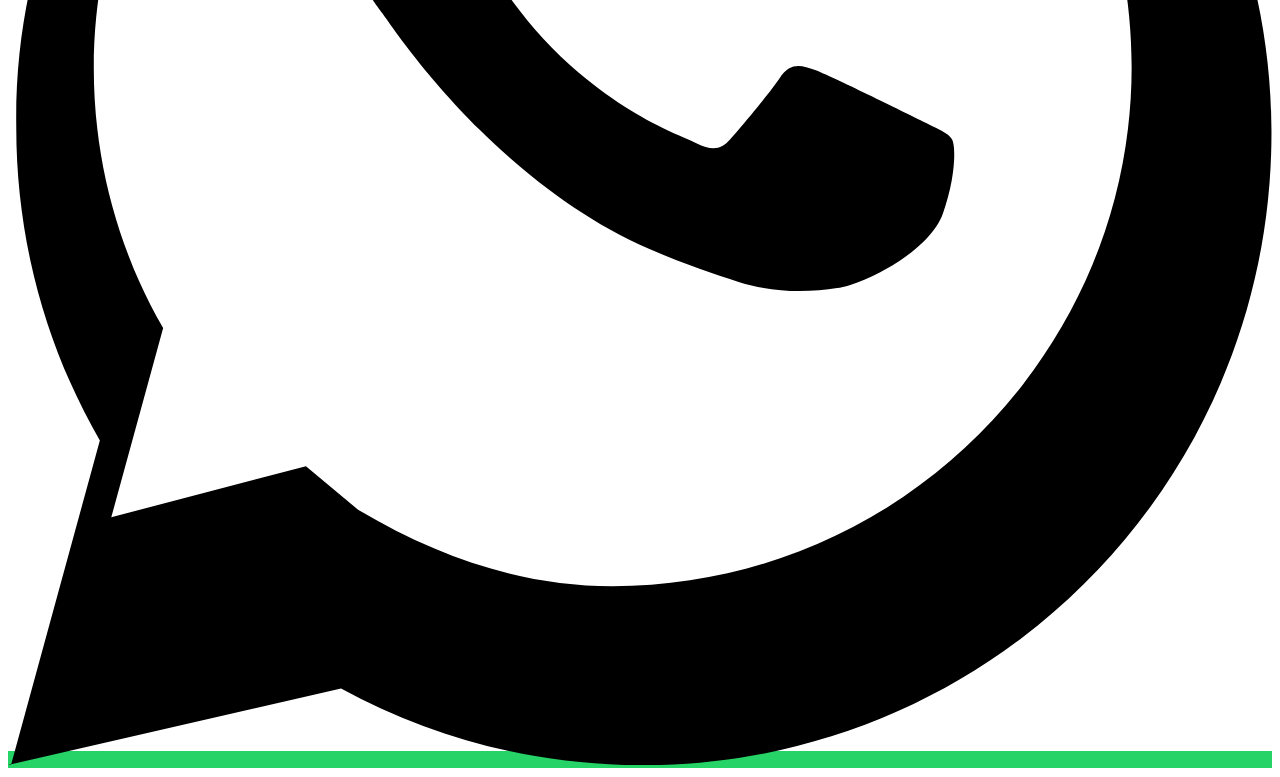
==== commit 1c94ae2c: "Padroniza botão flutuante WhatsApp para #25D366" ====
--- a/index.html
+++ b/index.html
@@ -420,7 +420,7 @@
     </footer>
 
     <!-- Floating WhatsApp Button com o Ícone Oficial -->
-    <a href="https://wa.me/5544988469950?text=Ol%C3%A1%20Andr%C3%A9%2C%20gostaria%20de%20saber%20mais%20sobre%20os%20sites." target="_blank" class="fixed bottom-6 right-6 z-50 bg-green-500 text-white w-14 h-14 rounded-full flex items-center justify-center shadow-2xl hover:scale-110 transition-transform hover:bg-green-400">
+    <a href="https://wa.me/5544988469950?text=Ol%C3%A1%20Andr%C3%A9%2C%20gostaria%20de%20saber%20mais%20sobre%20os%20sites." target="_blank" class="fixed bottom-6 right-6 z-50 bg-[#25D366] text-white w-14 h-14 rounded-full flex items-center justify-center shadow-2xl hover:scale-110 transition-transform hover:bg-[#1DA851]" style="background-color:#25D366">
         <svg xmlns="http://www.w3.org/2000/svg" viewBox="0 0 24 24" class="w-7 h-7 fill-current text-white">
             <path d="M.057 24l1.687-6.163c-1.041-1.804-1.588-3.849-1.587-5.946C.06 5.348 5.397.01 12.008.01c3.202.001 6.212 1.246 8.477 3.514 2.266 2.268 3.507 5.28 3.505 8.484-.004 6.657-5.34 11.997-11.953 11.997-2.005-.001-3.973-.502-5.713-1.457L0 24zm6.59-4.846c1.6.95 3.188 1.449 4.825 1.451 5.436 0 9.86-4.42 9.863-9.855.001-2.633-1.022-5.101-2.885-6.964a9.782 9.782 0 0 0-6.963-2.876c-5.43 0-9.855 4.42-9.858 9.855-.001 1.741.454 3.445 1.317 4.938l-.985 3.593 3.696-.969zm10.707-7.382c-.297-.148-1.758-.867-2.03-.967-.273-.099-.471-.148-.67.15-.197.297-.767.966-.94 1.164-.173.199-.347.223-.644.075-.297-.148-1.255-.463-2.39-1.475-.883-.788-1.48-1.761-1.653-2.059-.173-.297-.018-.458.13-.606.134-.133.298-.347.446-.52.149-.174.198-.298.298-.497.099-.198.05-.371-.025-.52-.075-.149-.669-1.612-.916-2.207-.242-.579-.487-.501-.669-.51l-.57-.01c-.198 0-.52.074-.792.372s-1.04 1.016-1.04 2.479 1.065 2.876 1.213 3.074c.149.198 2.096 3.2 5.077 4.487.709.306 1.262.489 1.694.625.712.227 1.36.195 1.871.118.571-.085 1.758-.719 2.006-1.413.248-.694.248-1.289.173-1.413-.074-.124-.272-.198-.57-.347z"/>
         </svg>
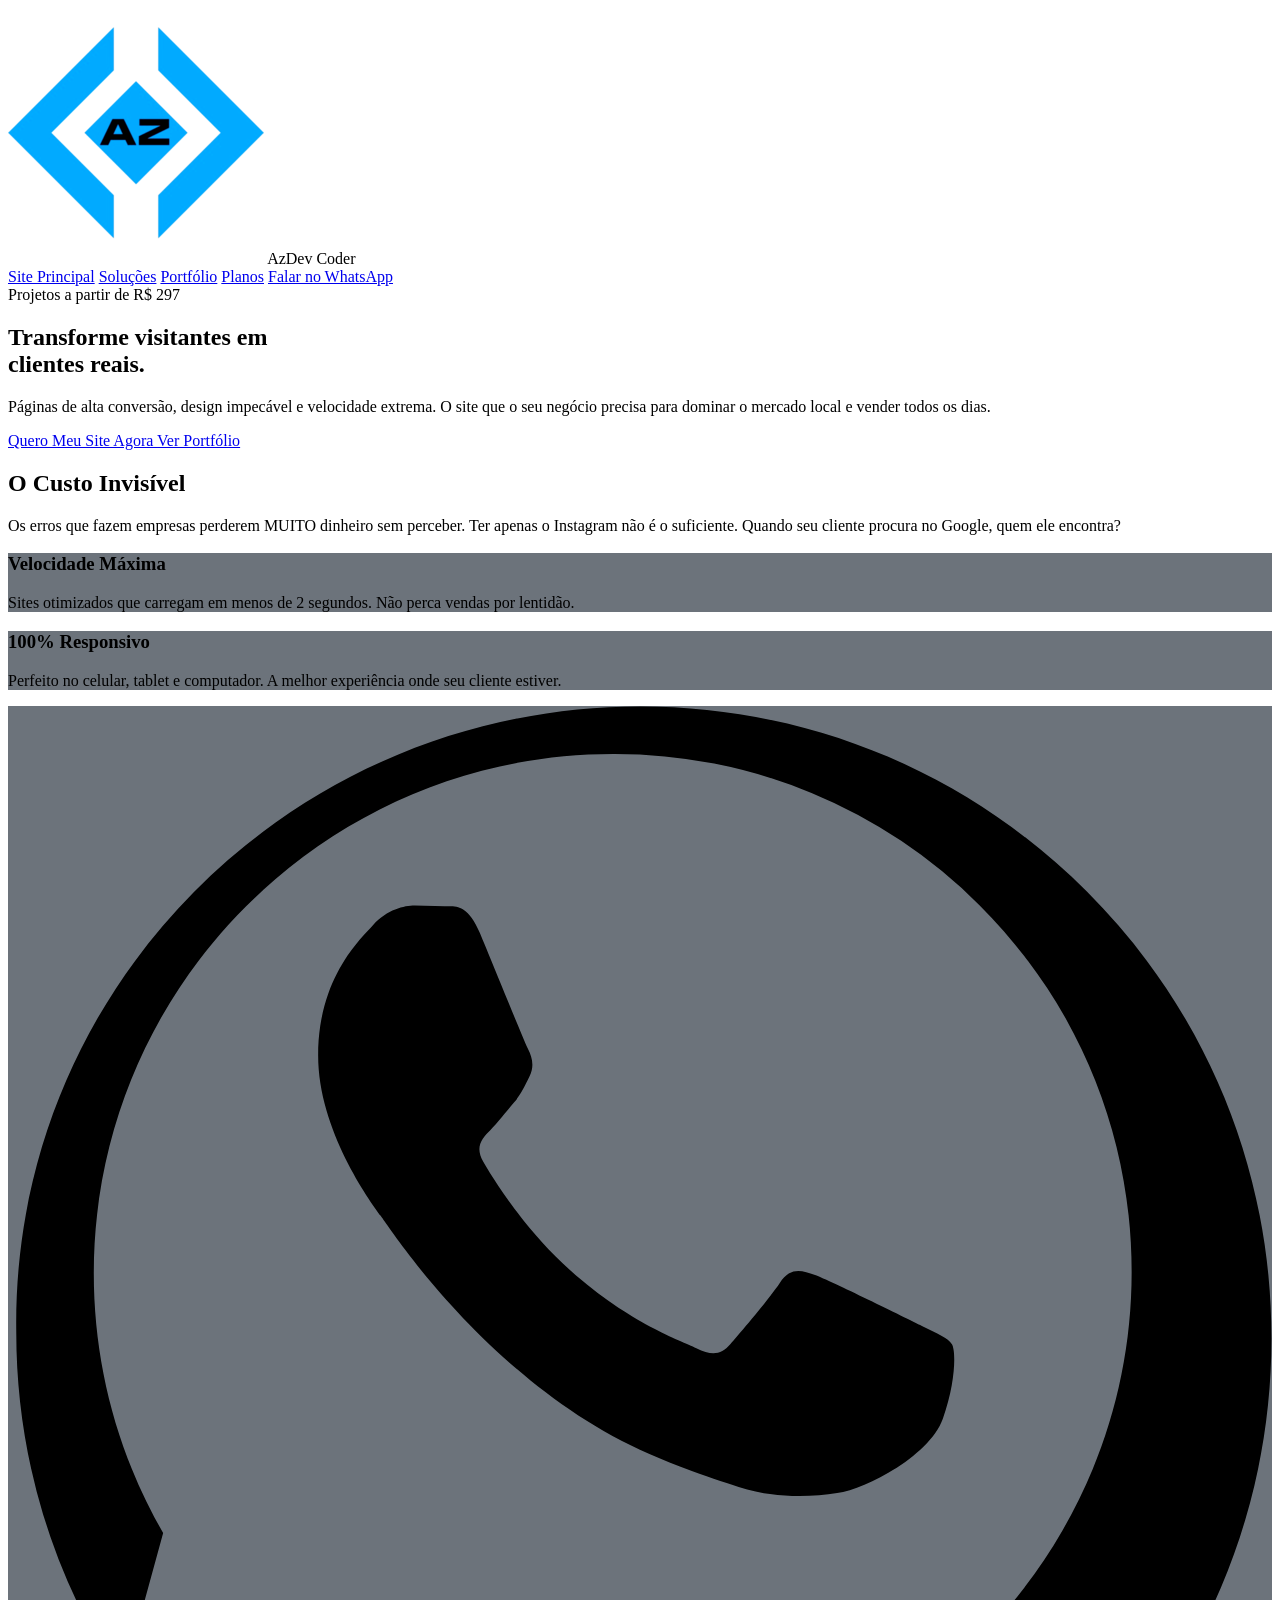
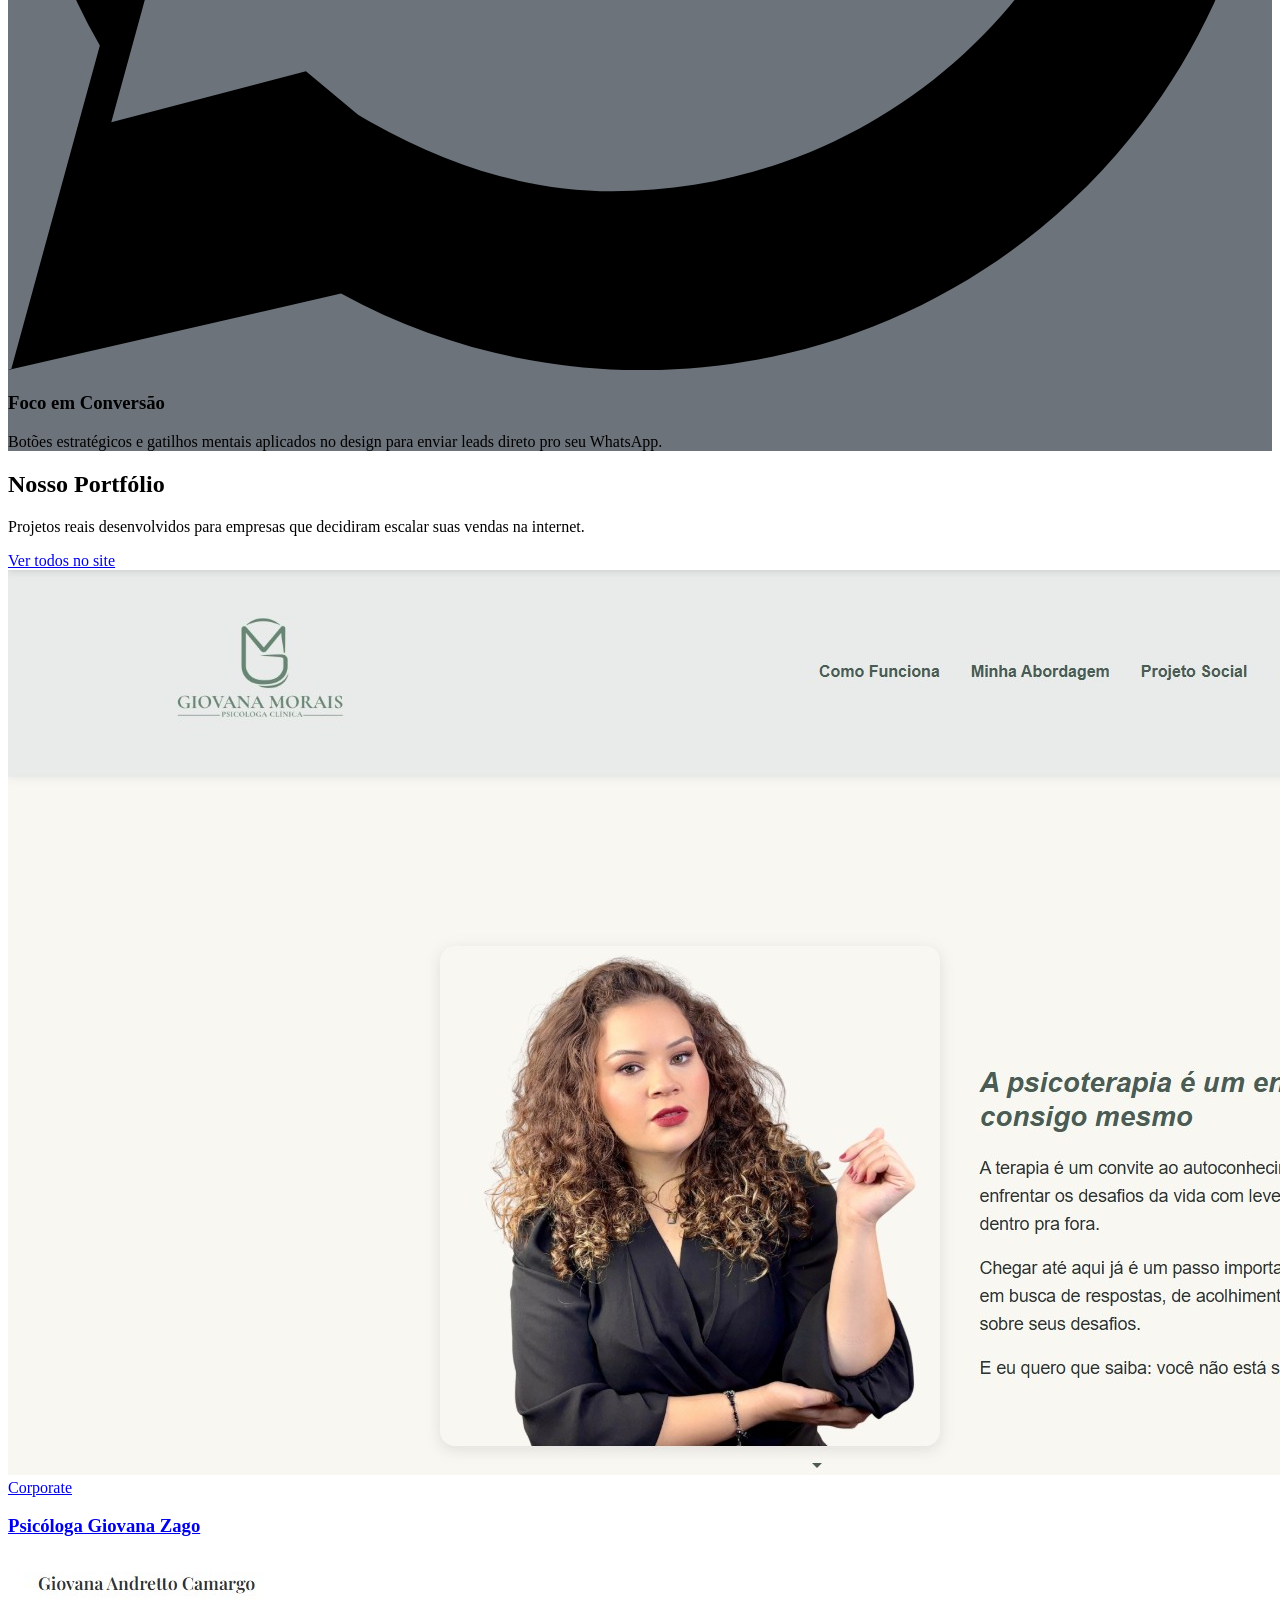
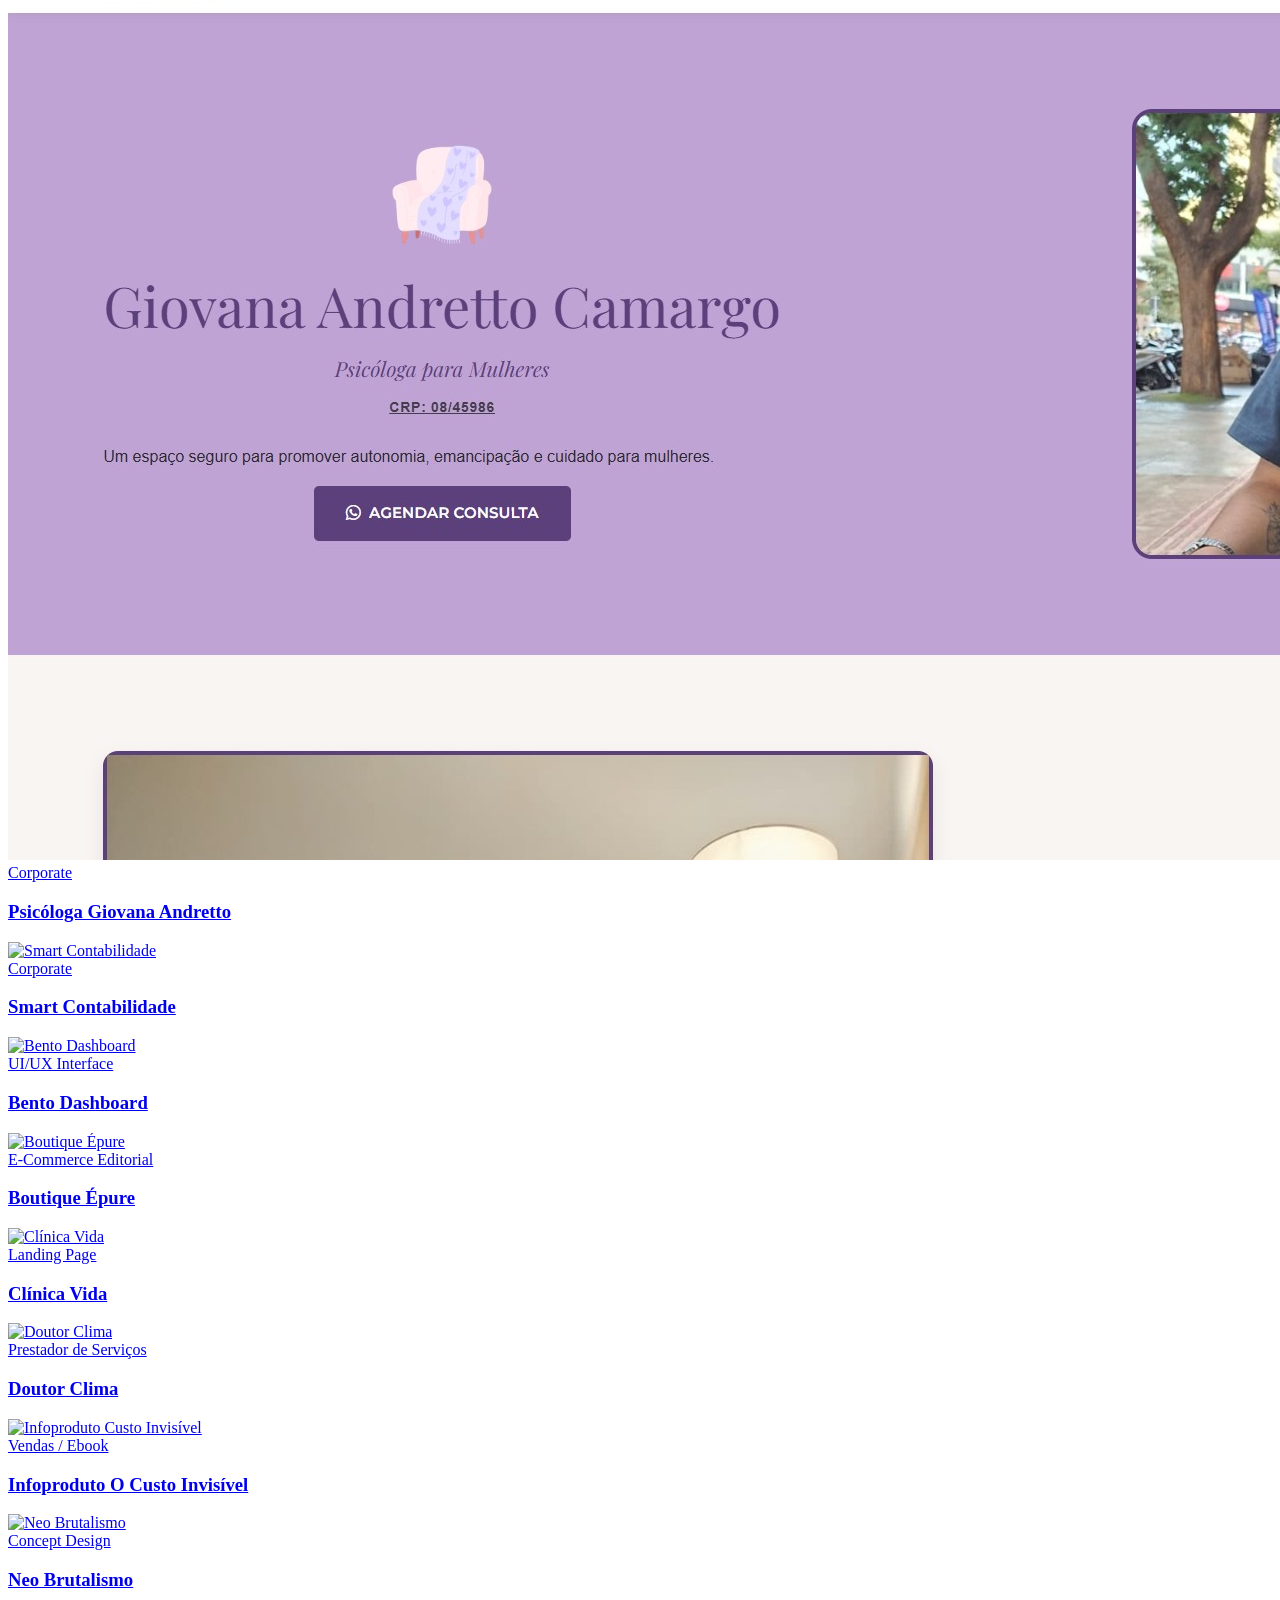
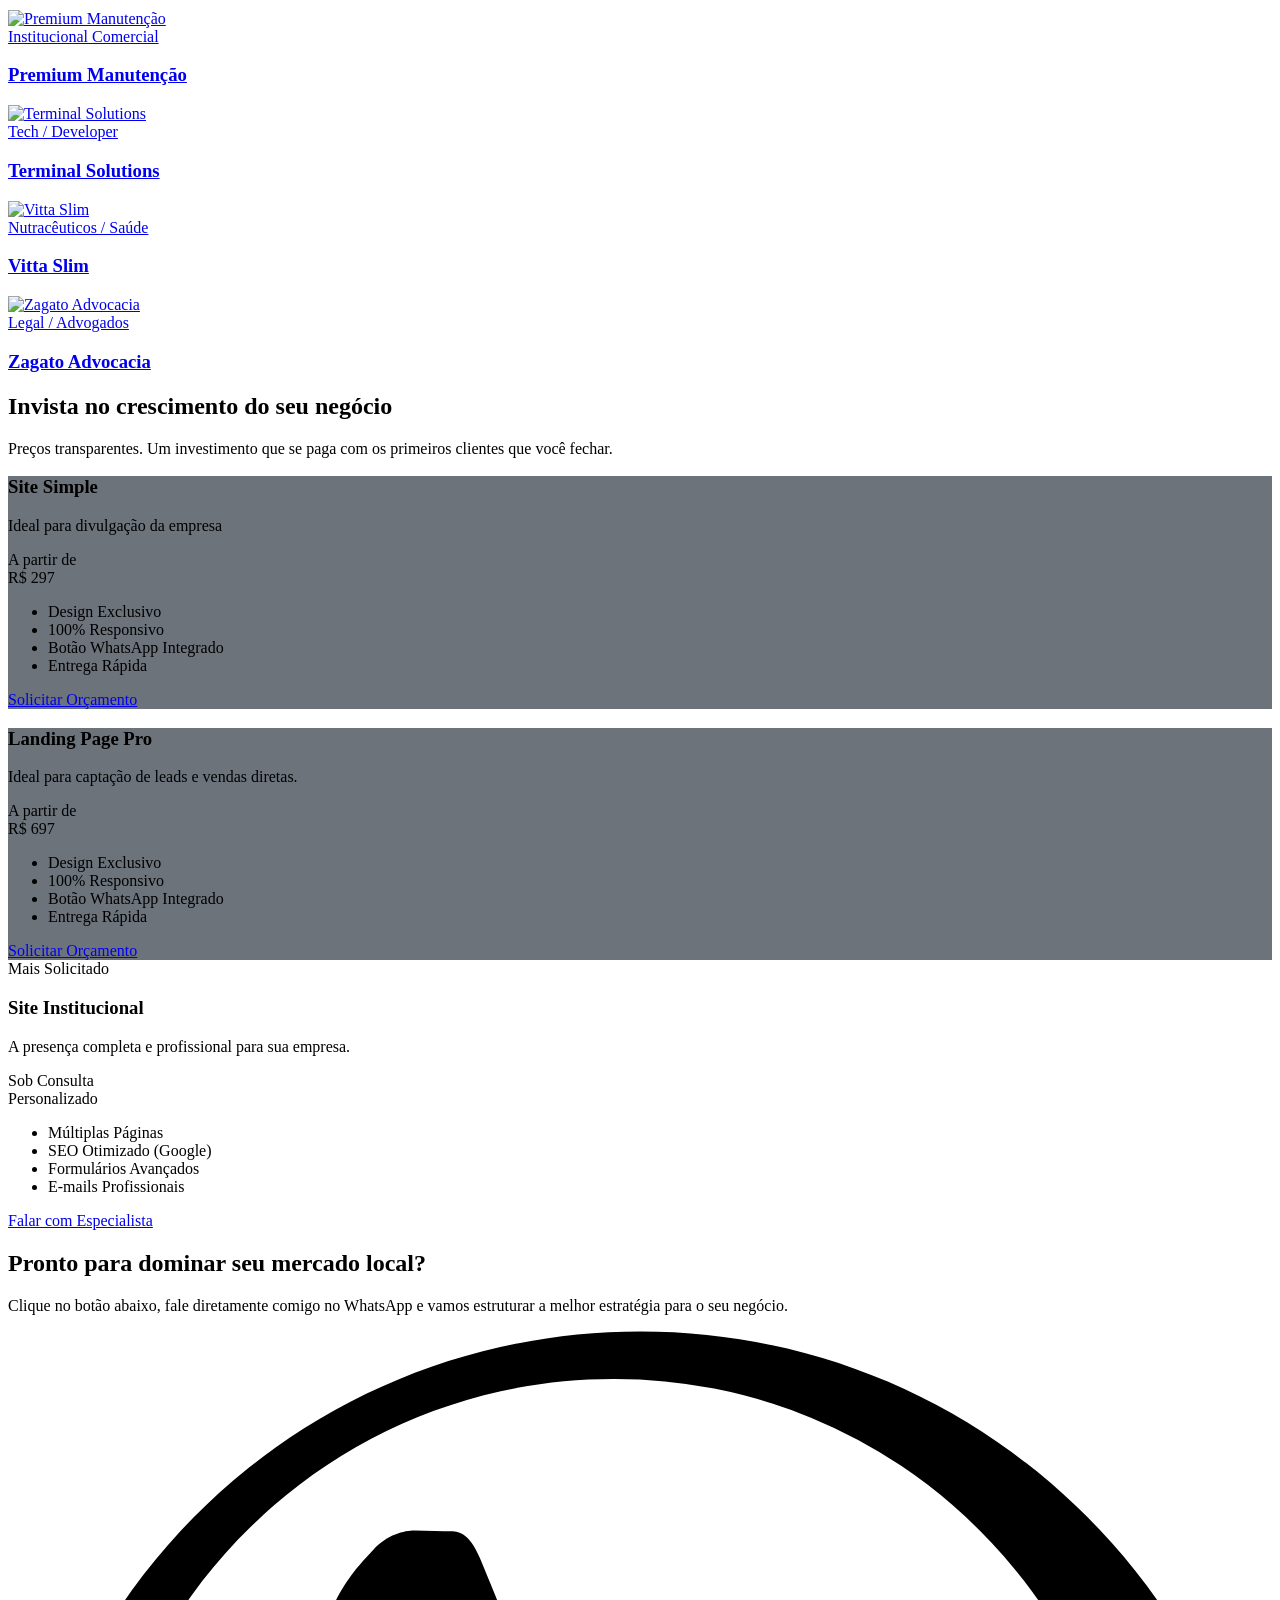
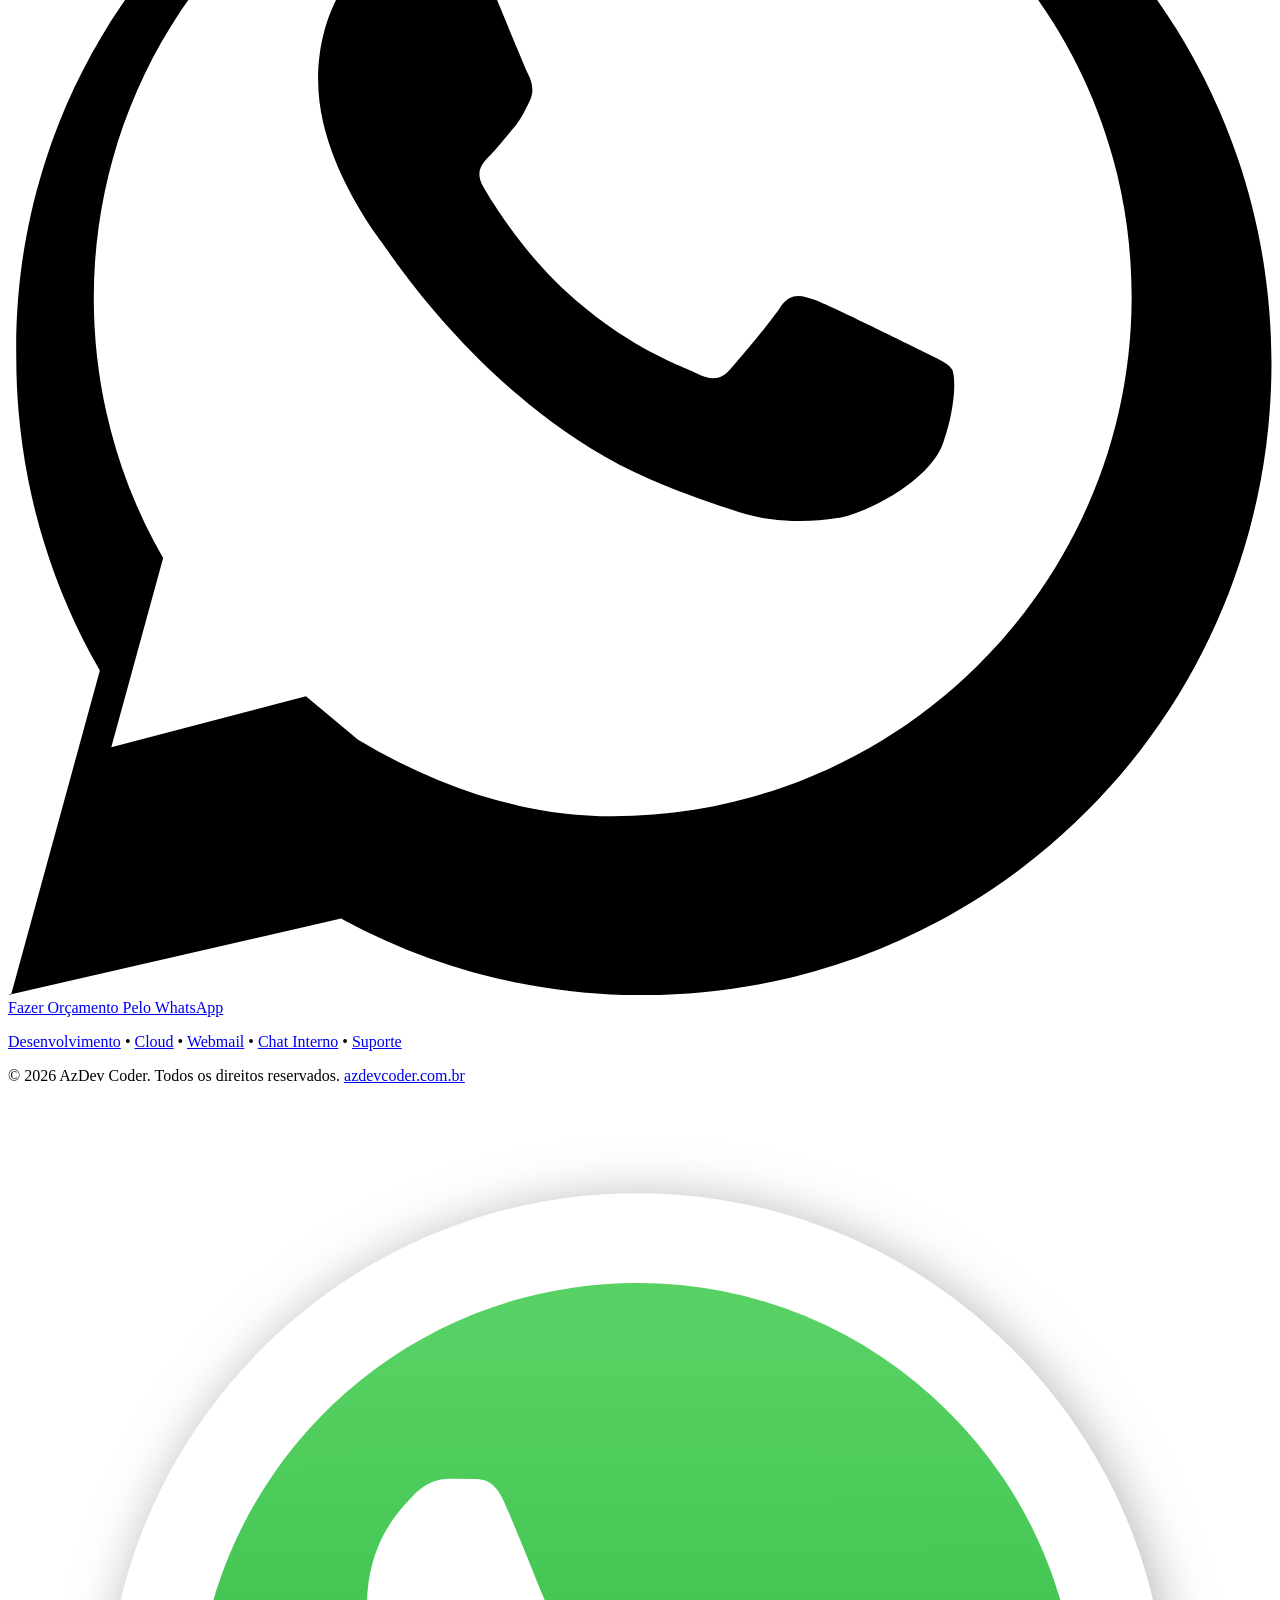
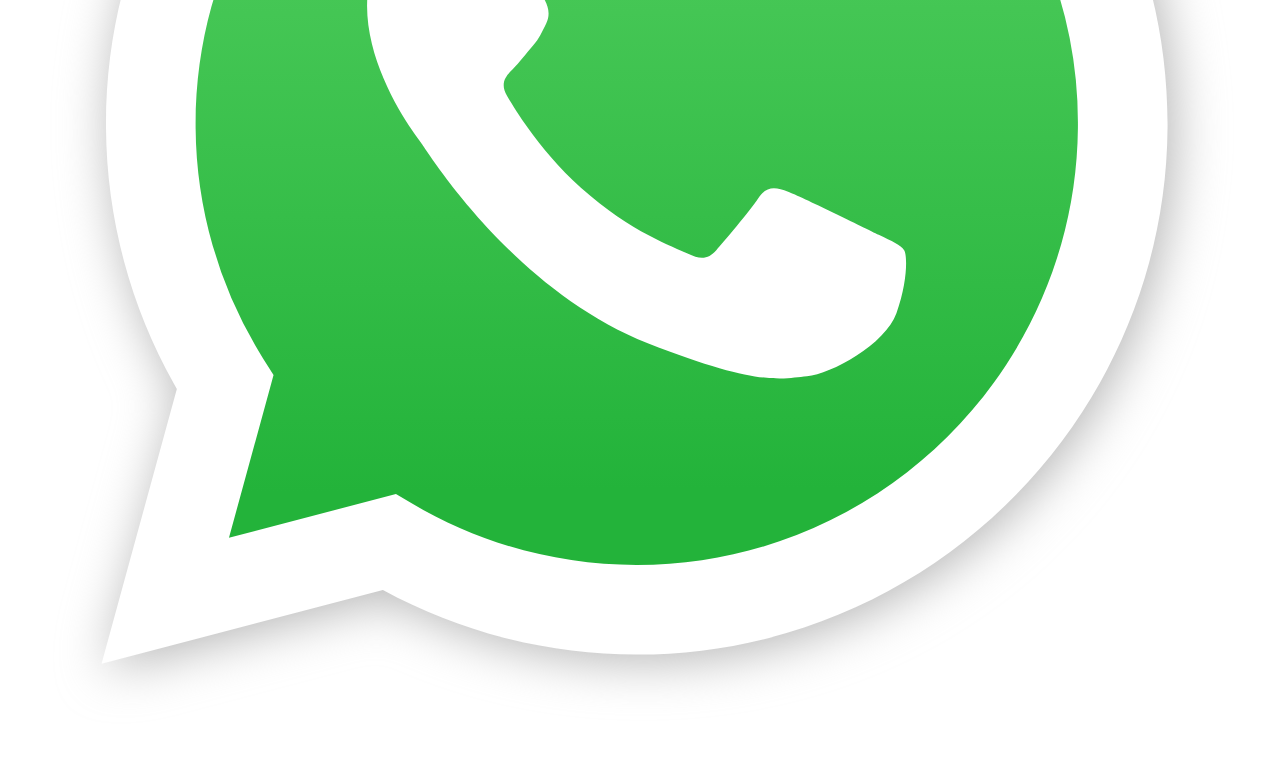
==== commit 9ac5ba25: "Usa whatsapp.svg local no botão flutuante das landing pages" ====
--- a/index.html
+++ b/index.html
@@ -420,10 +420,8 @@
     </footer>
 
     <!-- Floating WhatsApp Button com o Ícone Oficial -->
-    <a href="https://wa.me/5544988469950?text=Ol%C3%A1%20Andr%C3%A9%2C%20gostaria%20de%20saber%20mais%20sobre%20os%20sites." target="_blank" class="fixed bottom-6 right-6 z-50 bg-[#25D366] text-white w-14 h-14 rounded-full flex items-center justify-center shadow-2xl hover:scale-110 transition-transform hover:bg-[#1DA851]" style="background-color:#25D366">
-        <svg xmlns="http://www.w3.org/2000/svg" viewBox="0 0 24 24" class="w-7 h-7 fill-current text-white">
-            <path d="M.057 24l1.687-6.163c-1.041-1.804-1.588-3.849-1.587-5.946C.06 5.348 5.397.01 12.008.01c3.202.001 6.212 1.246 8.477 3.514 2.266 2.268 3.507 5.28 3.505 8.484-.004 6.657-5.34 11.997-11.953 11.997-2.005-.001-3.973-.502-5.713-1.457L0 24zm6.59-4.846c1.6.95 3.188 1.449 4.825 1.451 5.436 0 9.86-4.42 9.863-9.855.001-2.633-1.022-5.101-2.885-6.964a9.782 9.782 0 0 0-6.963-2.876c-5.43 0-9.855 4.42-9.858 9.855-.001 1.741.454 3.445 1.317 4.938l-.985 3.593 3.696-.969zm10.707-7.382c-.297-.148-1.758-.867-2.03-.967-.273-.099-.471-.148-.67.15-.197.297-.767.966-.94 1.164-.173.199-.347.223-.644.075-.297-.148-1.255-.463-2.39-1.475-.883-.788-1.48-1.761-1.653-2.059-.173-.297-.018-.458.13-.606.134-.133.298-.347.446-.52.149-.174.198-.298.298-.497.099-.198.05-.371-.025-.52-.075-.149-.669-1.612-.916-2.207-.242-.579-.487-.501-.669-.51l-.57-.01c-.198 0-.52.074-.792.372s-1.04 1.016-1.04 2.479 1.065 2.876 1.213 3.074c.149.198 2.096 3.2 5.077 4.487.709.306 1.262.489 1.694.625.712.227 1.36.195 1.871.118.571-.085 1.758-.719 2.006-1.413.248-.694.248-1.289.173-1.413-.074-.124-.272-.198-.57-.347z"/>
-        </svg>
+    <a href="https://wa.me/5544988469950?text=Ol%C3%A1%20Andr%C3%A9%2C%20gostaria%20de%20saber%20mais%20sobre%20os%20sites." target="_blank" class="fixed bottom-6 right-6 z-50 w-14 h-14 flex items-center justify-center hover:scale-110 transition-transform" aria-label="Falar no WhatsApp">
+        <img src="whatsapp.svg" alt="WhatsApp" class="w-14 h-14">
     </a>
 
     <!-- Scripts -->
